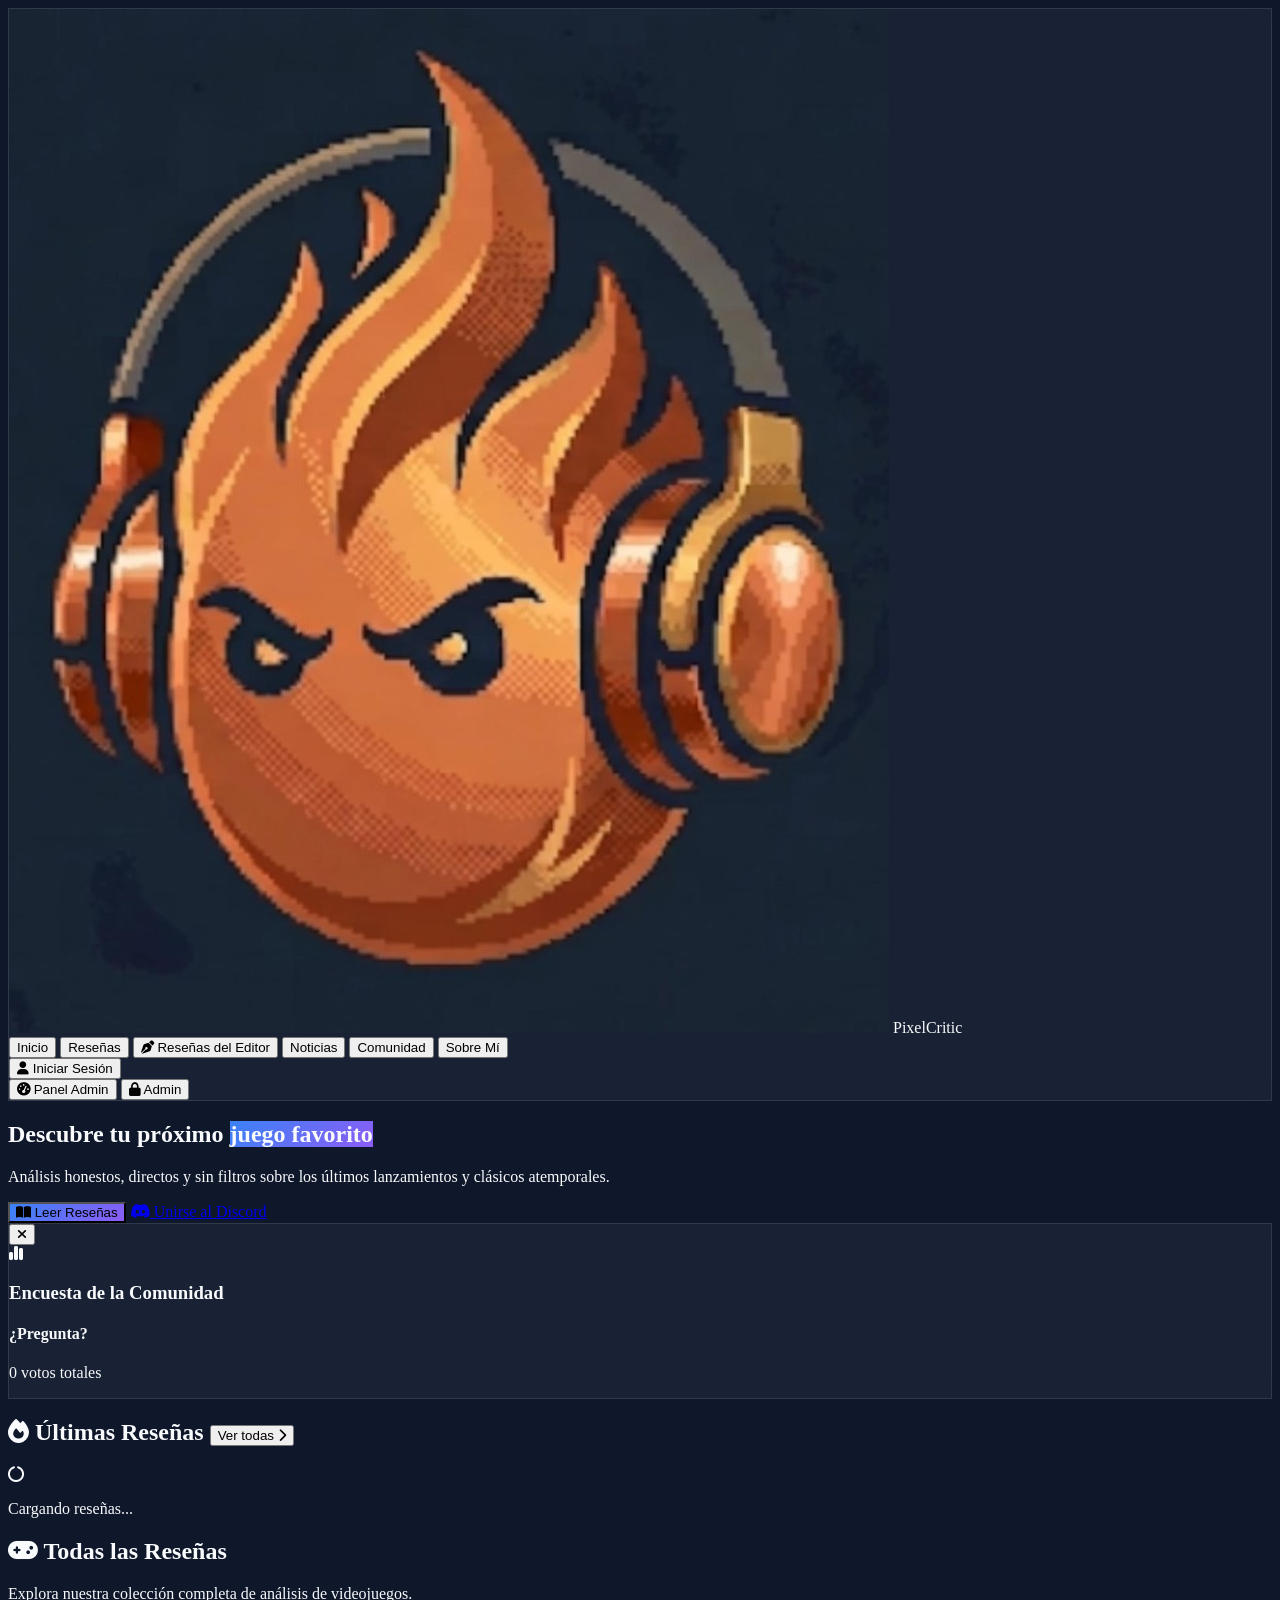
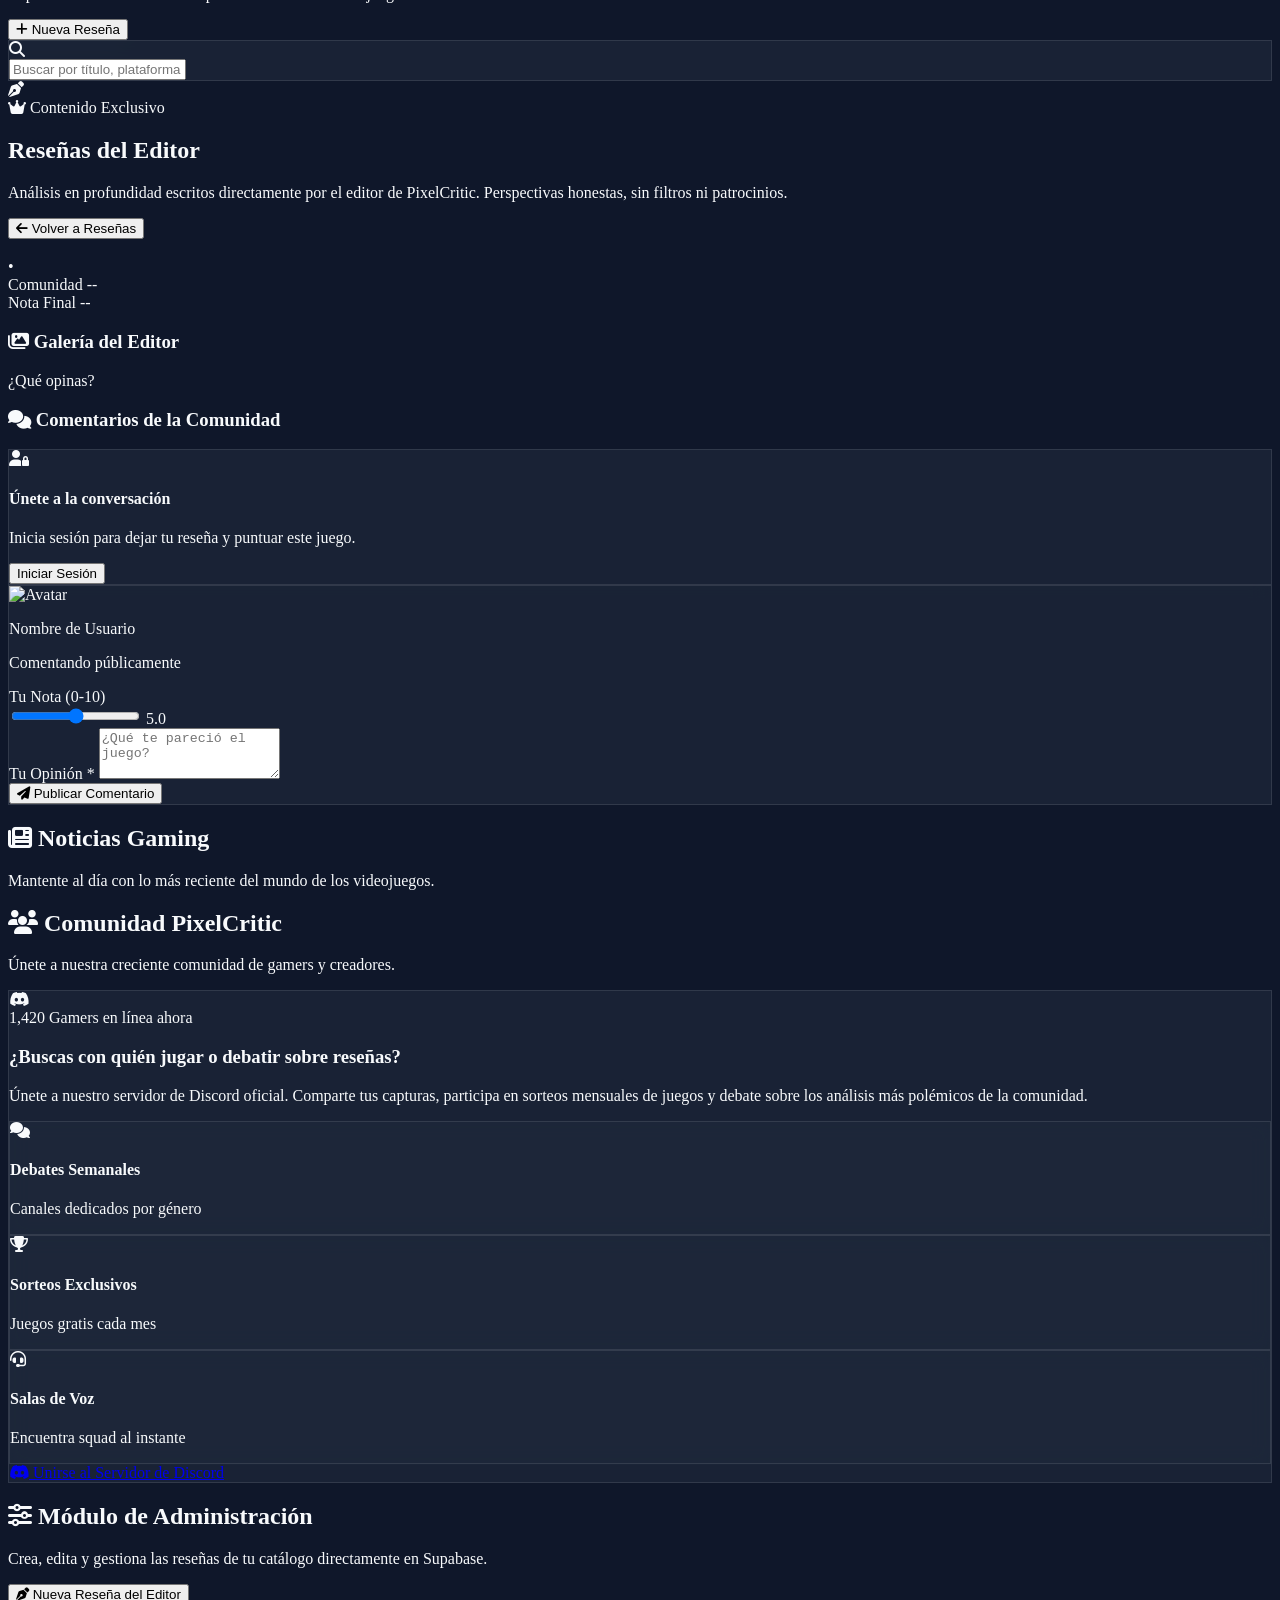
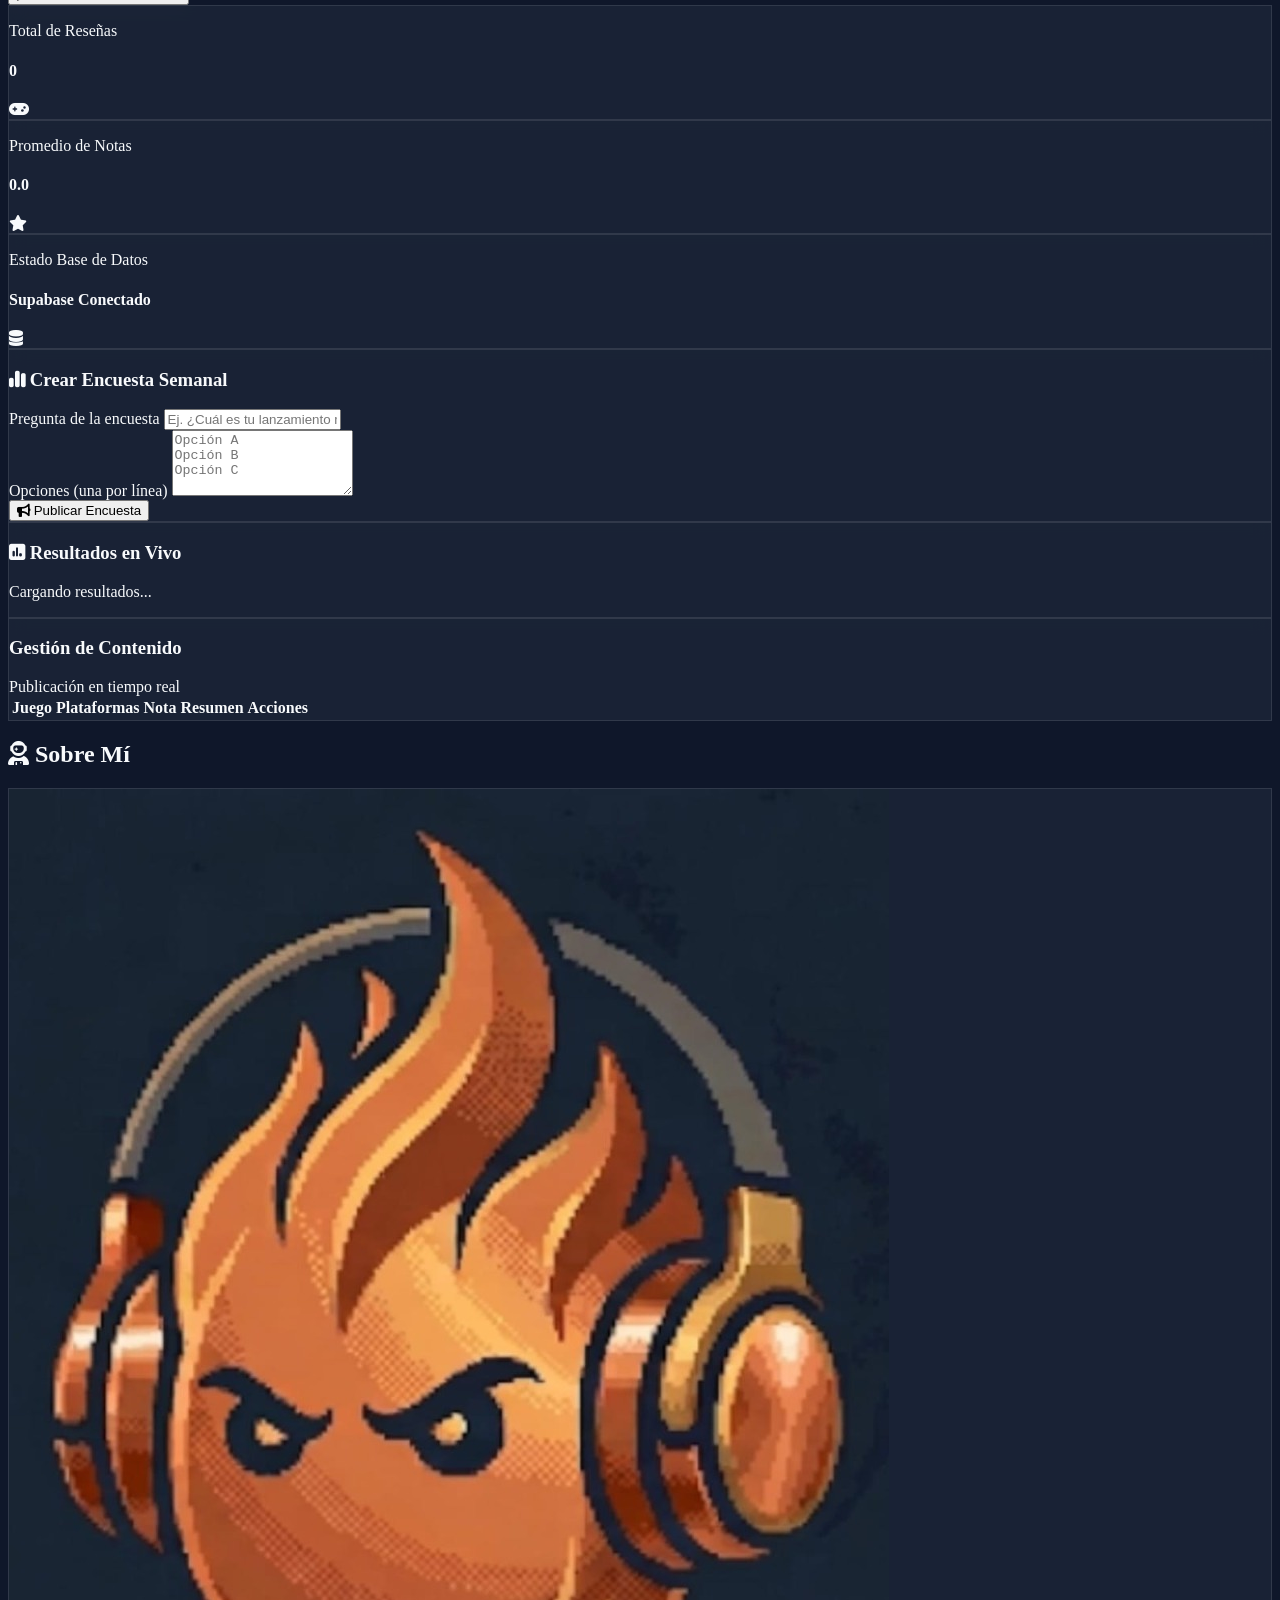
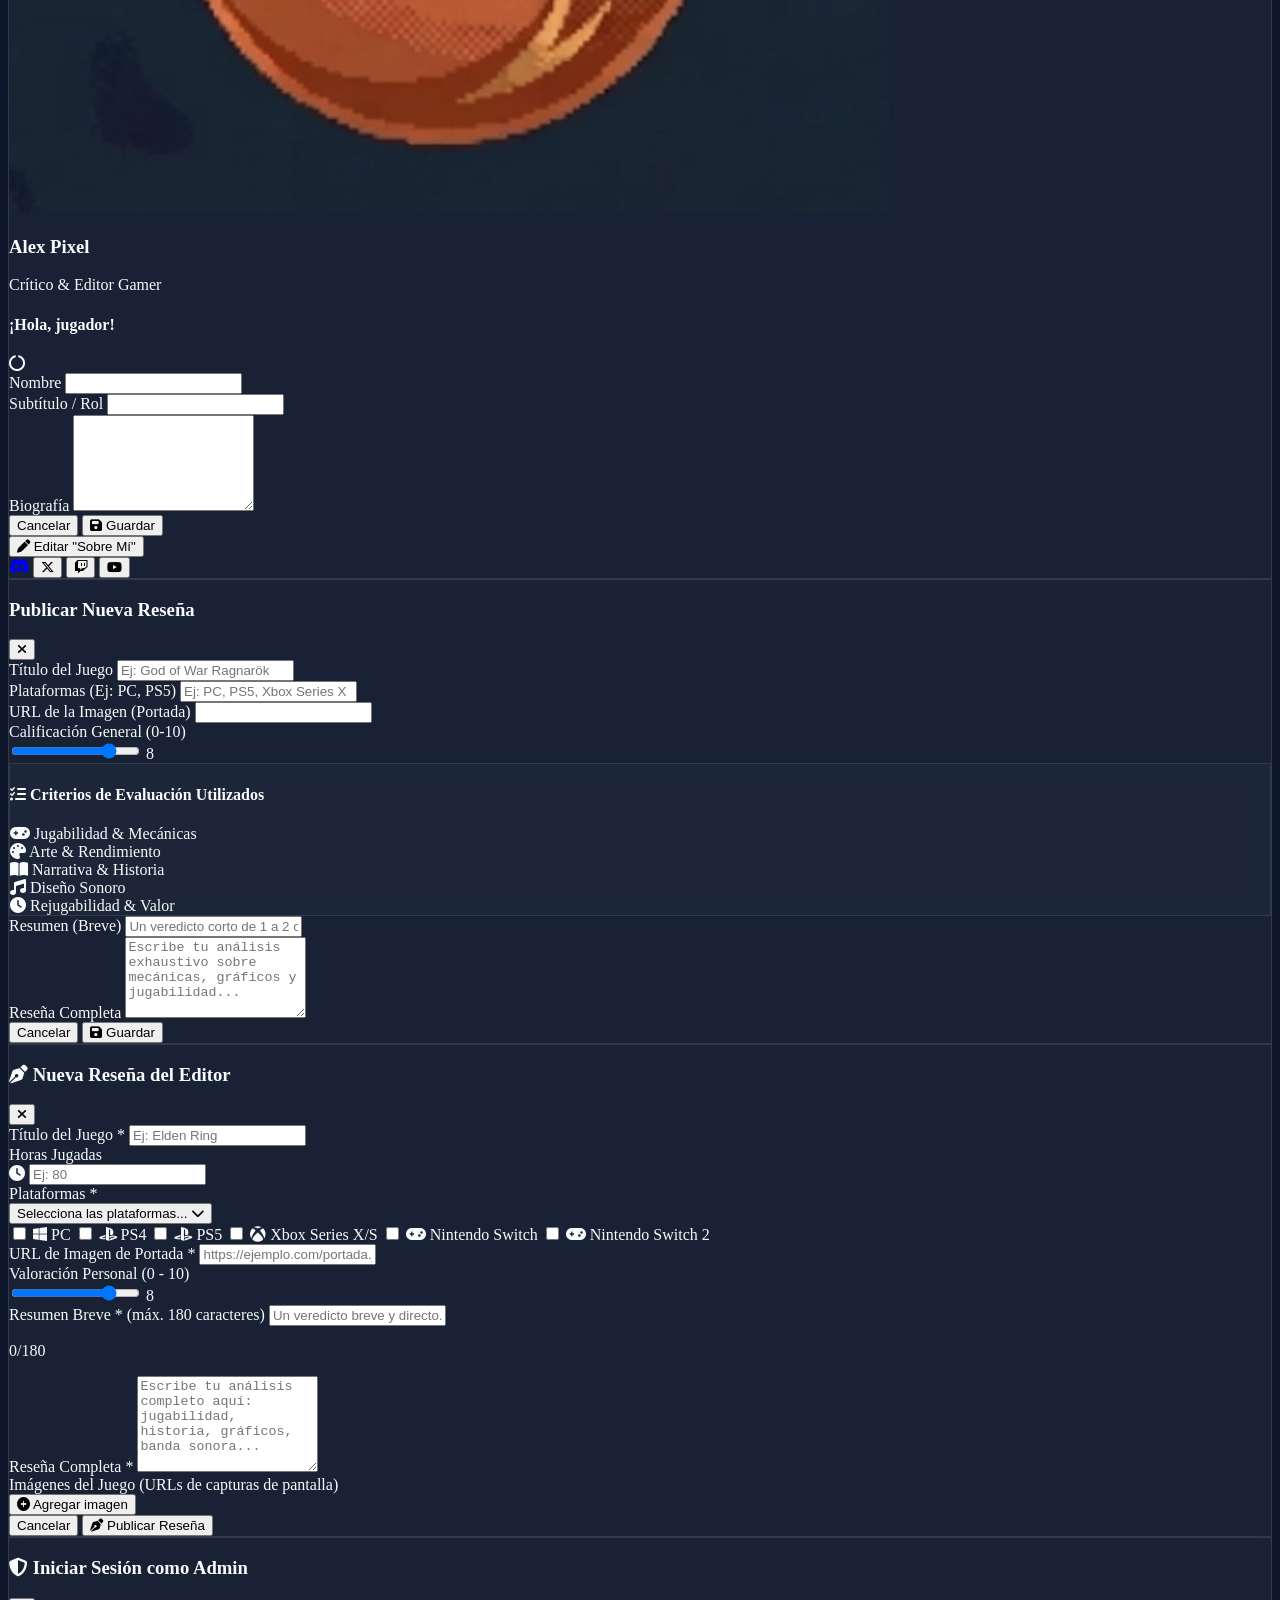
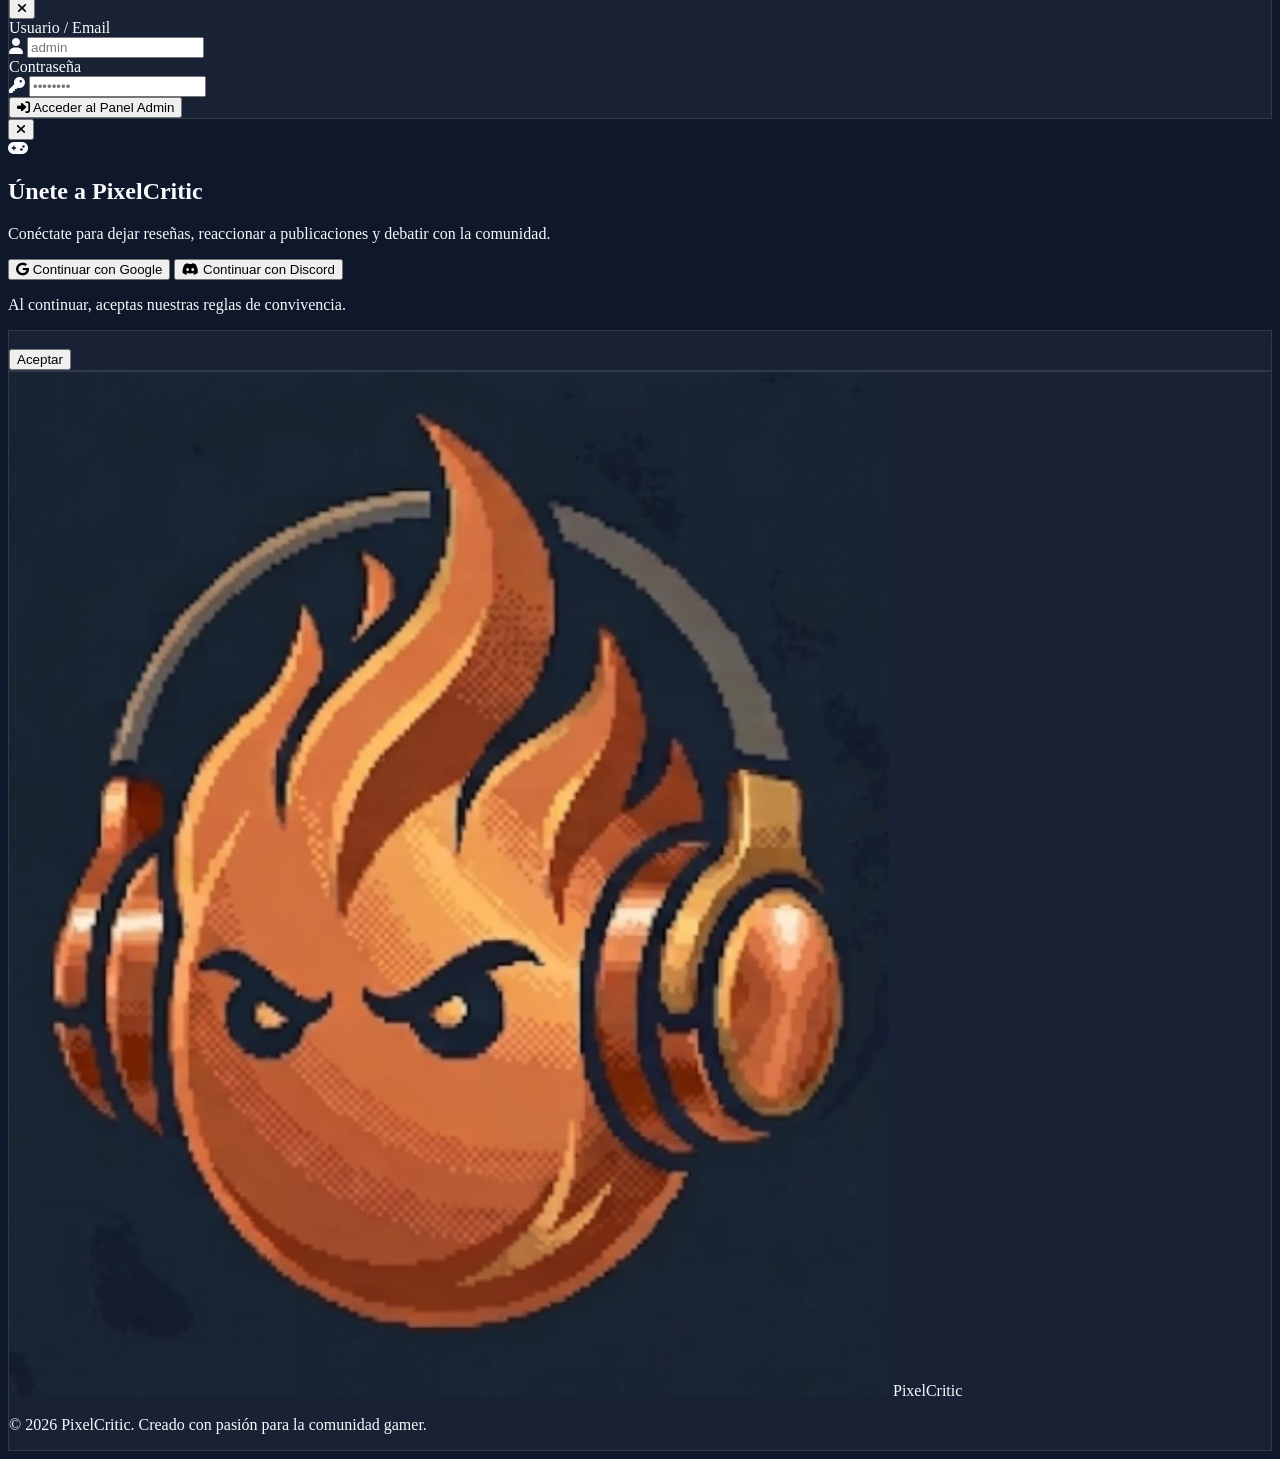
==== index.html @ db3b2bc1 "Initial commit from Antigravity" ====
<!DOCTYPE html>
<html lang="es">
<head>
    <meta charset="UTF-8">
    <meta name="viewport" content="width=device-width, initial-scale=1.0">
    <title>PixelCritic - Reseñas y Noticias de Videojuegos</title>
    <!-- SEO Meta Tags -->
    <meta name="description" content="PixelCritic - Análisis honestos, noticias actualizadas y comunidad de videojuegos sin filtros.">
    <!-- Tailwind CSS for styling -->
    <script src="https://cdn.tailwindcss.com"></script>
    <!-- Font Awesome for icons -->
    <link rel="stylesheet" href="https://cdnjs.cloudflare.com/ajax/libs/font-awesome/6.4.0/css/all.min.css">
    <!-- Google Fonts: Orbitron for gaming feel, Inter for readability -->
    <link href="https://fonts.googleapis.com/css2?family=Inter:wght@300;400;600;700&family=Orbitron:wght@400;700;900&display=swap" rel="stylesheet">
    <!-- Canvas Confetti for celebrations -->
    <script src="https://cdn.jsdelivr.net/npm/canvas-confetti@1.6.0/dist/confetti.browser.min.js"></script>
    <script>
        tailwind.config = {
            theme: {
                extend: {
                    colors: {
                        gaming: {
                            dark: '#0f172a',
                            light: '#1e293b',
                            accent: '#3b82f6',
                            highlight: '#10b981',
                            danger: '#ef4444'
                        }
                    },
                    fontFamily: {
                        sans: ['Inter', 'sans-serif'],
                        display: ['Orbitron', 'sans-serif']
                    }
                }
            }
        }
    </script>
    <!-- Custom CSS Styles -->
    <link rel="stylesheet" href="css/styles.css">
</head>
<body class="min-h-screen flex flex-col font-sans selection:bg-gaming-accent selection:text-white">

    <!-- Navigation Bar -->
    <nav class="sticky top-0 z-50 glass-panel border-b border-gray-700 w-full">
        <div class="max-w-7xl mx-auto px-4 sm:px-6 lg:px-8">
            <div class="flex items-center justify-between h-16">
                <div class="flex items-center gap-3 cursor-pointer" onclick="showSection('home')">
                    <img src="logo.jpg" alt="PixelCritic Logo" class="h-10 w-10 object-cover rounded-full mix-blend-lighten drop-shadow-[0_0_10px_rgba(59,130,246,0.5)]">
                    <span class="font-display font-bold text-xl tracking-wider text-white">Pixel<span class="text-gaming-accent">Critic</span></span>
                </div>
                <div class="hidden md:block">
                    <div class="ml-10 flex items-baseline space-x-8">
                        <button onclick="showSection('home')" class="nav-btn hover:text-gaming-accent px-3 py-2 rounded-md text-sm font-medium transition-colors border-b-2 border-transparent border-gaming-accent text-gaming-accent" data-target="home">Inicio</button>
                        <button onclick="showSection('reviews')" class="nav-btn hover:text-gaming-accent px-3 py-2 rounded-md text-sm font-medium transition-colors border-b-2 border-transparent" data-target="reviews">Reseñas</button>
                        <button onclick="showSection('editor-reviews')" class="nav-btn hover:text-gaming-accent px-3 py-2 rounded-md text-sm font-medium transition-colors border-b-2 border-transparent" data-target="editor-reviews">
                            <span class="flex items-center gap-1.5"><i class="fa-solid fa-pen-nib text-purple-400 text-xs"></i> Reseñas del Editor</span>
                        </button>
                        <button onclick="showSection('news')" class="nav-btn hover:text-gaming-accent px-3 py-2 rounded-md text-sm font-medium transition-colors border-b-2 border-transparent" data-target="news">Noticias</button>
                        <button onclick="showSection('community')" class="nav-btn hover:text-gaming-accent px-3 py-2 rounded-md text-sm font-medium transition-colors border-b-2 border-transparent" data-target="community">Comunidad</button>
                        <button onclick="showSection('about')" class="nav-btn hover:text-gaming-accent px-3 py-2 rounded-md text-sm font-medium transition-colors border-b-2 border-transparent" data-target="about">Sobre Mí</button>
                    </div>
                </div>
                <!-- Admin Navigation & Actions -->
                <div class="flex items-center gap-3">
                    <div id="userAuthContainer" class="mr-2">
                        <button onclick="openUserLoginModal()" class="bg-indigo-600 hover:bg-indigo-500 px-4 py-2 rounded-md text-sm font-medium transition-all text-white flex items-center gap-2 shadow-lg">
                            <i class="fa-solid fa-user"></i> Iniciar Sesión
                        </button>
                    </div>
                    <button onclick="showSection('admin-panel')" id="navAdminPanelBtn" class="hidden nav-btn bg-gaming-accent/20 border border-gaming-accent/40 text-gaming-accent hover:bg-gaming-accent hover:text-white px-3 py-2 rounded-md text-sm font-medium transition-all flex items-center gap-2" data-target="admin-panel">
                        <i class="fa-solid fa-gauge-high"></i> Panel Admin
                    </button>
                    <button onclick="toggleAdminMode()" id="adminBtn" class="bg-gaming-light border border-gray-600 hover:border-gaming-highlight px-4 py-2 rounded-md text-sm font-medium transition-all text-gray-300 hover:text-white flex items-center gap-2">
                        <i class="fa-solid fa-lock"></i> <span id="adminBtnText">Admin</span>
                    </button>
                </div>
            </div>
        </div>
    </nav>

    <!-- Main Content Area -->
    <main class="flex-grow w-full">
        
        <!-- SECTION: Home -->
        <section id="home-section" class="section-container block">
            <!-- Hero Banner -->
            <div class="relative bg-gaming-light overflow-hidden shadow-2xl">
                <div class="absolute inset-0 opacity-20 bg-[url('https://images.unsplash.com/photo-1538481199705-c710c4e965fc?auto=format&fit=crop&q=80&w=2000')] bg-cover bg-center"></div>
                <div class="max-w-7xl mx-auto py-24 px-4 sm:px-6 lg:px-8 relative z-10 text-center">
                    <h1 class="text-4xl md:text-6xl font-display font-black text-white mb-6 uppercase tracking-tight">Descubre tu próximo <span class="text-transparent bg-clip-text gaming-gradient">juego favorito</span></h1>
                    <p class="mt-4 text-xl text-gray-300 max-w-3xl mx-auto font-light">Análisis honestos, directos y sin filtros sobre los últimos lanzamientos y clásicos atemporales.</p>
                    <div class="mt-10 flex flex-wrap justify-center gap-4">
                        <button onclick="showSection('reviews')" class="gaming-gradient hover:opacity-90 text-white font-bold py-3 px-8 rounded-full shadow-lg shadow-blue-500/30 transition-transform transform hover:scale-105 flex items-center gap-2">
                            <i class="fa-solid fa-book-open"></i> Leer Reseñas
                        </button>
                        <a href="https://discord.gg/tTVUnMwHB" target="_blank" rel="noopener noreferrer" class="bg-gaming-light border border-gray-600 hover:border-gaming-accent text-white font-bold py-3 px-8 rounded-full shadow-lg transition-transform transform hover:scale-105 flex items-center gap-2">
                            <i class="fa-brands fa-discord text-indigo-400"></i> Unirse al Discord
                        </a>
                    </div>
                </div>
            </div>

            <!-- Active Poll Widget -->
            <div id="home-poll-container" class="fixed bottom-6 right-6 z-50 w-80 sm:w-96 hidden transition-all duration-1000 transform translate-y-0 opacity-100">
                <div class="glass-panel p-6 rounded-2xl border border-indigo-500/50 shadow-[0_0_20px_rgba(99,102,241,0.3)] bg-gaming-dark/95 backdrop-blur-xl relative">
                    <button onclick="closePollWidget()" class="absolute top-3 right-4 text-gray-400 hover:text-white transition-colors">
                        <i class="fa-solid fa-times"></i>
                    </button>
                    <div class="flex items-center gap-3 mb-4 border-b border-gray-700 pb-3">
                        <i class="fa-solid fa-chart-simple text-indigo-400 text-xl"></i>
                        <h3 class="text-lg font-display font-bold text-white">Encuesta de la Comunidad</h3>
                    </div>
                    <h4 id="poll-question" class="text-lg font-bold text-gray-200 mb-4">¿Pregunta?</h4>
                    <div id="poll-options" class="space-y-3">
                        <!-- Poll options injected by JS -->
                    </div>
                    <p id="poll-total-votes" class="text-xs text-gray-400 mt-4 text-right">0 votos totales</p>
                </div>
            </div>

            <!-- Featured/Latest Reviews Container -->
            <div class="max-w-7xl mx-auto py-16 px-4 sm:px-6 lg:px-8">
                <h2 class="text-2xl font-display font-bold mb-8 flex items-center justify-between border-b border-gray-700 pb-4">
                    <span class="flex items-center gap-3"><i class="fa-solid fa-fire text-orange-500"></i> Últimas Reseñas</span>
                    <button onclick="showSection('reviews')" class="text-sm text-gaming-accent hover:underline flex items-center gap-1 font-sans font-normal">
                        Ver todas <i class="fa-solid fa-chevron-right text-xs"></i>
                    </button>
                </h2>
                <div id="latest-reviews-container" class="grid grid-cols-1 md:grid-cols-2 lg:grid-cols-3 gap-8">
                    <!-- Loading state -->
                    <div class="col-span-full text-center py-10 text-gray-400">
                        <i class="fa-solid fa-circle-notch fa-spin text-3xl mb-3 text-gaming-accent"></i>
                        <p>Cargando reseñas...</p>
                    </div>
                </div>
            </div>
        </section>

        <!-- SECTION: Reviews -->
        <section id="reviews-section" class="section-container hidden max-w-7xl mx-auto py-12 px-4 sm:px-6 lg:px-8">
            <div class="flex flex-col md:flex-row justify-between items-end mb-8 border-b border-gray-700 pb-4">
                <div>
                    <h2 class="text-3xl font-display font-bold flex items-center gap-3">
                        <i class="fa-solid fa-gamepad text-gaming-accent"></i> Todas las Reseñas
                    </h2>
                    <p class="text-gray-400 mt-2">Explora nuestra colección completa de análisis de videojuegos.</p>
                </div>
                
                <!-- Admin Add Review Button -->
                <button id="addReviewBtnBtn" onclick="openModal()" class="hidden mt-4 md:mt-0 bg-gaming-highlight hover:bg-green-500 text-white font-bold py-2 px-6 rounded-md shadow-lg transition-colors flex items-center gap-2">
                    <i class="fa-solid fa-plus"></i> Nueva Reseña
                </button>
            </div>

            <!-- Search Filter -->
            <div class="glass-panel p-4 rounded-lg mb-8 flex flex-col sm:flex-row gap-4">
                <div class="relative flex-grow">
                    <div class="absolute inset-y-0 left-0 pl-3 flex items-center pointer-events-none">
                        <i class="fa-solid fa-search text-gray-400"></i>
                    </div>
                    <input type="text" id="searchInput" class="block w-full pl-10 pr-3 py-2 border border-gray-600 rounded-md leading-5 bg-gaming-dark text-gray-300 placeholder-gray-500 focus:outline-none focus:ring-1 focus:ring-gaming-accent focus:border-gaming-accent sm:text-sm" placeholder="Buscar por título, plataforma o palabra clave...">
                </div>
            </div>

            <div id="all-reviews-container" class="grid grid-cols-1 md:grid-cols-2 lg:grid-cols-3 gap-8">
                <!-- Reviews populated by JS -->
            </div>
        </section>

        <!-- SECTION: Editor Reviews -->
        <section id="editor-reviews-section" class="section-container hidden max-w-7xl mx-auto py-12 px-4 sm:px-6 lg:px-8">
            <!-- Hero Banner -->
            <div class="relative rounded-2xl overflow-hidden mb-10 shadow-2xl">
                <div class="absolute inset-0 bg-gradient-to-r from-purple-900/80 via-blue-900/60 to-gaming-dark/80"></div>
                <div class="absolute inset-0 opacity-10 bg-[url('https://images.unsplash.com/photo-1550745165-9bc0b252726f?auto=format&fit=crop&q=80&w=2000')] bg-cover bg-center"></div>
                <div class="relative z-10 px-8 py-12 md:py-16 flex flex-col md:flex-row items-center gap-6">
                    <div class="w-20 h-20 rounded-2xl bg-purple-500/20 border border-purple-500/40 flex items-center justify-center shadow-lg shadow-purple-500/20 shrink-0">
                        <i class="fa-solid fa-pen-nib text-4xl text-purple-400"></i>
                    </div>
                    <div>
                        <div class="inline-flex items-center gap-2 px-3 py-1 bg-purple-500/20 text-purple-300 rounded-full border border-purple-500/30 text-xs font-bold mb-3">
                            <i class="fa-solid fa-crown text-yellow-400"></i> Contenido Exclusivo
                        </div>
                        <h2 class="text-3xl md:text-4xl font-display font-black text-white">Reseñas del Editor</h2>
                        <p class="text-gray-300 mt-2 max-w-xl">Análisis en profundidad escritos directamente por el editor de PixelCritic. Perspectivas honestas, sin filtros ni patrocinios.</p>
                    </div>
                </div>
            </div>

            <div id="editor-reviews-container" class="grid grid-cols-1 md:grid-cols-2 lg:grid-cols-3 gap-8">
                <!-- Populated by JS -->
            </div>
        </section>

        <!-- SECTION: Review Detail (Dynamic SPA View) -->
        <section id="review-detail-section" class="section-container hidden w-full">
            <!-- Hero Banner Container (Dynamic) -->
            <div id="review-detail-hero" class="relative w-full h-64 md:h-96 bg-gaming-dark overflow-hidden shadow-2xl">
                <!-- Background image will be set via JS inline style -->
                <div class="absolute inset-0 bg-gradient-to-t from-gaming-dark via-gaming-dark/60 to-transparent z-10"></div>
                
                <!-- Back Button -->
                <button onclick="showSection('reviews')" class="absolute top-6 left-4 sm:left-8 z-20 bg-gaming-dark/70 hover:bg-gaming-light/90 backdrop-blur border border-gray-600 text-white px-4 py-2 rounded-full font-bold text-sm transition-colors flex items-center gap-2 shadow-lg">
                    <i class="fa-solid fa-arrow-left"></i> Volver a Reseñas
                </button>

                <!-- Header Content -->
                <div class="absolute bottom-0 left-0 w-full z-20 p-4 sm:p-8 max-w-7xl mx-auto flex flex-col md:flex-row md:items-end justify-between gap-4">
                    <div class="flex-grow">
                        <div id="review-detail-badge" class="mb-2">
                            <!-- Badge populated by JS -->
                        </div>
                        <h1 id="review-detail-title" class="text-3xl md:text-5xl font-display font-black text-white mb-2 tracking-tight drop-shadow-lg">
                            <!-- Title populated by JS -->
                        </h1>
                        <div class="flex flex-wrap items-center gap-4 text-gray-300 text-sm">
                            <span id="review-detail-platforms" class="font-mono font-medium"></span>
                            <span class="text-gray-500">•</span>
                            <span id="review-detail-date"></span>
                        </div>
                    </div>
                    
                    <!-- Score Boxes -->
                    <div class="flex gap-4">
                        <div class="shrink-0 bg-gaming-dark/90 backdrop-blur-md rounded-2xl p-4 border border-indigo-500/30 shadow-2xl text-center min-w-[110px] hidden" id="review-detail-community-score-container">
                            <span class="text-[10px] text-gray-400 font-bold tracking-widest uppercase block mb-1">Comunidad</span>
                            <span id="review-detail-community-score" class="text-4xl font-display font-black drop-shadow-md text-indigo-400">
                                --
                            </span>
                        </div>
                        <div class="shrink-0 bg-gaming-dark/90 backdrop-blur-md rounded-2xl p-4 border border-gray-600 shadow-2xl text-center min-w-[110px]">
                            <span class="text-[10px] text-gray-400 font-bold tracking-widest uppercase block mb-1" id="review-detail-score-label">Nota Final</span>
                            <span id="review-detail-score" class="text-4xl font-display font-black drop-shadow-md">
                                --
                            </span>
                        </div>
                    </div>
                </div>
            </div>

            <!-- Content Container -->
            <div class="max-w-4xl mx-auto py-12 px-4 sm:px-6 lg:px-8">
                <!-- Summary (Lead paragraph) -->
                <p id="review-detail-summary" class="text-xl md:text-2xl text-gray-200 font-light italic leading-relaxed mb-10 border-l-4 border-gaming-accent pl-6">
                    <!-- Summary populated by JS -->
                </p>

                <!-- Full Text Review -->
                <div id="review-detail-content" class="prose prose-invert prose-lg max-w-none text-gray-300 font-sans leading-loose mb-12">
                    <!-- Full text populated by JS -->
                </div>

                <!-- Screenshots Gallery (Hidden by default, shown if Editor Review has screens) -->
                <div id="review-detail-gallery" class="hidden mb-12">
                    <h3 class="text-2xl font-display font-bold text-white mb-6 flex items-center gap-2 border-b border-gray-700 pb-2">
                        <i class="fa-solid fa-images text-purple-400"></i> Galería del Editor
                    </h3>
                    <div id="review-detail-screenshots" class="grid grid-cols-1 sm:grid-cols-2 md:grid-cols-3 gap-4">
                        <!-- Images populated by JS -->
                    </div>
                </div>

                <!-- Reactions Section -->
                <div class="border-t border-b border-gray-700 py-6 mb-12 flex items-center justify-between flex-wrap gap-4">
                    <span class="text-gray-300 font-bold font-display text-lg">¿Qué opinas?</span>
                    <div class="flex gap-3" id="review-detail-reactions">
                        <!-- Injected by JS -->
                    </div>
                </div>

                <!-- Comments & Community Score Section -->
                <div id="review-detail-comments-section" class="mt-8">
                    <h3 class="text-2xl font-display font-bold text-white mb-6 flex items-center gap-2">
                        <i class="fa-solid fa-comments text-gaming-accent"></i> Comentarios de la Comunidad
                    </h3>

                    <!-- Comment Form (Requires Auth) -->
                    <div id="authRequiredMessage" class="glass-panel p-8 rounded-xl border border-gray-700 mb-8 text-center">
                        <i class="fa-solid fa-user-lock text-4xl text-gray-500 mb-4"></i>
                        <h4 class="text-xl font-bold text-white mb-2">Únete a la conversación</h4>
                        <p class="text-gray-400 mb-6">Inicia sesión para dejar tu reseña y puntuar este juego.</p>
                        <button onclick="openUserLoginModal()" class="bg-indigo-600 hover:bg-indigo-500 text-white font-bold py-3 px-8 rounded-full shadow-lg transition-colors">
                            Iniciar Sesión
                        </button>
                    </div>

                    <form id="commentForm" class="glass-panel p-6 rounded-xl border border-gray-700 mb-8 hidden" onsubmit="event.preventDefault(); submitComment();">
                        <div class="flex items-center gap-4 mb-6 border-b border-gray-700 pb-4">
                            <img id="loggedInAvatar" src="" class="w-10 h-10 rounded-full border-2 border-indigo-500" alt="Avatar">
                            <div>
                                <p class="text-white font-bold text-sm" id="loggedInName">Nombre de Usuario</p>
                                <p class="text-gray-400 text-xs">Comentando públicamente</p>
                            </div>
                        </div>
                        <div class="mb-4">
                            <label class="block text-gray-400 text-xs font-bold mb-2">Tu Nota (0-10)</label>
                            <div class="flex items-center gap-4">
                                <input type="range" id="commentScore" min="0" max="10" step="0.5" value="5" class="w-full accent-gaming-accent" oninput="document.getElementById('commentScoreValue').innerText = this.value">
                                <span id="commentScoreValue" class="text-xl font-bold font-display text-gaming-accent w-12 text-center">5.0</span>
                            </div>
                        </div>
                        <div class="mb-4">
                            <label class="block text-gray-400 text-xs font-bold mb-2">Tu Opinión *</label>
                            <textarea id="commentText" rows="3" required placeholder="¿Qué te pareció el juego?" class="w-full bg-gaming-dark text-white border border-gray-600 rounded px-3 py-2 text-sm focus:outline-none focus:border-gaming-accent"></textarea>
                        </div>
                        <div class="flex justify-end">
                            <button type="submit" id="submitCommentBtn" class="bg-gaming-accent hover:bg-blue-600 text-white font-bold py-2 px-6 rounded shadow-lg transition-colors text-sm">
                                <i class="fa-solid fa-paper-plane"></i> Publicar Comentario
                            </button>
                        </div>
                    </form>

                    <!-- Comments List -->
                    <div id="comments-list" class="space-y-4">
                        <!-- Populated by JS -->
                    </div>
                </div>
            </div>
        </section>

        <!-- SECTION: News -->
        <section id="news-section" class="section-container hidden max-w-7xl mx-auto py-12 px-4 sm:px-6 lg:px-8">
            <div class="border-b border-gray-700 pb-4 mb-8">
                <h2 class="text-3xl font-display font-bold flex items-center gap-3">
                    <i class="fa-solid fa-newspaper text-gaming-accent"></i> Noticias Gaming
                </h2>
                <p class="text-gray-400 mt-2">Mantente al día con lo más reciente del mundo de los videojuegos.</p>
            </div>

            <div id="news-grid-container" class="grid grid-cols-1 md:grid-cols-2 lg:grid-cols-2 gap-8">
                <!-- News populated by news-data.js -->
            </div>
        </section>

        <!-- SECTION: Community (Discord Landing) -->
        <section id="community-section" class="section-container hidden max-w-7xl mx-auto py-12 px-4 sm:px-6 lg:px-8">
            <div class="border-b border-gray-700 pb-4 mb-8">
                <h2 class="text-3xl font-display font-bold flex items-center gap-3">
                    <i class="fa-solid fa-users text-gaming-accent"></i> Comunidad PixelCritic
                </h2>
                <p class="text-gray-400 mt-2">Únete a nuestra creciente comunidad de gamers y creadores.</p>
            </div>

            <!-- Discord Banner Card -->
            <div class="glass-panel rounded-2xl p-8 md:p-12 relative overflow-hidden border border-indigo-500/30 shadow-2xl">
                <div class="absolute -right-10 -bottom-10 opacity-10 text-[18rem] text-indigo-500 pointer-events-none">
                    <i class="fa-brands fa-discord"></i>
                </div>
                <div class="relative z-10 max-w-3xl">
                    <div class="inline-flex items-center gap-2 px-3 py-1 bg-indigo-500/20 text-indigo-400 rounded-full border border-indigo-500/40 text-xs font-bold mb-6">
                        <span class="w-2 h-2 rounded-full bg-green-400 animate-pulse"></span>
                        1,420 Gamers en línea ahora
                    </div>
                    <h3 class="text-3xl md:text-5xl font-display font-black text-white mb-4">¿Buscas con quién jugar o debatir sobre reseñas?</h3>
                    <p class="text-gray-300 text-lg mb-8 leading-relaxed">Únete a nuestro servidor de Discord oficial. Comparte tus capturas, participa en sorteos mensuales de juegos y debate sobre los análisis más polémicos de la comunidad.</p>
                    
                    <div class="grid grid-cols-1 sm:grid-cols-3 gap-4 mb-8">
                        <div class="glass-panel p-4 rounded-xl text-center border border-gray-700">
                            <i class="fa-solid fa-comments text-gaming-accent text-2xl mb-2"></i>
                            <h4 class="font-bold text-white text-sm">Debates Semanales</h4>
                            <p class="text-xs text-gray-400 mt-1">Canales dedicados por género</p>
                        </div>
                        <div class="glass-panel p-4 rounded-xl text-center border border-gray-700">
                            <i class="fa-solid fa-trophy text-yellow-400 text-2xl mb-2"></i>
                            <h4 class="font-bold text-white text-sm">Sorteos Exclusivos</h4>
                            <p class="text-xs text-gray-400 mt-1">Juegos gratis cada mes</p>
                        </div>
                        <div class="glass-panel p-4 rounded-xl text-center border border-gray-700">
                            <i class="fa-solid fa-headset text-gaming-highlight text-2xl mb-2"></i>
                            <h4 class="font-bold text-white text-sm">Salas de Voz</h4>
                            <p class="text-xs text-gray-400 mt-1">Encuentra squad al instante</p>
                        </div>
                    </div>

                    <a href="https://discord.gg/tTVUnMwHB" target="_blank" rel="noopener noreferrer" class="inline-flex items-center gap-3 bg-indigo-600 hover:bg-indigo-500 text-white font-bold text-lg py-4 px-8 rounded-xl shadow-lg shadow-indigo-600/40 transition-all transform hover:scale-105">
                        <i class="fa-brands fa-discord text-2xl"></i> Unirse al Servidor de Discord
                    </a>
                </div>
            </div>
        </section>

        <!-- SECTION: Admin Panel -->
        <section id="admin-panel-section" class="section-container hidden max-w-7xl mx-auto py-12 px-4 sm:px-6 lg:px-8">
            <div class="flex flex-col md:flex-row justify-between items-start md:items-center mb-8 border-b border-gray-700 pb-4 gap-4">
                <div>
                    <h2 class="text-3xl font-display font-bold flex items-center gap-3">
                        <i class="fa-solid fa-sliders text-gaming-accent"></i> Módulo de Administración
                    </h2>
                    <p class="text-gray-400 mt-1">Crea, edita y gestiona las reseñas de tu catálogo directamente en Supabase.</p>
                </div>
                <button onclick="openEditorReviewModal()" class="bg-purple-600 hover:bg-purple-500 text-white font-bold py-2.5 px-6 rounded-lg shadow-lg shadow-purple-500/30 transition-colors flex items-center gap-2">
                    <i class="fa-solid fa-pen-nib text-lg"></i> Nueva Reseña del Editor
                </button>
            </div>

            <!-- Quick Stats -->
            <div class="grid grid-cols-1 sm:grid-cols-3 gap-6 mb-8">
                <div class="glass-panel p-6 rounded-xl border border-gray-700">
                    <div class="flex items-center justify-between">
                        <div>
                            <p class="text-gray-400 text-sm font-medium">Total de Reseñas</p>
                            <h4 id="adminStatTotal" class="text-3xl font-display font-bold text-white mt-1">0</h4>
                        </div>
                        <div class="w-12 h-12 rounded-lg bg-blue-500/20 text-gaming-accent flex items-center justify-center text-xl">
                            <i class="fa-solid fa-gamepad"></i>
                        </div>
                    </div>
                </div>
                <div class="glass-panel p-6 rounded-xl border border-gray-700">
                    <div class="flex items-center justify-between">
                        <div>
                            <p class="text-gray-400 text-sm font-medium">Promedio de Notas</p>
                            <h4 id="adminStatAvg" class="text-3xl font-display font-bold text-gaming-highlight mt-1">0.0</h4>
                        </div>
                        <div class="w-12 h-12 rounded-lg bg-green-500/20 text-gaming-highlight flex items-center justify-center text-xl">
                            <i class="fa-solid fa-star"></i>
                        </div>
                    </div>
                </div>
                <div class="glass-panel p-6 rounded-xl border border-gray-700">
                    <div class="flex items-center justify-between">
                        <div>
                            <p class="text-gray-400 text-sm font-medium">Estado Base de Datos</p>
                            <h4 class="text-lg font-bold text-emerald-400 mt-1 flex items-center gap-2">
                                <span class="w-2.5 h-2.5 rounded-full bg-emerald-400 animate-ping"></span> Supabase Conectado
                            </h4>
                        </div>
                        <div class="w-12 h-12 rounded-lg bg-emerald-500/20 text-emerald-400 flex items-center justify-center text-xl">
                            <i class="fa-solid fa-database"></i>
                        </div>
                    </div>
                </div>
            </div>

            </div>

            <!-- Poll Management (Admin) -->
            <div class="grid grid-cols-1 md:grid-cols-2 gap-6 mb-8">
                <!-- Poll Creation -->
                <div class="glass-panel rounded-xl border border-gray-700 shadow-xl p-6">
                    <h3 class="text-xl font-bold font-display text-white mb-4 border-b border-gray-700 pb-2"><i class="fa-solid fa-chart-simple text-indigo-400"></i> Crear Encuesta Semanal</h3>
                    <form id="adminPollForm" onsubmit="event.preventDefault(); createPoll();">
                        <div class="mb-4">
                            <label class="block text-gray-400 text-sm font-bold mb-2">Pregunta de la encuesta</label>
                            <input type="text" id="pollQuestionInput" required placeholder="Ej. ¿Cuál es tu lanzamiento más esperado?" class="w-full bg-gaming-dark text-white border border-gray-600 rounded px-4 py-2 focus:outline-none focus:border-indigo-400">
                        </div>
                        <div class="mb-4">
                            <label class="block text-gray-400 text-sm font-bold mb-2">Opciones (una por línea)</label>
                            <textarea id="pollOptionsInput" required rows="4" placeholder="Opción A&#10;Opción B&#10;Opción C" class="w-full bg-gaming-dark text-white border border-gray-600 rounded px-4 py-2 focus:outline-none focus:border-indigo-400"></textarea>
                        </div>
                        <button type="submit" id="createPollBtn" class="bg-indigo-600 hover:bg-indigo-500 text-white font-bold py-2 px-6 rounded transition-colors text-sm flex items-center gap-2">
                            <i class="fa-solid fa-bullhorn"></i> Publicar Encuesta
                        </button>
                    </form>
                </div>
                
                <!-- Poll Live Stats -->
                <div class="glass-panel rounded-xl border border-gray-700 shadow-xl p-6">
                    <h3 class="text-xl font-bold font-display text-white mb-4 border-b border-gray-700 pb-2"><i class="fa-solid fa-square-poll-vertical text-emerald-400"></i> Resultados en Vivo</h3>
                    <div id="admin-poll-stats-container">
                        <p class="text-gray-400 text-sm italic">Cargando resultados...</p>
                    </div>
                </div>
            </div>

            <!-- Admin Table -->
            <div class="glass-panel rounded-xl overflow-hidden border border-gray-700 shadow-xl">
                <div class="p-6 border-b border-gray-700 flex items-center justify-between">
                    <h3 class="text-xl font-bold font-display text-white">Gestión de Contenido</h3>
                    <span class="text-xs text-gray-400">Publicación en tiempo real</span>
                </div>
                <div class="overflow-x-auto">
                    <table class="w-full text-left border-collapse">
                        <thead>
                            <tr class="bg-gaming-light/80 text-gray-400 text-xs uppercase tracking-wider border-b border-gray-700">
                                <th class="p-4">Juego</th>
                                <th class="p-4">Plataformas</th>
                                <th class="p-4 text-center">Nota</th>
                                <th class="p-4">Resumen</th>
                                <th class="p-4 text-right">Acciones</th>
                            </tr>
                        </thead>
                        <tbody id="adminTableBody" class="divide-y divide-gray-800 text-sm text-gray-300">
                            <!-- Populated dynamically by JS -->
                        </tbody>
                    </table>
                </div>
            </div>
        </section>

        <!-- SECTION: About -->
        <section id="about-section" class="section-container hidden max-w-7xl mx-auto py-12 px-4 sm:px-6 lg:px-8">
            <h2 class="text-3xl font-display font-bold mb-8 border-b border-gray-700 pb-4 flex items-center gap-3">
                <i class="fa-solid fa-user-astronaut text-gaming-accent"></i> Sobre Mí
            </h2>
            <div class="glass-panel rounded-xl overflow-hidden flex flex-col md:flex-row">
                <div class="md:w-1/3 bg-gaming-light p-8 flex flex-col items-center justify-center border-r border-gray-700 text-center">
                    <div class="w-32 h-32 bg-gray-600 rounded-full mb-4 flex items-center justify-center overflow-hidden border-4 border-gaming-accent shadow-xl">
                        <img src="logo.jpg" alt="PixelCritic Logo" class="w-full h-full object-cover">
                    </div>
                    <h3 id="aboutMeNameDisplay" class="text-xl font-bold font-display text-white">Alex Pixel</h3>
                    <p id="aboutMeRoleDisplay" class="text-gaming-accent text-sm font-medium">Crítico & Editor Gamer</p>
                </div>
                <div class="md:w-2/3 p-8">
                    <h4 class="text-2xl font-bold mb-4 text-white">¡Hola, jugador!</h4>
                    
                    <div id="aboutMeContentContainer">
                        <div id="aboutMeTextDisplay" class="space-y-4 text-gray-300 leading-relaxed">
                            <div class="text-center py-4 text-gray-500"><i class="fa-solid fa-circle-notch fa-spin text-2xl"></i></div>
                        </div>
                    </div>
                    
                    <!-- Editor for About Me -->
                    <div id="aboutMeEditorContainer" class="hidden mt-4 bg-gaming-light/30 p-4 rounded border border-gray-700">
                        <div class="grid grid-cols-1 md:grid-cols-2 gap-4 mb-4">
                            <div>
                                <label class="block text-xs font-medium text-gray-400 mb-1">Nombre</label>
                                <input type="text" id="aboutMeNameInput" class="w-full bg-gaming-dark text-white border border-gray-600 rounded px-3 py-1.5 text-sm focus:outline-none focus:border-gaming-accent">
                            </div>
                            <div>
                                <label class="block text-xs font-medium text-gray-400 mb-1">Subtítulo / Rol</label>
                                <input type="text" id="aboutMeRoleInput" class="w-full bg-gaming-dark text-white border border-gray-600 rounded px-3 py-1.5 text-sm focus:outline-none focus:border-gaming-accent">
                            </div>
                        </div>
                        <label class="block text-xs font-medium text-gray-400 mb-1">Biografía</label>
                        <textarea id="aboutMeTextarea" rows="6" class="w-full bg-gaming-dark text-white border border-gray-600 rounded px-3 py-2 text-sm focus:outline-none focus:border-gaming-accent"></textarea>
                        
                        <div class="flex justify-end mt-3 gap-2">
                            <button onclick="cancelEditAboutMe()" class="text-gray-400 hover:text-white px-3 py-1 text-sm border border-transparent rounded hover:border-gray-500 transition-colors">Cancelar</button>
                            <button id="saveAboutMeBtn" onclick="saveAboutMe()" class="bg-gaming-accent hover:bg-blue-600 text-white font-bold py-1 px-4 rounded text-sm shadow-lg transition-colors"><i class="fa-solid fa-save"></i> Guardar</button>
                        </div>
                    </div>
                    
                    <button id="editAboutMeBtn" onclick="editAboutMe()" class="hidden mt-4 text-gaming-accent hover:text-white text-sm font-bold border border-gaming-accent/30 rounded px-3 py-1 bg-gaming-accent/10 hover:bg-gaming-accent/20 transition-colors"><i class="fa-solid fa-pen"></i> Editar "Sobre Mí"</button>

                    <div class="mt-8 flex gap-4">
                        <a href="https://discord.gg/tTVUnMwHB" target="_blank" rel="noopener noreferrer" class="w-10 h-10 rounded-full bg-gaming-light flex items-center justify-center text-gray-400 hover:text-white hover:bg-indigo-600 transition-colors" title="Servidor de Discord"><i class="fa-brands fa-discord"></i></a>
                        <button onclick="showAlert('Twitter / X', 'Síguenos en @PixelCritic (Modo Demo)', 'info')" class="w-10 h-10 rounded-full bg-gaming-light flex items-center justify-center text-gray-400 hover:text-white hover:bg-blue-600 transition-colors" title="Twitter"><i class="fa-brands fa-x-twitter"></i></button>
                        <button onclick="showAlert('Twitch', 'Transmisiones de análisis en vivo en twitch.tv/PixelCritic', 'info')" class="w-10 h-10 rounded-full bg-gaming-light flex items-center justify-center text-gray-400 hover:text-white hover:bg-purple-600 transition-colors"><i class="fa-brands fa-twitch"></i></button>
                        <button onclick="showAlert('YouTube', 'Suscríbete a nuestro canal de análisis en video', 'info')" class="w-10 h-10 rounded-full bg-gaming-light flex items-center justify-center text-gray-400 hover:text-white hover:bg-red-600 transition-colors"><i class="fa-brands fa-youtube"></i></button>
                    </div>
                </div>
            </div>
        </section>

    </main>

    <!-- Modal for Adding/Editing Reviews -->
    <div id="reviewModal" class="fixed inset-0 z-[100] hidden">
        <!-- Backdrop -->
        <div class="absolute inset-0 bg-black bg-opacity-80 backdrop-blur-sm" onclick="closeModal()"></div>
        
        <!-- Modal Content -->
        <div class="absolute top-1/2 left-1/2 transform -translate-x-1/2 -translate-y-1/2 w-full max-w-2xl px-4">
            <div class="glass-panel rounded-xl shadow-2xl border border-gray-600 overflow-hidden">
                <div class="flex justify-between items-center p-6 border-b border-gray-700 bg-gaming-light">
                    <h3 class="text-2xl font-display font-bold text-white">Publicar Nueva Reseña</h3>
                    <button onclick="closeModal()" class="text-gray-400 hover:text-white transition-colors">
                        <i class="fa-solid fa-xmark text-2xl"></i>
                    </button>
                </div>
                
                <div class="p-6 bg-gaming-dark max-h-[70vh] overflow-y-auto">
                    <form id="reviewForm" class="space-y-6" onsubmit="return false;">
                        <div class="grid grid-cols-1 md:grid-cols-2 gap-6">
                            <div>
                                <label class="block text-sm font-medium text-gray-300 mb-1">Título del Juego</label>
                                <input type="text" id="gameTitle" required class="w-full bg-gaming-light border border-gray-600 rounded-md py-2 px-3 text-white focus:outline-none focus:border-gaming-accent" placeholder="Ej: God of War Ragnarök">
                            </div>
                            <div>
                                <label class="block text-sm font-medium text-gray-300 mb-1">Plataformas (Ej: PC, PS5)</label>
                                <input type="text" id="gamePlatforms" required class="w-full bg-gaming-light border border-gray-600 rounded-md py-2 px-3 text-white focus:outline-none focus:border-gaming-accent" placeholder="Ej: PC, PS5, Xbox Series X">
                            </div>
                        </div>

                        <div>
                            <label class="block text-sm font-medium text-gray-300 mb-1">URL de la Imagen (Portada)</label>
                            <input type="url" id="gameImageUrl" required
                                class="w-full bg-gray-800 border border-gray-700 rounded-lg px-4 py-2.5 text-white placeholder-gray-500 focus:outline-none focus:border-red-500 focus:ring-1 focus:ring-red-500 transition-colors">
                        </div>

                        <div>
                            <label class="block text-sm font-medium text-gray-300 mb-1">Calificación General (0-10)</label>
                            <div class="flex items-center gap-4">
                                <input type="range" id="gameScore" min="0" max="10" step="0.5" value="8" class="w-full h-2 bg-gray-700 rounded-lg appearance-none cursor-pointer" oninput="document.getElementById('scoreValue').innerText = this.value">
                                <span id="scoreValue" class="font-display font-bold text-2xl text-gaming-accent w-12 text-center">8</span>
                            </div>
                        </div>

                        <!-- Criterios de Evaluación Informativos -->
                        <div class="glass-panel p-4 rounded-lg border border-gray-700 bg-gaming-light/30">
                            <h4 class="text-xs font-bold text-gaming-accent uppercase tracking-wider mb-2 flex items-center gap-1.5">
                                <i class="fa-solid fa-list-check"></i> Criterios de Evaluación Utilizados
                            </h4>
                            <div class="grid grid-cols-2 sm:grid-cols-3 gap-2 text-xs text-gray-300">
                                <div><i class="fa-solid fa-gamepad text-gaming-accent mr-1"></i> Jugabilidad & Mecánicas</div>
                                <div><i class="fa-solid fa-palette text-purple-400 mr-1"></i> Arte & Rendimiento</div>
                                <div><i class="fa-solid fa-book-open text-yellow-400 mr-1"></i> Narrativa & Historia</div>
                                <div><i class="fa-solid fa-music text-green-400 mr-1"></i> Diseño Sonoro</div>
                                <div><i class="fa-solid fa-clock text-blue-400 mr-1"></i> Rejugabilidad & Valor</div>
                            </div>
                        </div>

                        <div>
                            <label class="block text-sm font-medium text-gray-300 mb-1">Resumen (Breve)</label>
                            <input type="text" id="gameSummary" required maxlength="180" placeholder="Un veredicto corto de 1 a 2 oraciones..." class="w-full bg-gaming-light border border-gray-600 rounded-md py-2 px-3 text-white focus:outline-none focus:border-gaming-accent">
                        </div>

                        <div>
                            <label class="block text-sm font-medium text-gray-300 mb-1">Reseña Completa</label>
                            <textarea id="gameReviewText" required rows="5" placeholder="Escribe tu análisis exhaustivo sobre mecánicas, gráficos y jugabilidad..." class="w-full bg-gaming-light border border-gray-600 rounded-md py-2 px-3 text-white focus:outline-none focus:border-gaming-accent resize-none"></textarea>
                        </div>
                    </form>
                </div>
                
                <div class="p-6 border-t border-gray-700 bg-gaming-light flex justify-end gap-4">
                    <button type="button" onclick="closeModal()" class="px-4 py-2 border border-gray-600 rounded-md text-gray-300 hover:bg-gray-700 transition-colors">Cancelar</button>
                    <button type="button" id="saveReviewBtn" class="px-6 py-2 bg-gaming-accent hover:bg-blue-600 text-white font-bold rounded-md shadow-lg transition-colors flex items-center gap-2">
                        <i class="fa-solid fa-save"></i> Guardar
                    </button>
                </div>
            </div>
        </div>
    </div>

    <!-- Modal for Editor Reviews -->
    <div id="editorReviewModal" class="fixed inset-0 z-[120] hidden">
        <div class="absolute inset-0 bg-black bg-opacity-80 backdrop-blur-sm" onclick="closeEditorReviewModal()"></div>
        <div class="absolute top-1/2 left-1/2 transform -translate-x-1/2 -translate-y-1/2 w-full max-w-3xl px-4">
            <div class="glass-panel rounded-xl shadow-2xl border border-purple-500/40 overflow-hidden">

                <!-- Header -->
                <div class="flex justify-between items-center p-6 border-b border-purple-500/30 bg-gradient-to-r from-purple-900/60 to-gaming-light">
                    <h3 id="editorModalTitle" class="text-xl font-display font-bold text-white flex items-center gap-2">
                        <i class="fa-solid fa-pen-nib text-purple-400"></i> Nueva Reseña del Editor
                    </h3>
                    <button onclick="closeEditorReviewModal()" class="text-gray-400 hover:text-white transition-colors">
                        <i class="fa-solid fa-xmark text-2xl"></i>
                    </button>
                </div>

                <!-- Form Body -->
                <div class="p-6 bg-gaming-dark max-h-[75vh] overflow-y-auto space-y-5">

                    <!-- Row 1: Título + Horas Jugadas -->
                    <div class="grid grid-cols-1 md:grid-cols-3 gap-4">
                        <div class="md:col-span-2">
                            <label class="block text-sm font-medium text-gray-300 mb-1">Título del Juego <span class="text-red-400">*</span></label>
                            <input type="text" id="editorGameTitle" required placeholder="Ej: Elden Ring" class="w-full bg-gaming-light border border-gray-600 rounded-md py-2.5 px-3 text-white focus:outline-none focus:border-purple-400 text-sm">
                        </div>
                        <div>
                            <label class="block text-sm font-medium text-gray-300 mb-1">Horas Jugadas</label>
                            <div class="relative">
                                <span class="absolute inset-y-0 left-3 flex items-center text-gray-400 pointer-events-none"><i class="fa-solid fa-clock text-xs"></i></span>
                                <input type="number" id="editorHoursPlayed" min="0" step="1" placeholder="Ej: 80" class="w-full bg-gaming-light border border-gray-600 rounded-md py-2.5 pl-9 pr-3 text-white focus:outline-none focus:border-purple-400 text-sm">
                            </div>
                        </div>
                    </div>

                    <!-- Plataformas: Multi-select checkboxes -->
                    <div>
                        <label class="block text-sm font-medium text-gray-300 mb-2">Plataformas <span class="text-red-400">*</span></label>
                        <div id="platformsDropdown" class="relative">
                            <button type="button" onclick="togglePlatformsDropdown()" class="w-full bg-gaming-light border border-gray-600 rounded-md py-2.5 px-3 text-left text-gray-400 focus:outline-none focus:border-purple-400 text-sm flex items-center justify-between">
                                <span id="platformsLabel">Selecciona las plataformas...</span>
                                <i class="fa-solid fa-chevron-down text-xs transition-transform" id="platformsChevron"></i>
                            </button>
                            <div id="platformsOptions" class="hidden absolute z-30 top-full left-0 right-0 mt-1 bg-gaming-light border border-gray-600 rounded-md shadow-xl overflow-hidden">
                                <label class="flex items-center gap-3 px-4 py-3 hover:bg-gaming-dark cursor-pointer transition-colors border-b border-gray-700/50">
                                    <input type="checkbox" value="PC" class="platform-check w-4 h-4 accent-purple-500" onchange="updatePlatformsLabel()">
                                    <span class="text-sm text-gray-200"><i class="fa-brands fa-windows text-blue-400 mr-1"></i> PC</span>
                                </label>
                                <label class="flex items-center gap-3 px-4 py-3 hover:bg-gaming-dark cursor-pointer transition-colors border-b border-gray-700/50">
                                    <input type="checkbox" value="PS4" class="platform-check w-4 h-4 accent-purple-500" onchange="updatePlatformsLabel()">
                                    <span class="text-sm text-gray-200"><i class="fa-brands fa-playstation text-blue-500 mr-1"></i> PS4</span>
                                </label>
                                <label class="flex items-center gap-3 px-4 py-3 hover:bg-gaming-dark cursor-pointer transition-colors border-b border-gray-700/50">
                                    <input type="checkbox" value="PS5" class="platform-check w-4 h-4 accent-purple-500" onchange="updatePlatformsLabel()">
                                    <span class="text-sm text-gray-200"><i class="fa-brands fa-playstation text-blue-400 mr-1"></i> PS5</span>
                                </label>
                                <label class="flex items-center gap-3 px-4 py-3 hover:bg-gaming-dark cursor-pointer transition-colors border-b border-gray-700/50">
                                    <input type="checkbox" value="Xbox Series X/S" class="platform-check w-4 h-4 accent-purple-500" onchange="updatePlatformsLabel()">
                                    <span class="text-sm text-gray-200"><i class="fa-brands fa-xbox text-green-500 mr-1"></i> Xbox Series X/S</span>
                                </label>
                                <label class="flex items-center gap-3 px-4 py-3 hover:bg-gaming-dark cursor-pointer transition-colors border-b border-gray-700/50">
                                    <input type="checkbox" value="N. Switch" class="platform-check w-4 h-4 accent-purple-500" onchange="updatePlatformsLabel()">
                                    <span class="text-sm text-gray-200"><i class="fa-solid fa-gamepad text-red-400 mr-1"></i> Nintendo Switch</span>
                                </label>
                                <label class="flex items-center gap-3 px-4 py-3 hover:bg-gaming-dark cursor-pointer transition-colors">
                                    <input type="checkbox" value="N. Switch 2" class="platform-check w-4 h-4 accent-purple-500" onchange="updatePlatformsLabel()">
                                    <span class="text-sm text-gray-200"><i class="fa-solid fa-gamepad text-red-300 mr-1"></i> Nintendo Switch 2</span>
                                </label>
                            </div>
                        </div>
                    </div>

                    <!-- URL Portada -->
                    <div>
                        <label class="block text-sm font-medium text-gray-300 mb-1">URL de Imagen de Portada <span class="text-red-400">*</span></label>
                        <input type="url" id="editorImageUrl" required placeholder="https://ejemplo.com/portada.jpg" class="w-full bg-gaming-light border border-gray-600 rounded-md py-2.5 px-3 text-white focus:outline-none focus:border-purple-400 text-sm">
                    </div>

                    <!-- Valoración -->
                    <div>
                        <label class="block text-sm font-medium text-gray-300 mb-2">Valoración Personal (0 - 10)</label>
                        <div class="flex items-center gap-4">
                            <input type="range" id="editorScore" min="0" max="10" step="0.5" value="8" class="w-full h-2 bg-gray-700 rounded-lg appearance-none cursor-pointer accent-purple-500" oninput="document.getElementById('editorScoreValue').innerText = this.value">
                            <span id="editorScoreValue" class="font-display font-bold text-2xl text-purple-400 w-12 text-center">8</span>
                        </div>
                    </div>

                    <!-- Resumen -->
                    <div>
                        <label class="block text-sm font-medium text-gray-300 mb-1">Resumen Breve <span class="text-red-400">*</span> <span class="text-gray-500 font-normal">(máx. 180 caracteres)</span></label>
                        <input type="text" id="editorSummary" required maxlength="180" placeholder="Un veredicto breve y directo..." class="w-full bg-gaming-light border border-gray-600 rounded-md py-2.5 px-3 text-white focus:outline-none focus:border-purple-400 text-sm" oninput="document.getElementById('summaryCount').innerText = this.value.length">
                        <p class="text-xs text-gray-500 mt-1 text-right"><span id="summaryCount">0</span>/180</p>
                    </div>

                    <!-- Reseña Completa -->
                    <div>
                        <label class="block text-sm font-medium text-gray-300 mb-1">Reseña Completa <span class="text-red-400">*</span></label>
                        <textarea id="editorFullText" required rows="6" placeholder="Escribe tu análisis completo aquí: jugabilidad, historia, gráficos, banda sonora..." class="w-full bg-gaming-light border border-gray-600 rounded-md py-2.5 px-3 text-white focus:outline-none focus:border-purple-400 text-sm resize-none"></textarea>
                    </div>

                    <!-- Imágenes del Juego -->
                    <div>
                        <label class="block text-sm font-medium text-gray-300 mb-2">Imágenes del Juego <span class="text-gray-500 font-normal">(URLs de capturas de pantalla)</span></label>
                        <div id="screenshotsContainer" class="space-y-2">
                            <!-- Screenshot inputs added dynamically -->
                        </div>
                        <button type="button" onclick="addScreenshotField()" class="mt-3 w-full py-2.5 border-2 border-dashed border-gray-600 hover:border-purple-400 rounded-lg text-gray-400 hover:text-purple-300 text-sm font-medium transition-all flex items-center justify-center gap-2">
                            <i class="fa-solid fa-plus-circle"></i> Agregar imagen
                        </button>
                        <!-- Preview area -->
                        <div id="screenshotsPreview" class="mt-3 flex gap-3 flex-wrap hidden"></div>
                    </div>

                </div>

                <!-- Footer -->
                <div class="p-5 border-t border-purple-500/20 bg-gaming-light flex justify-end gap-3">
                    <button type="button" onclick="closeEditorReviewModal()" class="px-5 py-2 border border-gray-600 rounded-md text-gray-300 hover:bg-gray-700 transition-colors text-sm">Cancelar</button>
                    <button type="button" id="saveEditorReviewBtn" onclick="saveEditorReview()" class="px-6 py-2 bg-purple-600 hover:bg-purple-500 text-white font-bold rounded-md shadow-lg shadow-purple-600/30 transition-colors flex items-center gap-2 text-sm">
                        <i class="fa-solid fa-pen-nib"></i> Publicar Reseña
                    </button>
                </div>
            </div>
        </div>
    </div>

    <!-- Modal for Admin Login -->
    <div id="adminLoginModal" class="fixed inset-0 z-[150] hidden">
        <!-- Backdrop -->
        <div class="absolute inset-0 bg-black bg-opacity-80 backdrop-blur-sm" onclick="closeAdminLoginModal()"></div>
        
        <!-- Modal Content -->
        <div class="absolute top-1/2 left-1/2 transform -translate-x-1/2 -translate-y-1/2 w-full max-w-md px-4">
            <div class="glass-panel rounded-xl shadow-2xl border border-gray-600 overflow-hidden">
                <div class="flex justify-between items-center p-6 border-b border-gray-700 bg-gaming-light">
                    <h3 class="text-xl font-display font-bold text-white flex items-center gap-2">
                        <i class="fa-solid fa-shield-halved text-gaming-accent"></i> Iniciar Sesión como Admin
                    </h3>
                    <button onclick="closeAdminLoginModal()" class="text-gray-400 hover:text-white transition-colors">
                        <i class="fa-solid fa-xmark text-xl"></i>
                    </button>
                </div>
                
                <form id="adminLoginForm" class="p-6 space-y-4 bg-gaming-dark" onsubmit="handleAdminLogin(event)">
                    <div>
                        <label class="block text-sm font-medium text-gray-300 mb-1">Usuario / Email</label>
                        <div class="relative">
                            <span class="absolute inset-y-0 left-0 pl-3 flex items-center text-gray-400 pointer-events-none">
                                <i class="fa-solid fa-user"></i>
                            </span>
                            <input type="text" id="adminUsername" required placeholder="admin" class="w-full bg-gaming-light border border-gray-600 rounded-md py-2.5 pl-10 pr-3 text-white focus:outline-none focus:border-gaming-accent text-sm">
                        </div>
                    </div>

                    <div>
                        <label class="block text-sm font-medium text-gray-300 mb-1">Contraseña</label>
                        <div class="relative">
                            <span class="absolute inset-y-0 left-0 pl-3 flex items-center text-gray-400 pointer-events-none">
                                <i class="fa-solid fa-key"></i>
                            </span>
                            <input type="password" id="adminPassword" required placeholder="••••••••" class="w-full bg-gaming-light border border-gray-600 rounded-md py-2.5 pl-10 pr-3 text-white focus:outline-none focus:border-gaming-accent text-sm">
                        </div>
                    </div>

                    <div class="pt-2">
                        <button type="submit" id="adminLoginSubmitBtn" class="w-full py-3 bg-gaming-accent hover:bg-blue-600 text-white font-bold rounded-lg shadow-lg shadow-blue-500/30 transition-all flex items-center justify-center gap-2 text-sm">
                            <i class="fa-solid fa-right-to-bracket"></i> Acceder al Panel Admin
                        </button>
                    </div>
                </form>
            </div>
        </div>
    </div>

    <!-- Modal: User Login (OAuth) -->
    <div id="userLoginModal" class="fixed inset-0 bg-black/80 backdrop-blur-sm z-50 hidden flex items-center justify-center p-4">
        <div class="bg-gaming-light border border-indigo-500/30 w-full max-w-md rounded-2xl shadow-2xl p-8 relative">
            <button onclick="closeUserLoginModal()" class="absolute top-4 right-4 text-gray-400 hover:text-white transition-colors">
                <i class="fa-solid fa-times text-xl"></i>
            </button>
            <div class="text-center mb-8">
                <i class="fa-solid fa-gamepad text-4xl text-indigo-500 mb-4"></i>
                <h2 class="text-2xl font-display font-bold text-white">Únete a PixelCritic</h2>
                <p class="text-gray-400 text-sm mt-2">Conéctate para dejar reseñas, reaccionar a publicaciones y debatir con la comunidad.</p>
            </div>
            <div class="space-y-4">
                <button onclick="loginWithProvider('google')" class="w-full flex items-center justify-center gap-3 bg-white text-gray-900 hover:bg-gray-100 font-bold py-3 px-4 rounded-xl shadow transition-transform hover:scale-105 active:scale-95">
                    <i class="fa-brands fa-google text-xl text-red-500"></i> Continuar con Google
                </button>
                <button onclick="loginWithProvider('discord')" class="w-full flex items-center justify-center gap-3 bg-[#5865F2] hover:bg-[#4752C4] text-white font-bold py-3 px-4 rounded-xl shadow transition-transform hover:scale-105 active:scale-95">
                    <i class="fa-brands fa-discord text-xl"></i> Continuar con Discord
                </button>
            </div>
            <p class="text-xs text-center text-gray-500 mt-6">Al continuar, aceptas nuestras reglas de convivencia.</p>
        </div>
    </div>

    <!-- Custom Alert Modal -->
    <div id="alertModal" class="fixed inset-0 z-[200] hidden items-center justify-center">
        <div class="absolute inset-0 bg-black bg-opacity-60 backdrop-blur-sm" onclick="closeAlert()"></div>
        <div class="relative glass-panel rounded-xl border border-gray-600 p-6 max-w-sm w-full mx-4 shadow-2xl text-center">
            <div id="alertIcon" class="text-4xl mb-4"></div>
            <h3 id="alertTitle" class="text-xl font-bold mb-2 font-display"></h3>
            <p id="alertMessage" class="text-gray-300 mb-6 text-sm leading-relaxed"></p>
            <button onclick="closeAlert()" class="bg-gaming-light border border-gray-500 hover:bg-gray-700 px-6 py-2 rounded text-white font-medium w-full transition-colors">Aceptar</button>
        </div>
    </div>

    <!-- Footer -->
    <footer class="glass-panel border-t border-gray-800 py-8 mt-auto">
        <div class="max-w-7xl mx-auto px-4 sm:px-6 lg:px-8 text-center">
            <div class="flex items-center justify-center gap-3 mb-4">
                <img src="logo.jpg" alt="PixelCritic Logo" class="h-8 w-8 object-cover rounded-full mix-blend-lighten">
                <span class="font-display font-bold text-lg text-white">Pixel<span class="text-gaming-accent">Critic</span></span>
            </div>
            <p class="text-gray-500 text-sm">© 2026 PixelCritic. Creado con pasión para la comunidad gamer.</p>
        </div>
    </footer>

    <!-- Modular Scripts -->
    <script type="module">
        import {
            openModal, closeModal, saveReview,
            openEditorReviewModal, closeEditorReviewModal,
            openEditorReviewForEdit, viewReviewDetail,
            togglePlatformsDropdown, updatePlatformsLabel,
            addScreenshotField, removeScreenshotField, refreshScreenshotsPreview,
            saveEditorReview,
            showAlert, closeAlert, deleteReview,
            showSection, toggleAdminMode,
            handleAdminLogin, closeAdminLoginModal,
            openAdminLoginModal,
            submitComment, handleReaction, submitPollVote, createPoll,
            openUserLoginModal, closeUserLoginModal, loginWithProvider, logoutUser,
            editAboutMe, cancelEditAboutMe, saveAboutMe
        } from './js/app.js';

        window.openModal = openModal;
        window.closeModal = closeModal;
        window.saveReview = saveReview;
        window.openEditorReviewModal = openEditorReviewModal;
        window.closeEditorReviewModal = closeEditorReviewModal;
        window.openEditorReviewForEdit = openEditorReviewForEdit;
        window.viewReviewDetail = viewReviewDetail;
        window.togglePlatformsDropdown = togglePlatformsDropdown;
        window.updatePlatformsLabel = updatePlatformsLabel;
        window.addScreenshotField = addScreenshotField;
        window.removeScreenshotField = removeScreenshotField;
        window.refreshScreenshotsPreview = refreshScreenshotsPreview;
        window.saveEditorReview = saveEditorReview;
        window.showAlert = showAlert;
        window.closeAlert = closeAlert;
        window.deleteReview = deleteReview;
        window.showSection = showSection;
        window.toggleAdminMode = toggleAdminMode;
        window.handleAdminLogin = handleAdminLogin;
        window.closeAdminLoginModal = closeAdminLoginModal;
        window.openAdminLoginModal = openAdminLoginModal;
        window.submitComment = submitComment;
        window.handleReaction = handleReaction;
        window.submitPollVote = submitPollVote;
        window.createPoll = createPoll;
        window.openUserLoginModal = openUserLoginModal;
        window.closeUserLoginModal = closeUserLoginModal;
        window.loginWithProvider = loginWithProvider;
        window.logoutUser = logoutUser;
        window.editAboutMe = editAboutMe;
        window.cancelEditAboutMe = cancelEditAboutMe;
        window.saveAboutMe = saveAboutMe;
        window.closePollWidget = () => {
            const container = document.getElementById('home-poll-container');
            container.classList.add('translate-y-10', 'opacity-0');
            setTimeout(() => { container.classList.add('hidden'); }, 1000);
        };
    </script>
</body>
</html>
---- css/styles.css ----
/* Custom styles for PixelCritique */
body {
    background-color: #0f172a;
    color: #f8fafc;
}

.glass-panel {
    background: rgba(30, 41, 59, 0.7);
    backdrop-filter: blur(10px);
    -webkit-backdrop-filter: blur(10px);
    border: 1px solid rgba(255, 255, 255, 0.1);
}

.gaming-gradient {
    background: linear-gradient(135deg, #3b82f6 0%, #8b5cf6 100%);
}

.hide {
    display: none !important;
}

/* Custom scrollbar */
::-webkit-scrollbar {
    width: 8px;
}
::-webkit-scrollbar-track {
    background: #0f172a;
}
::-webkit-scrollbar-thumb {
    background: #3b82f6;
    border-radius: 4px;
}
::-webkit-scrollbar-thumb:hover {
    background: #2563eb;
}
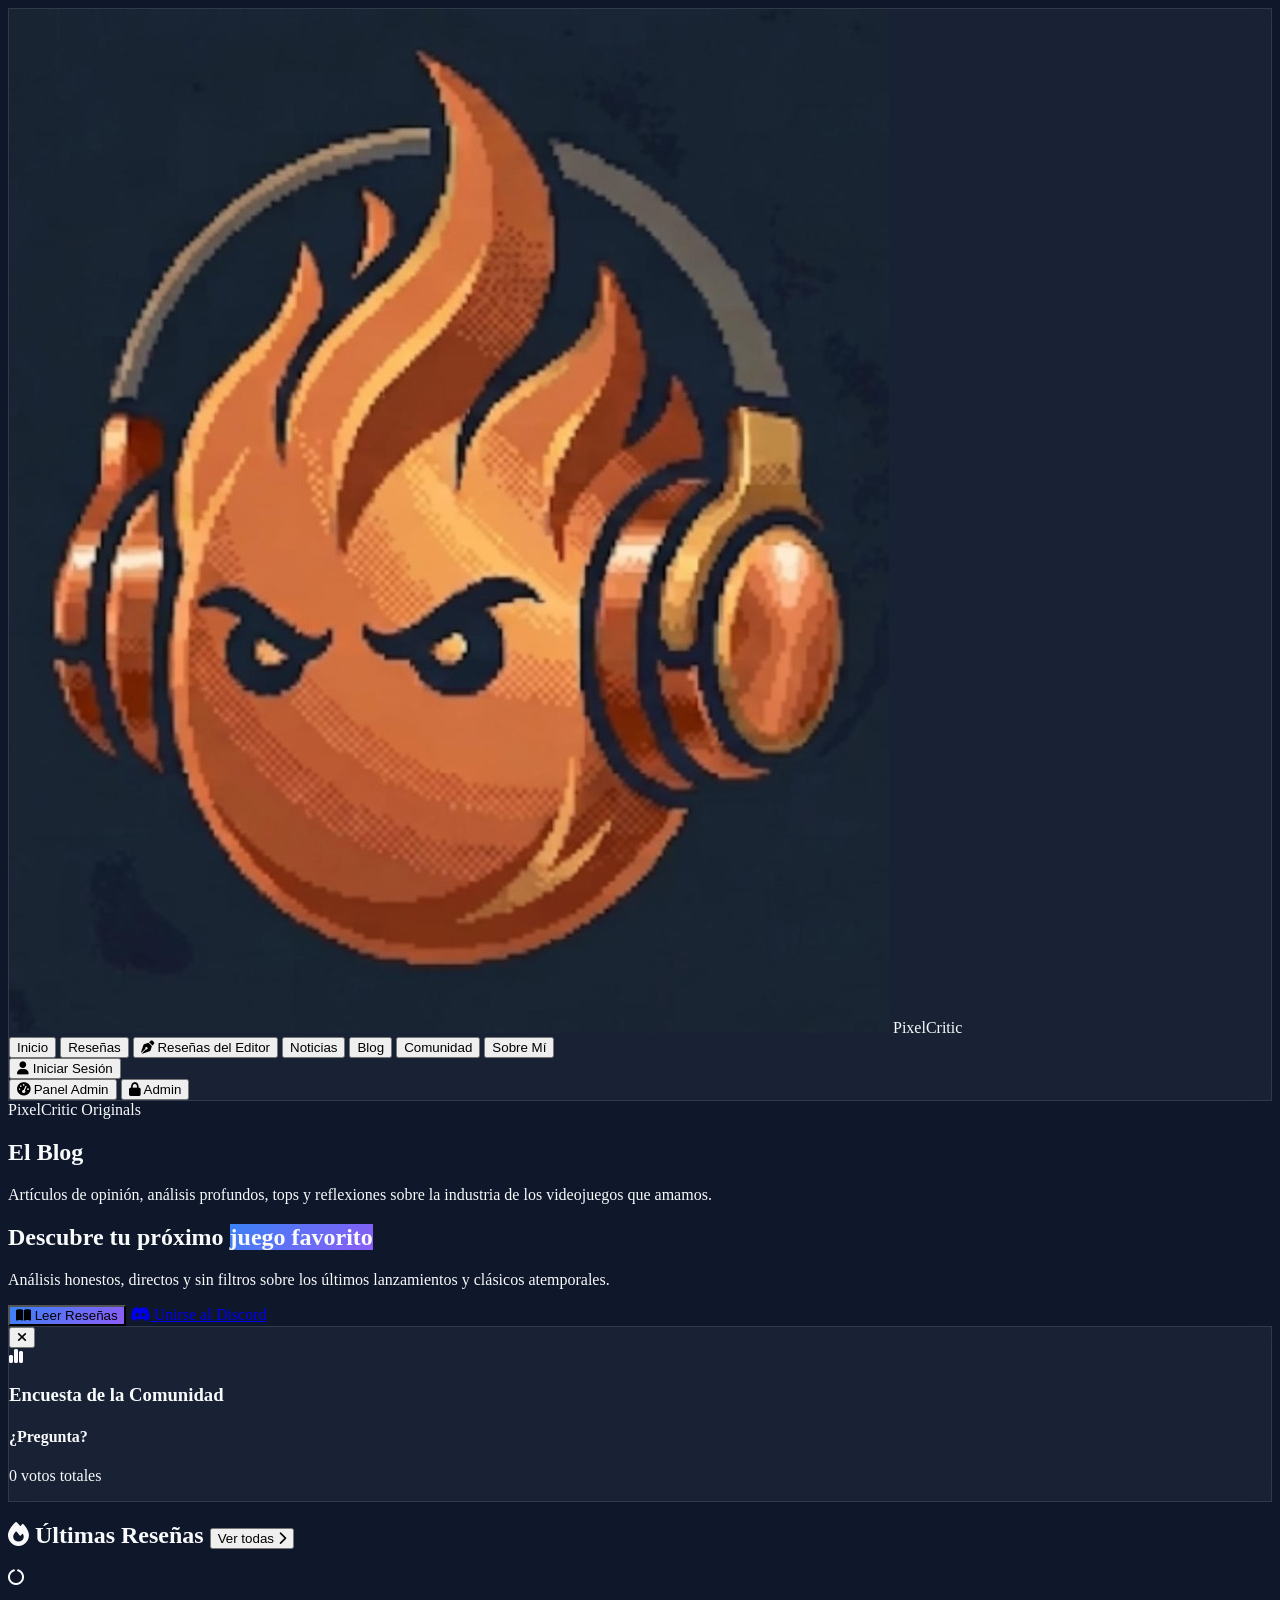
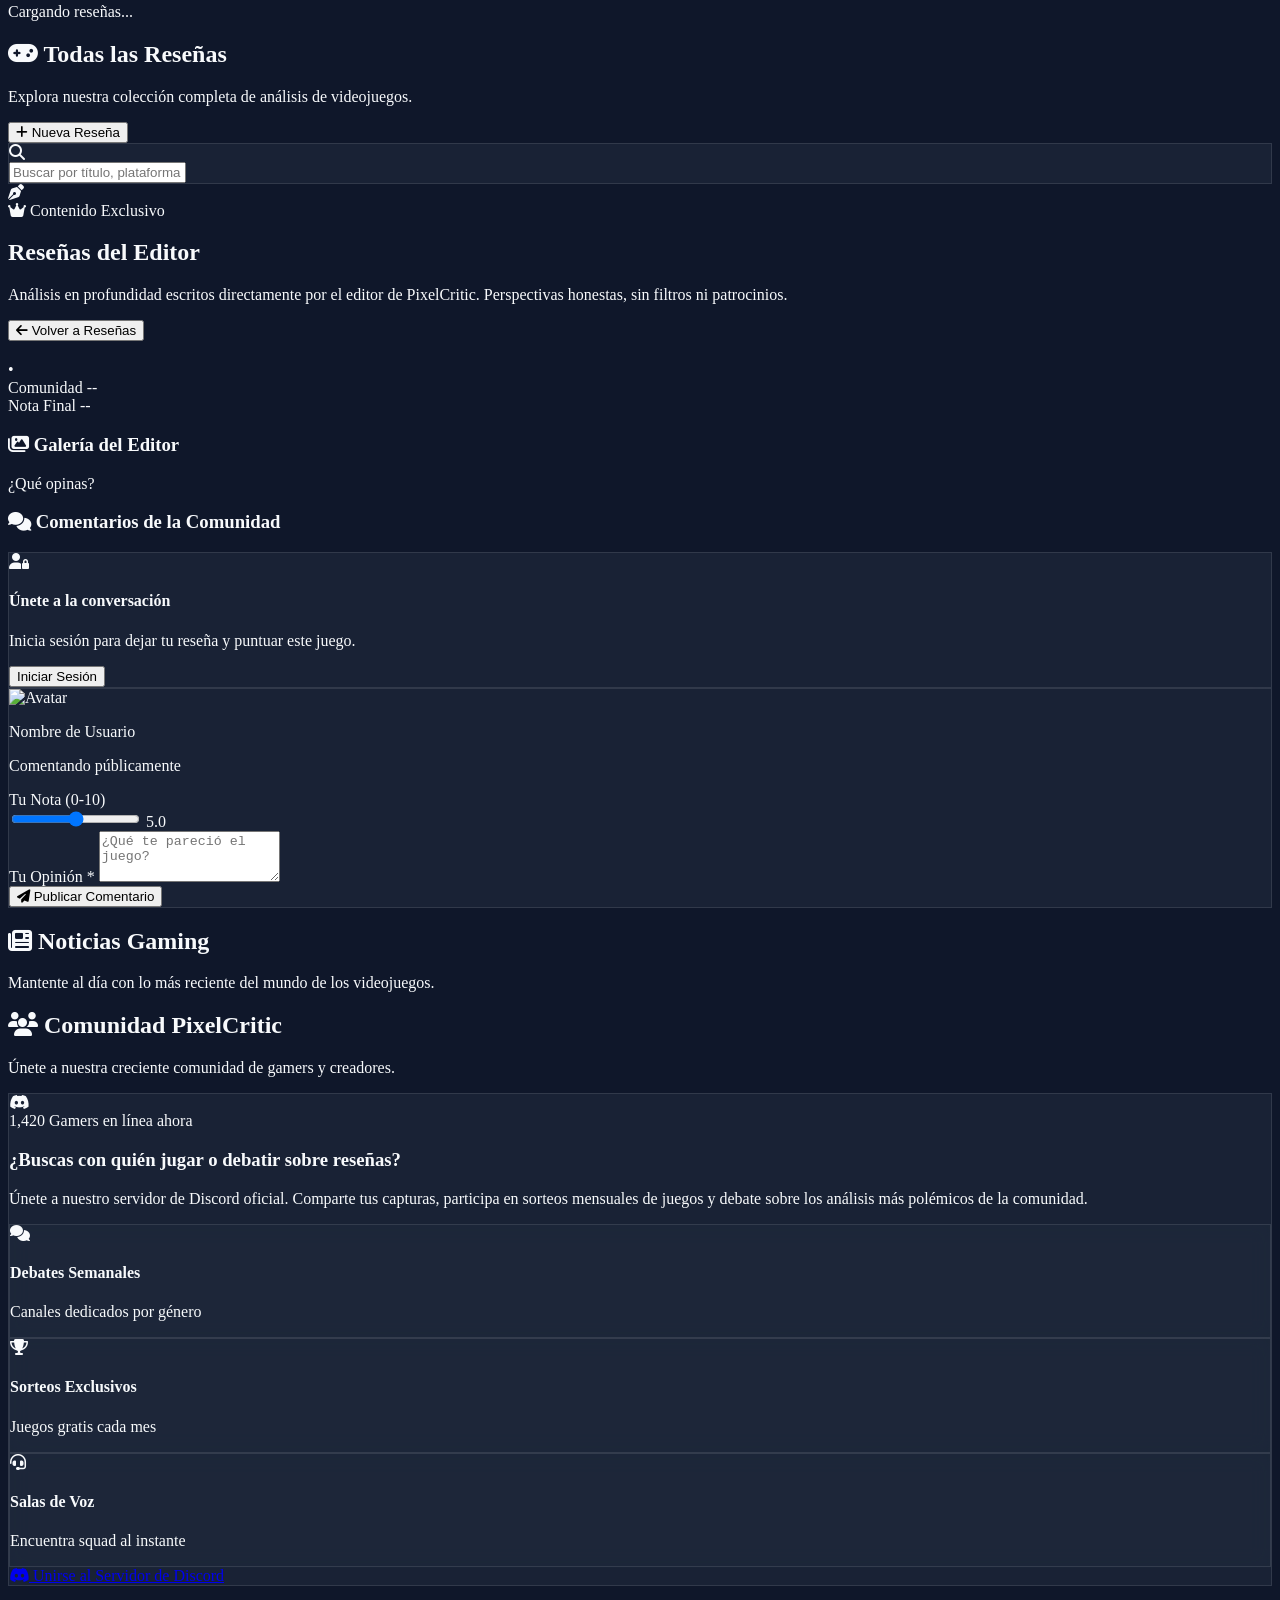
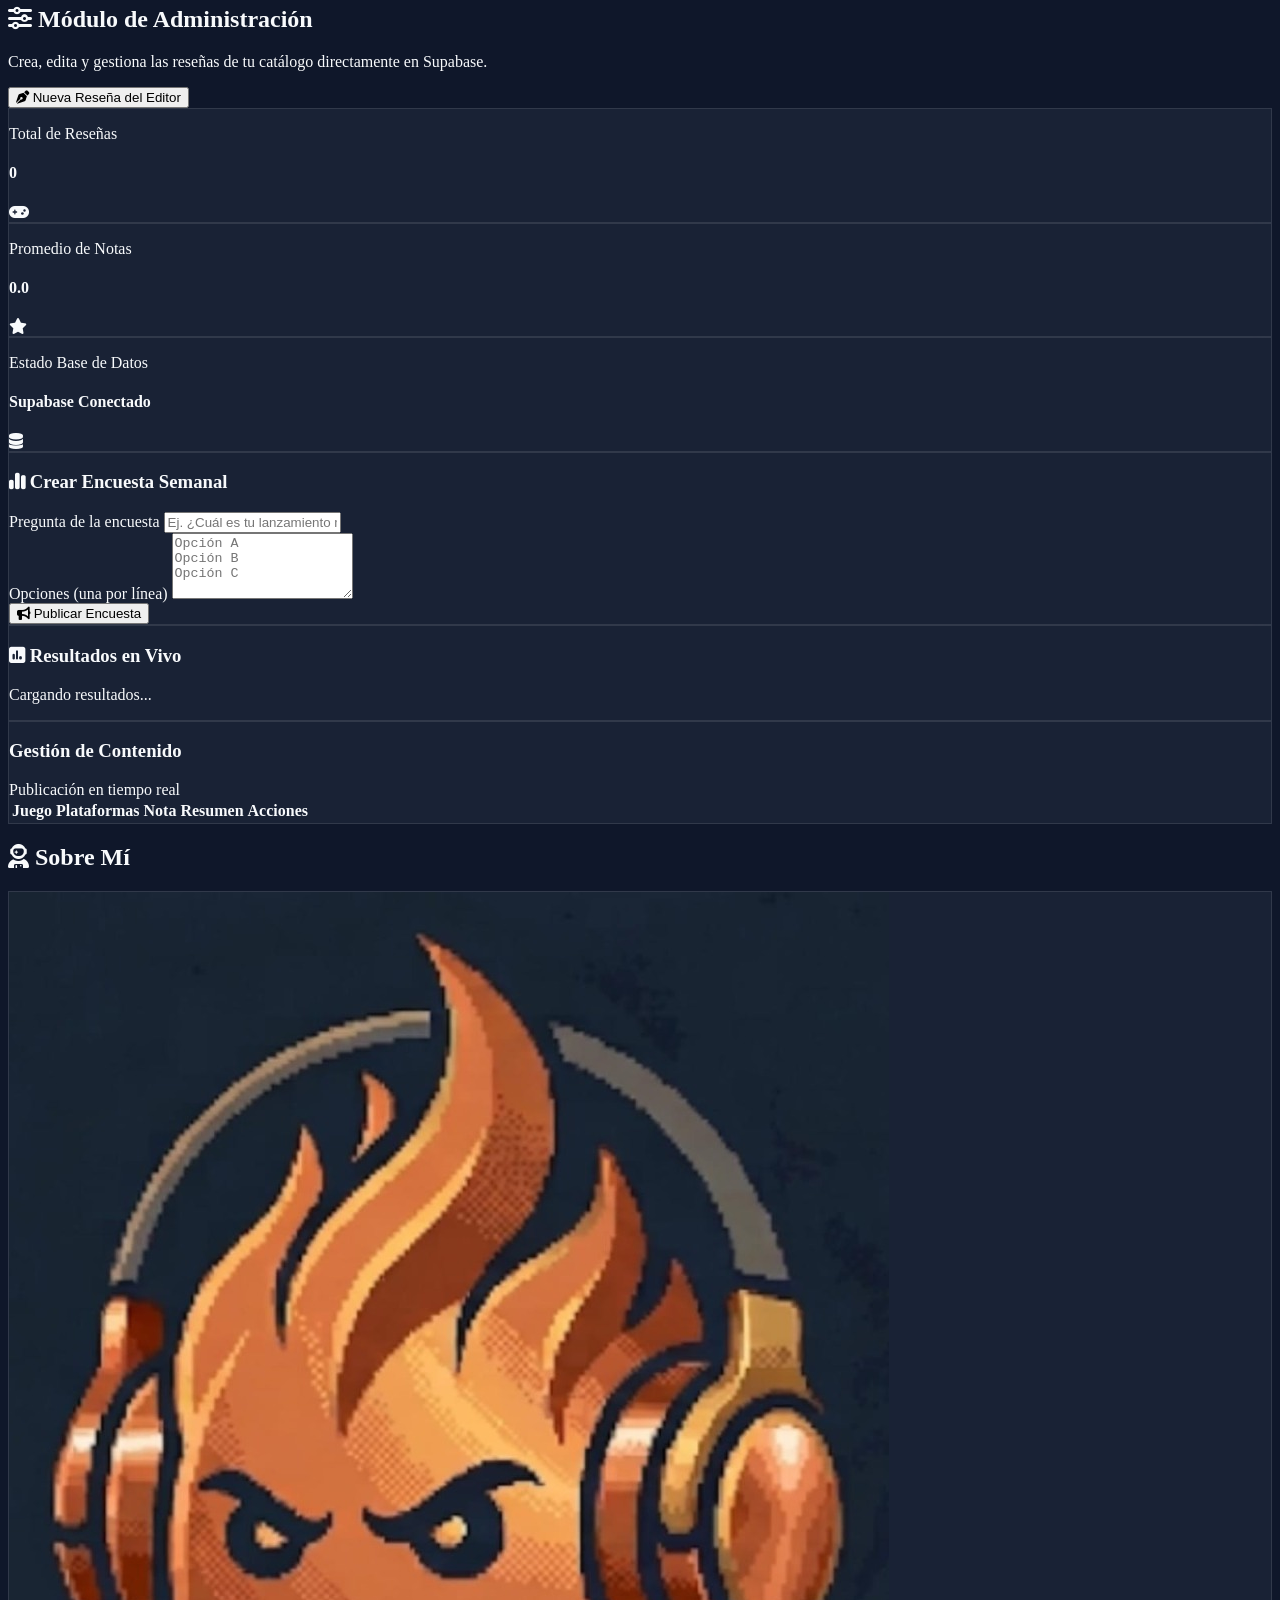
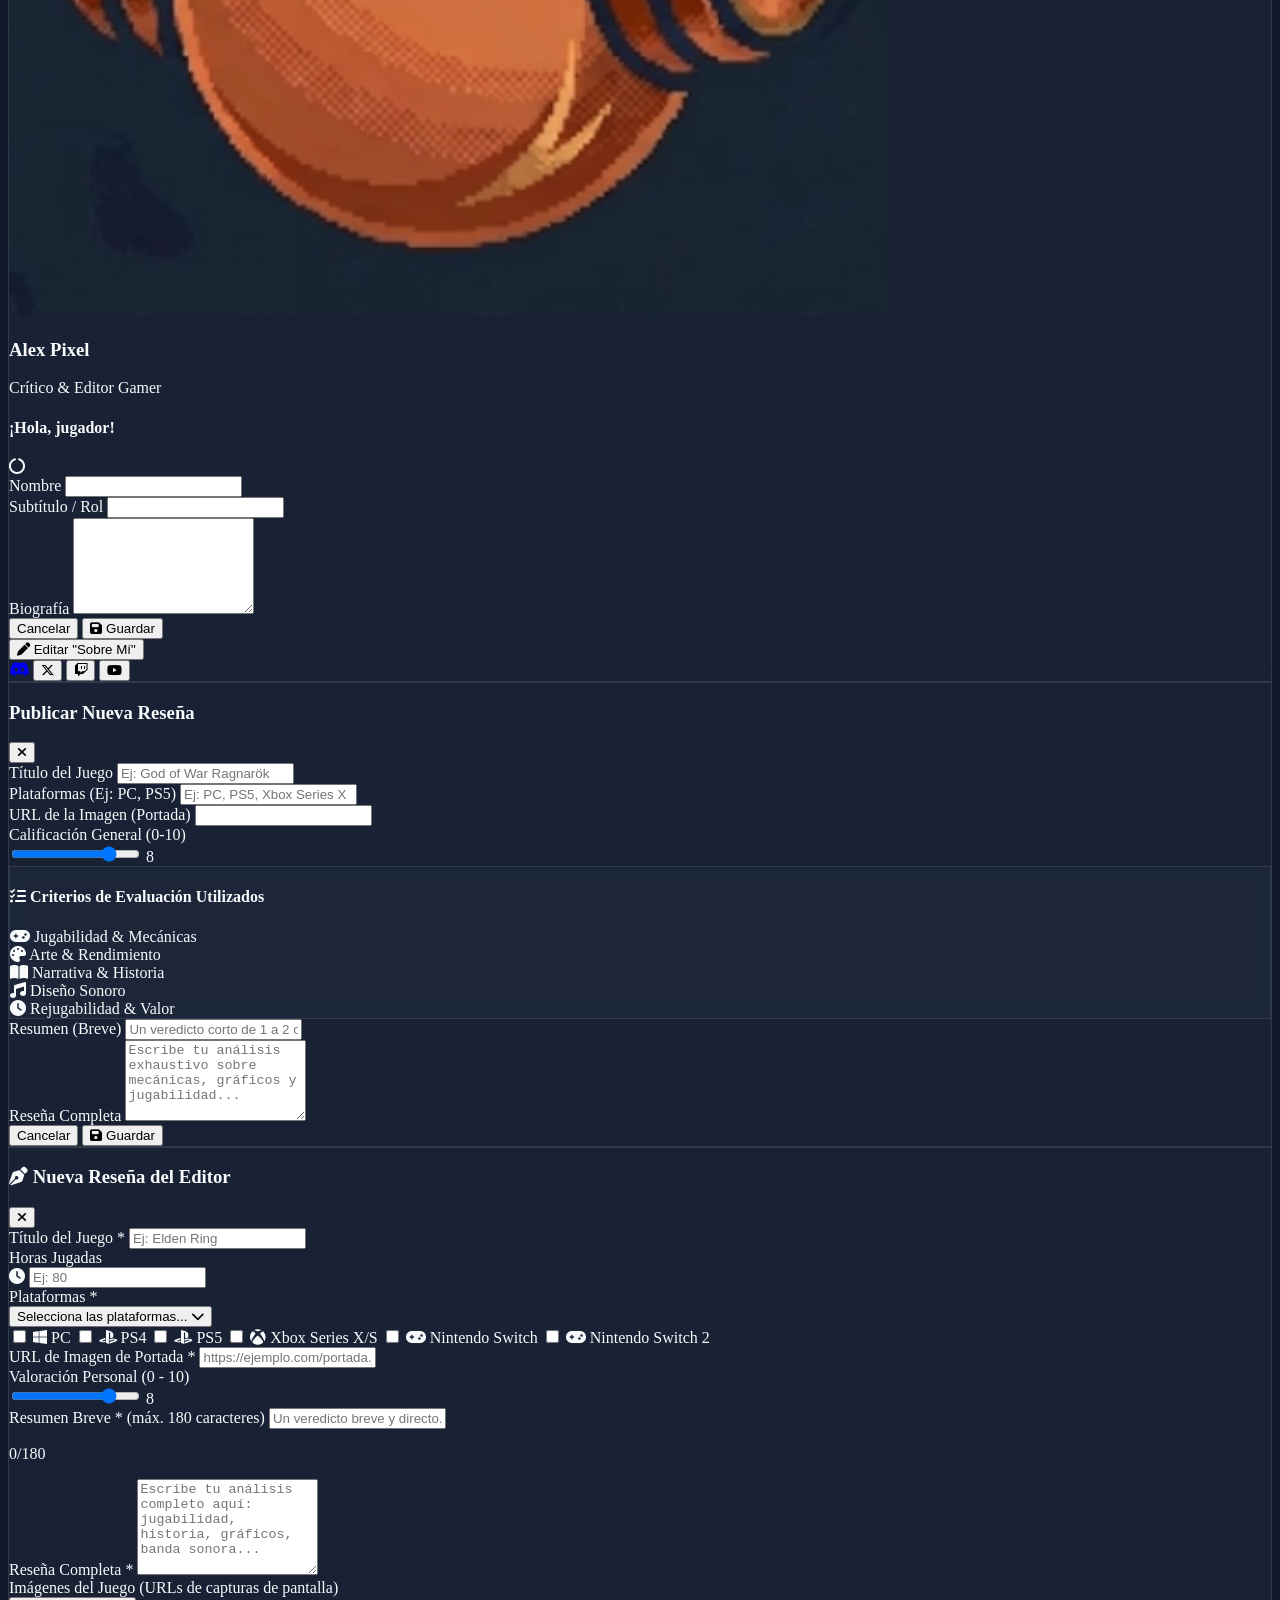
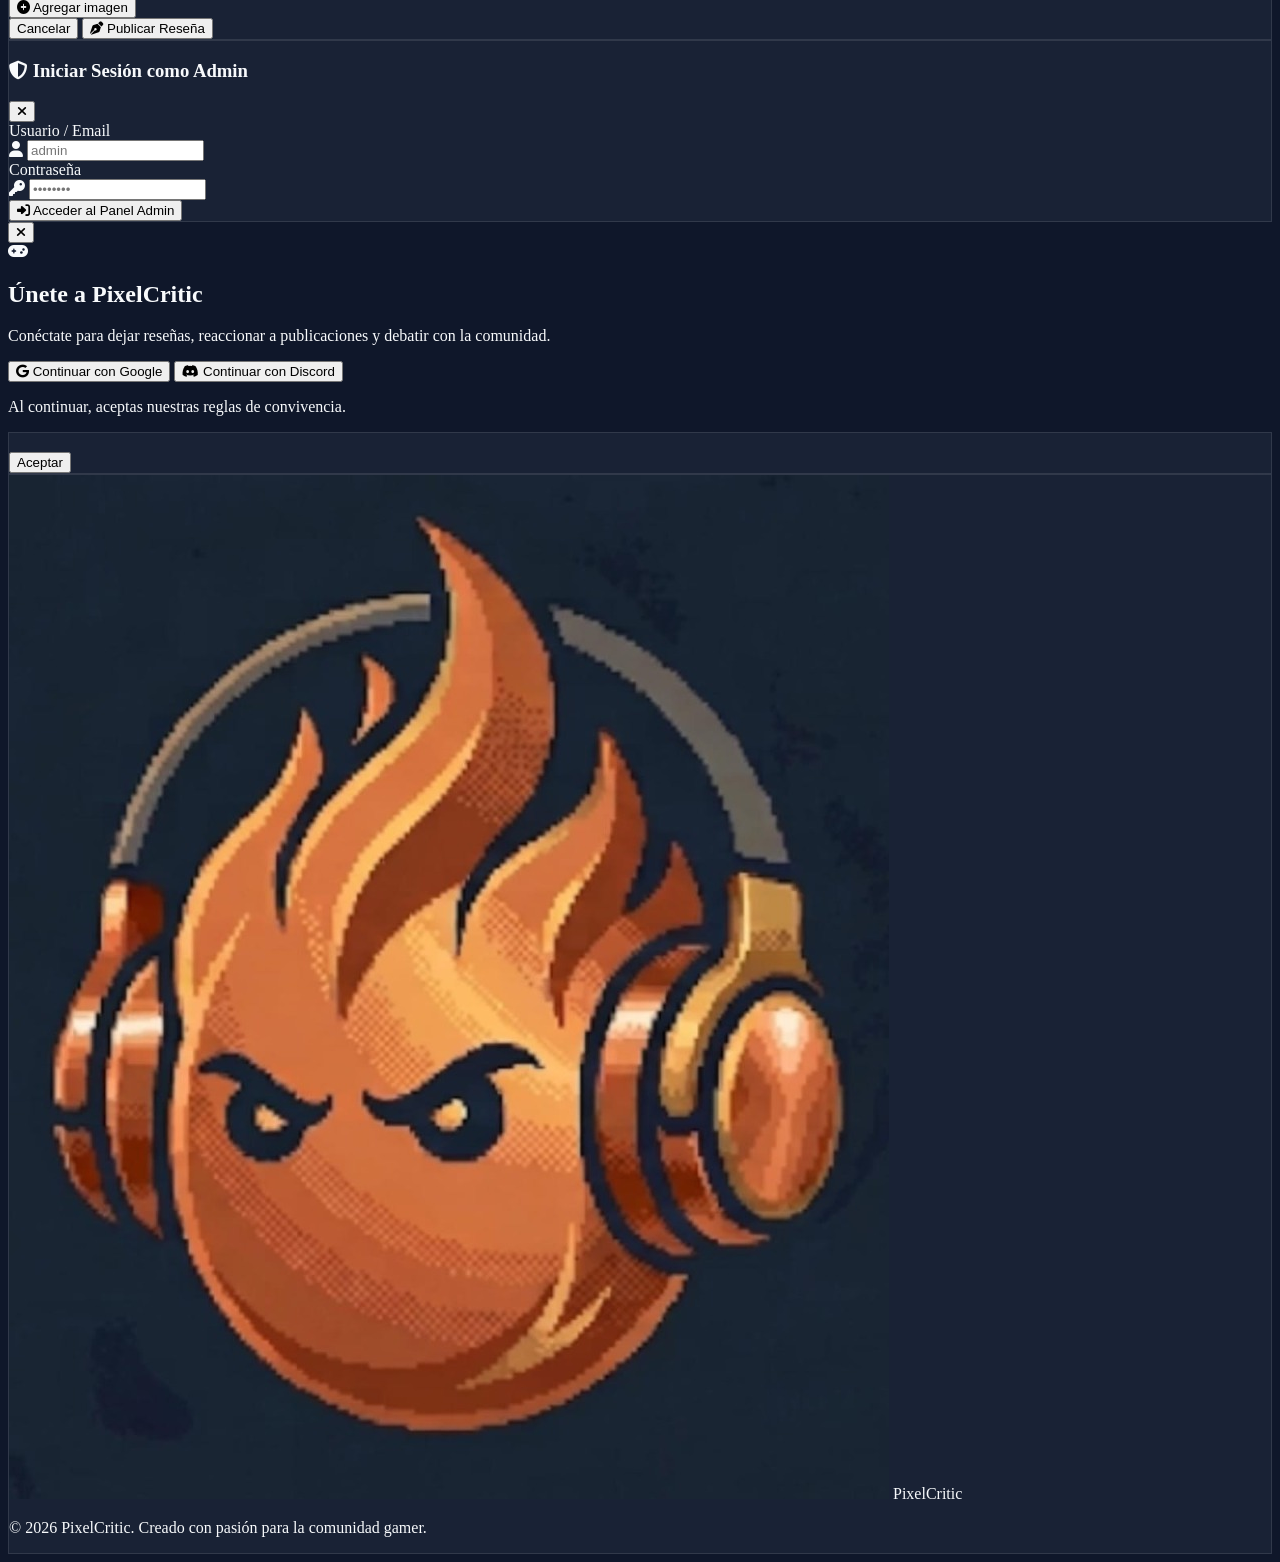
==== commit 6851118e: "Sección de blog añadida" ====
--- a/index.html
+++ b/index.html
@@ -56,6 +56,7 @@
                             <span class="flex items-center gap-1.5"><i class="fa-solid fa-pen-nib text-purple-400 text-xs"></i> Reseñas del Editor</span>
                         </button>
                         <button onclick="showSection('news')" class="nav-btn hover:text-gaming-accent px-3 py-2 rounded-md text-sm font-medium transition-colors border-b-2 border-transparent" data-target="news">Noticias</button>
+                        <button onclick="showSection('blog')" class="nav-btn hover:text-gaming-accent px-3 py-2 rounded-md text-sm font-medium transition-colors border-b-2 border-transparent" data-target="blog">Blog</button>
                         <button onclick="showSection('community')" class="nav-btn hover:text-gaming-accent px-3 py-2 rounded-md text-sm font-medium transition-colors border-b-2 border-transparent" data-target="community">Comunidad</button>
                         <button onclick="showSection('about')" class="nav-btn hover:text-gaming-accent px-3 py-2 rounded-md text-sm font-medium transition-colors border-b-2 border-transparent" data-target="about">Sobre Mí</button>
                     </div>
@@ -81,6 +82,32 @@
     <!-- Main Content Area -->
     <main class="flex-grow w-full">
         
+        <!-- Blog Section -->
+        <section id="blog-section" class="section-container hidden min-h-screen">
+            <!-- Hero Header Blog -->
+            <div class="relative bg-gray-900 rounded-2xl overflow-hidden mb-12 shadow-2xl border border-gray-800">
+                <div class="absolute inset-0 bg-cover bg-center opacity-40 mix-blend-overlay" style="background-image: url('https://images.unsplash.com/photo-1542751371-adc38448a05e?q=80&w=2070&auto=format&fit=crop');"></div>
+                <div class="absolute inset-0 bg-gradient-to-t from-gray-900 via-gray-900/80 to-transparent"></div>
+                
+                <div class="relative z-10 p-10 md:p-16 flex flex-col items-center text-center">
+                    <span class="px-4 py-1.5 rounded-full bg-gaming-accent/20 border border-gaming-accent text-gaming-accent text-xs font-bold tracking-widest uppercase mb-6 shadow-[0_0_15px_rgba(59,130,246,0.5)]">
+                        PixelCritic Originals
+                    </span>
+                    <h2 class="text-4xl md:text-6xl font-display font-black text-white mb-6 tracking-tight drop-shadow-lg">
+                        El <span class="text-transparent bg-clip-text bg-gradient-to-r from-blue-400 to-gaming-accent">Blog</span>
+                    </h2>
+                    <p class="text-gray-300 text-lg max-w-2xl mx-auto leading-relaxed">
+                        Artículos de opinión, análisis profundos, tops y reflexiones sobre la industria de los videojuegos que amamos.
+                    </p>
+                </div>
+            </div>
+
+            <!-- Blog Grid -->
+            <div id="blog-grid-container" class="grid grid-cols-1 md:grid-cols-2 lg:grid-cols-3 gap-8">
+                <!-- Blog cards will be injected here via JavaScript -->
+            </div>
+        </section>
+
         <!-- SECTION: Home -->
         <section id="home-section" class="section-container block">
             <!-- Hero Banner -->
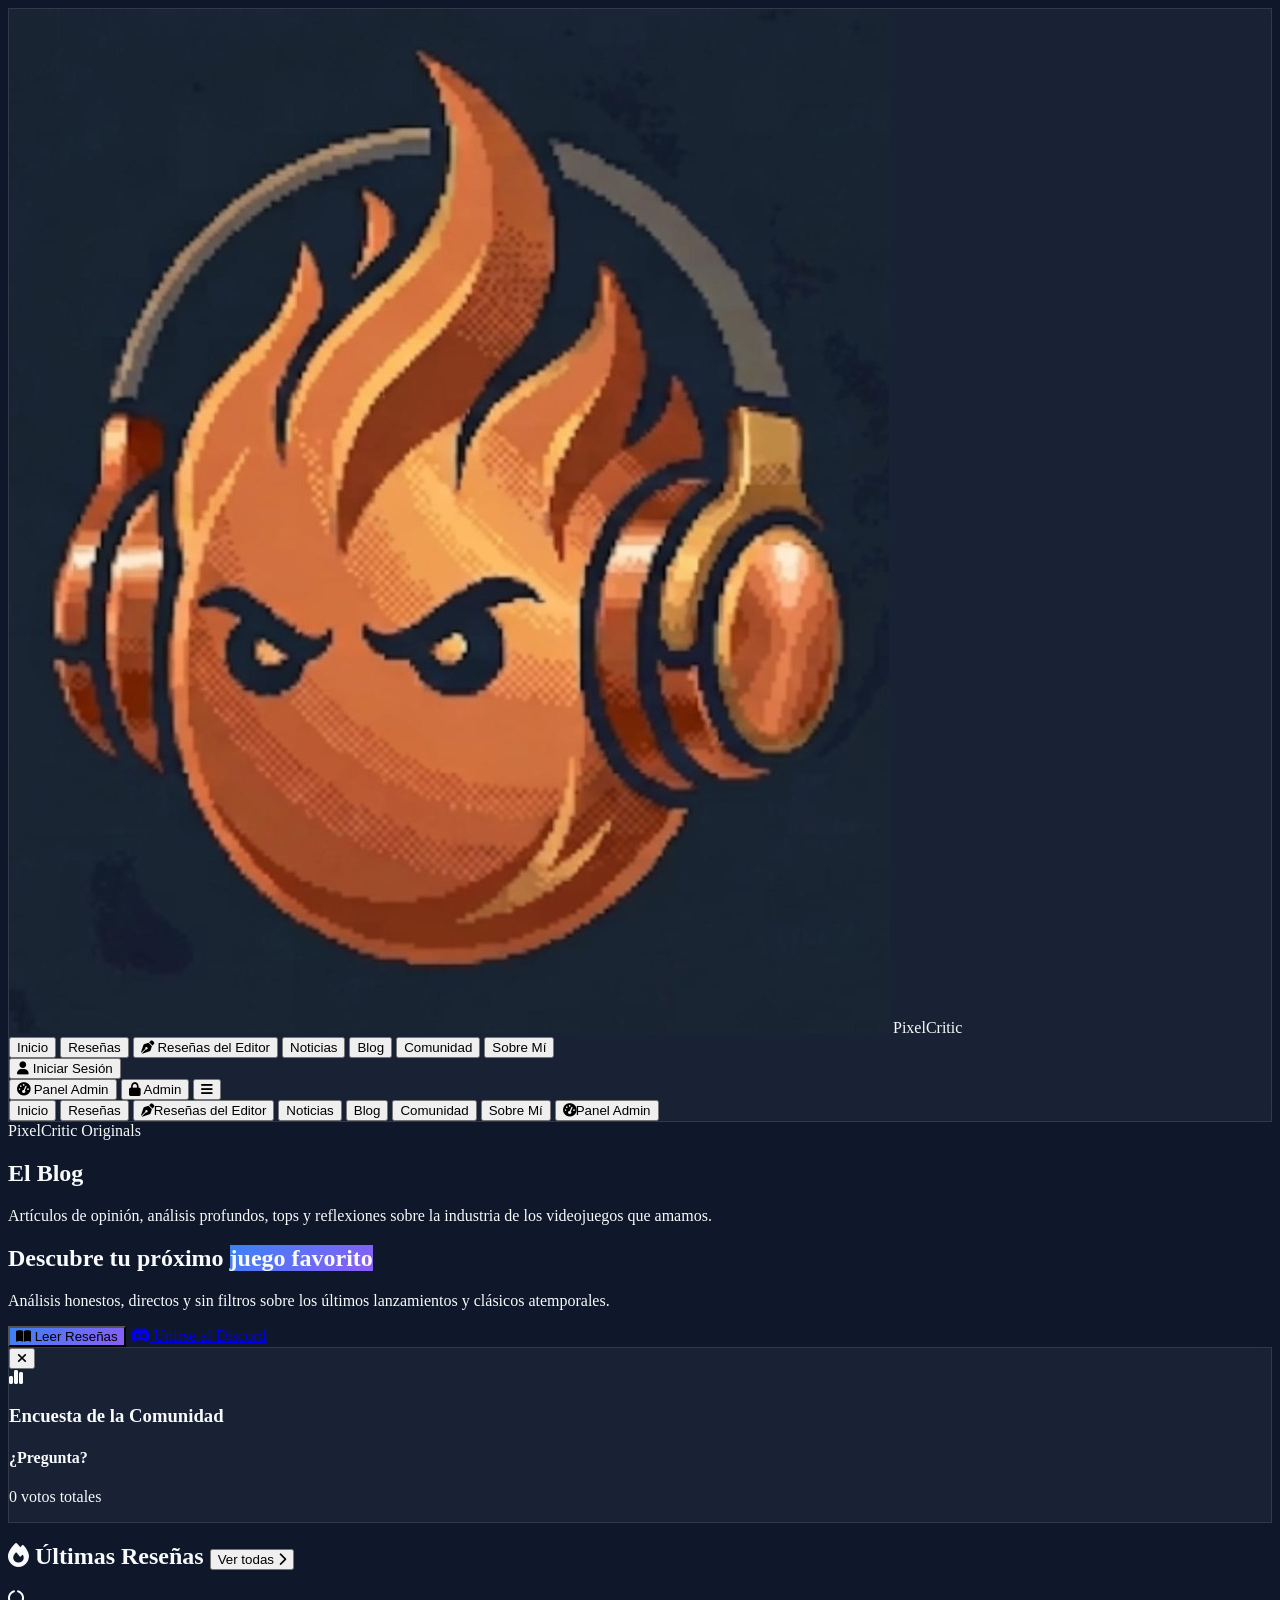
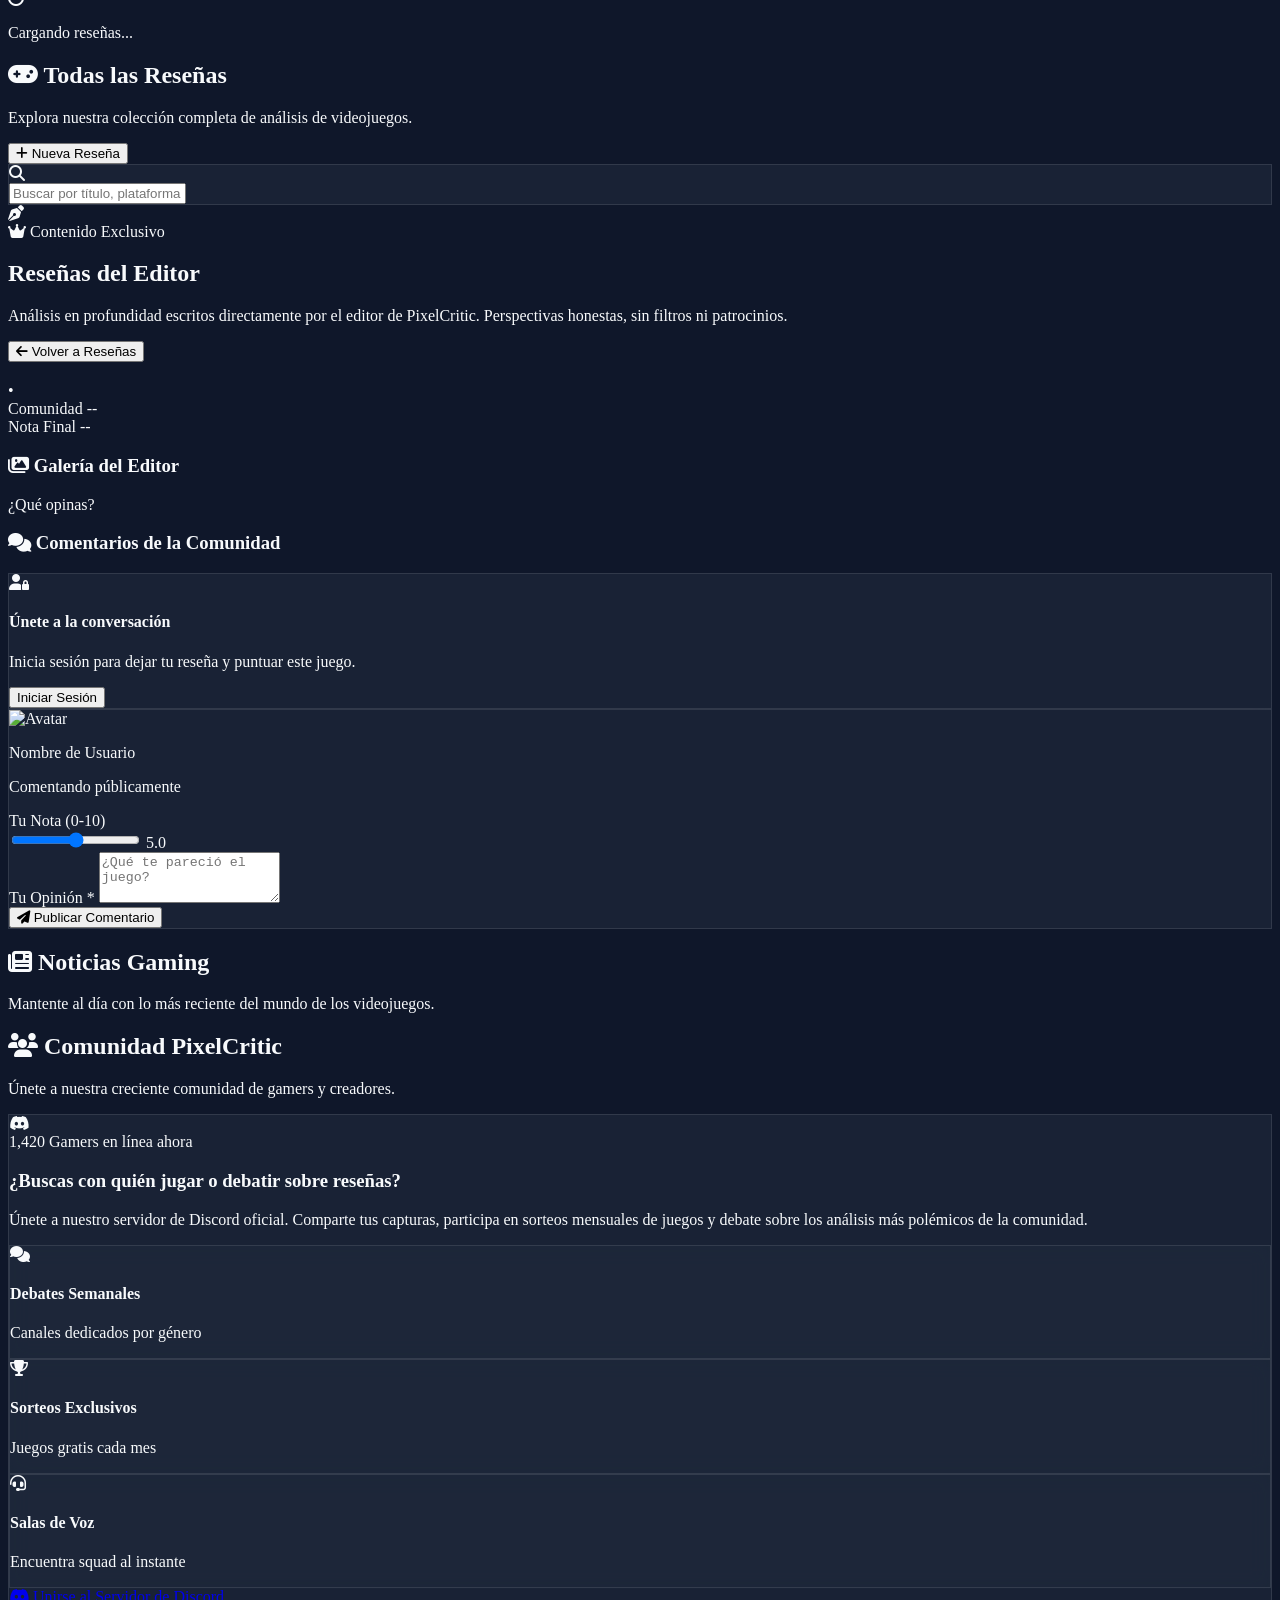
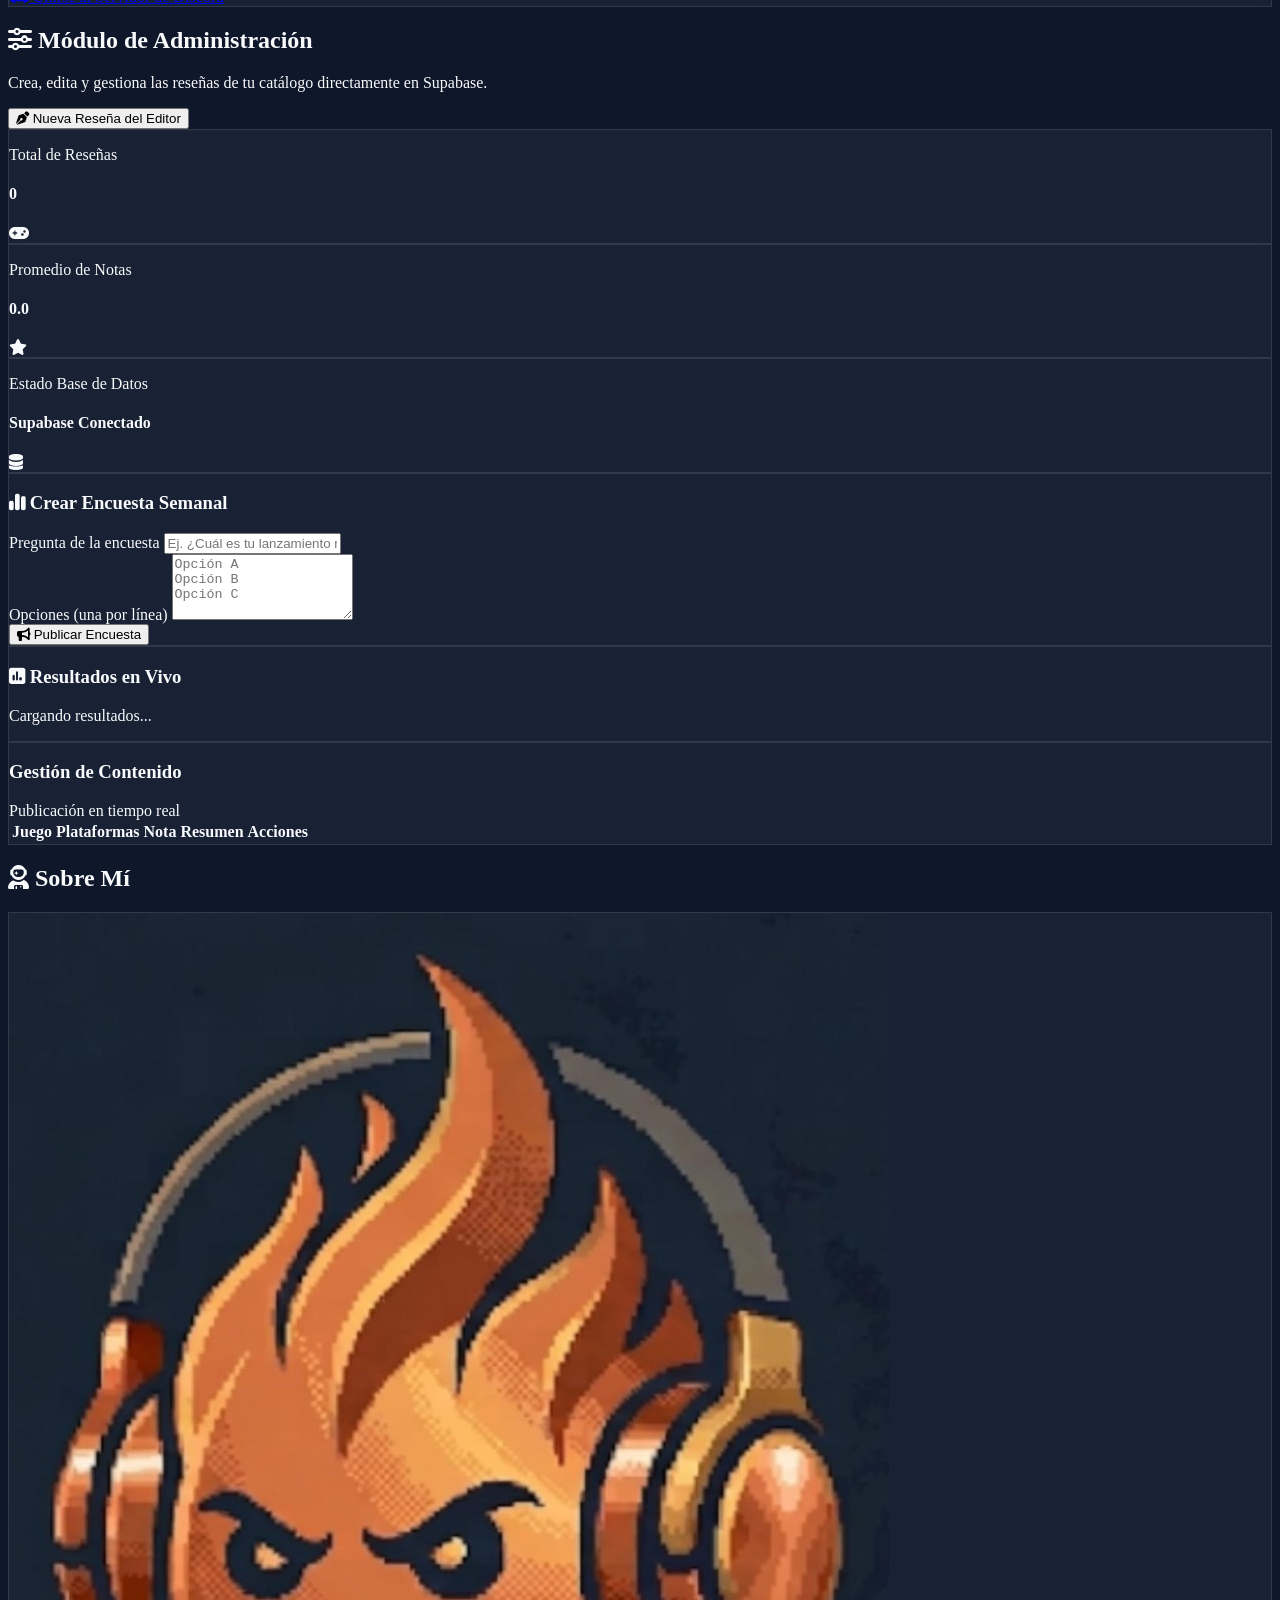
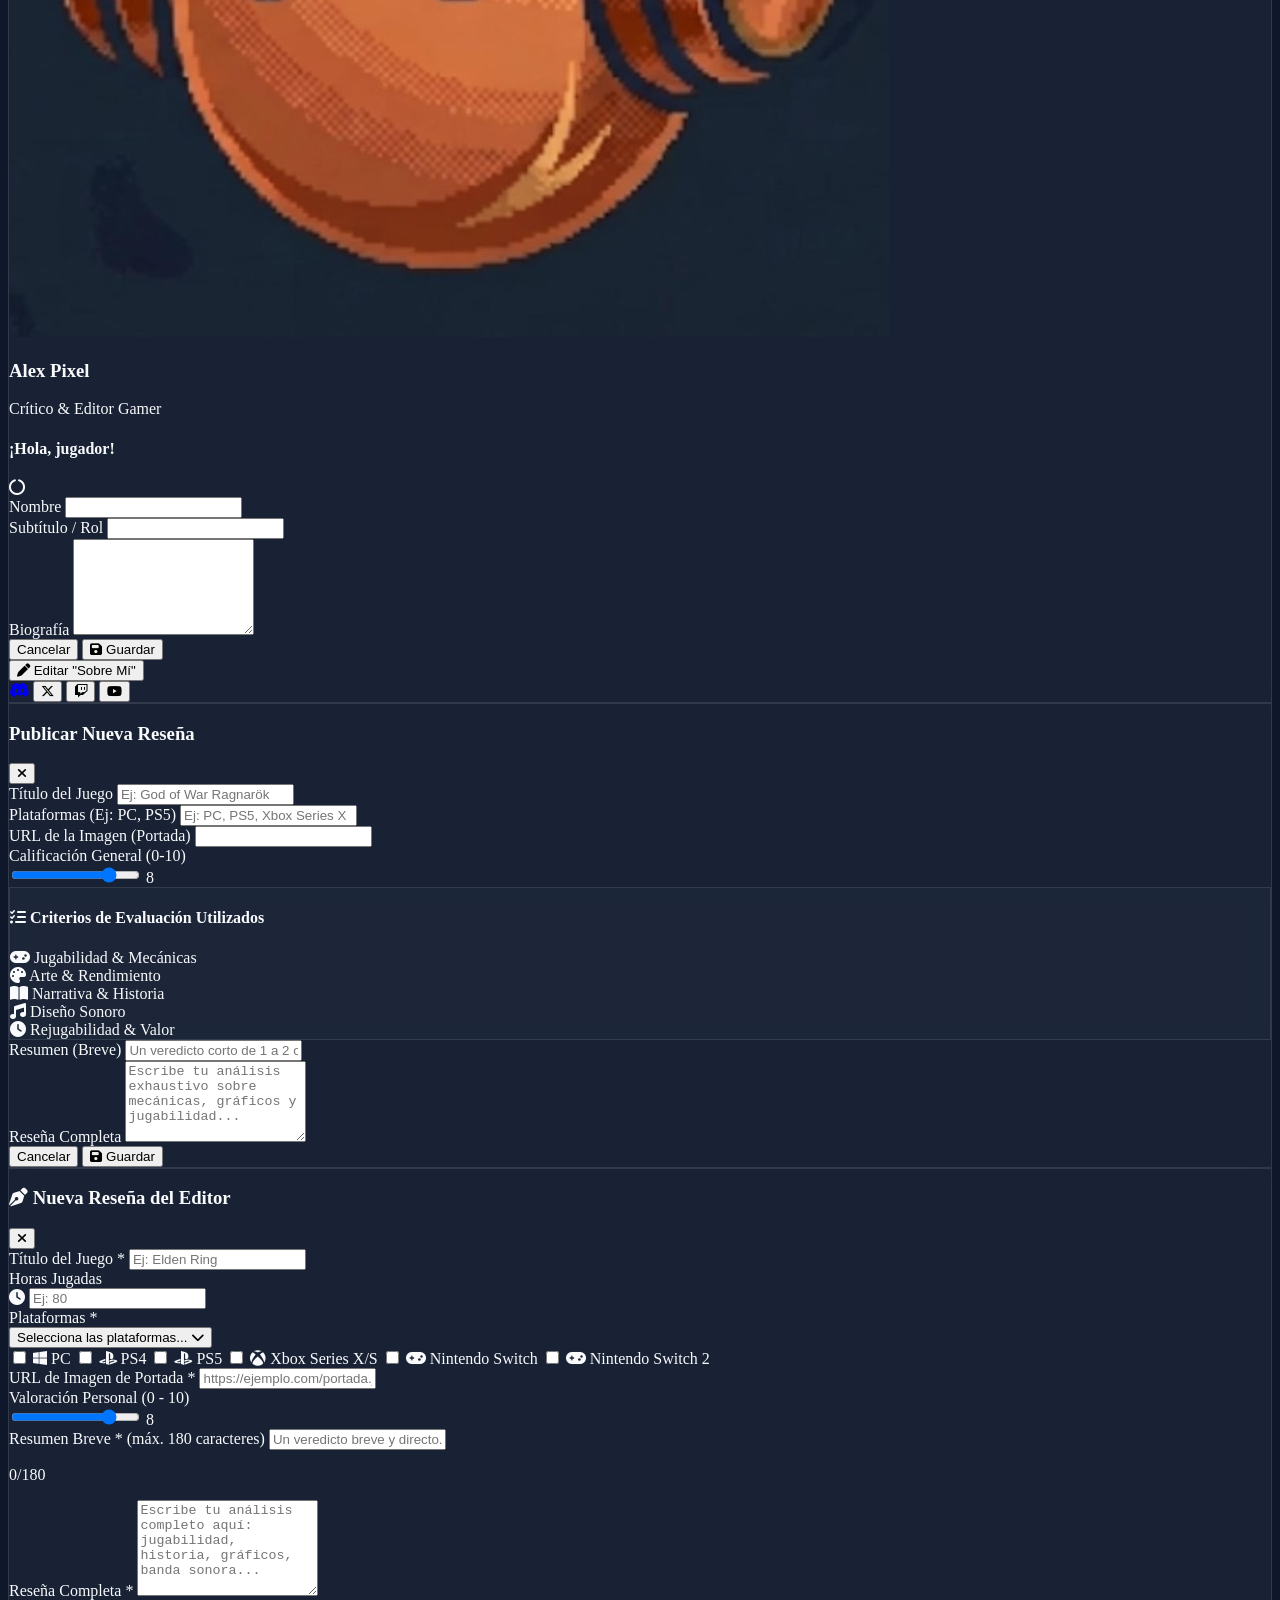
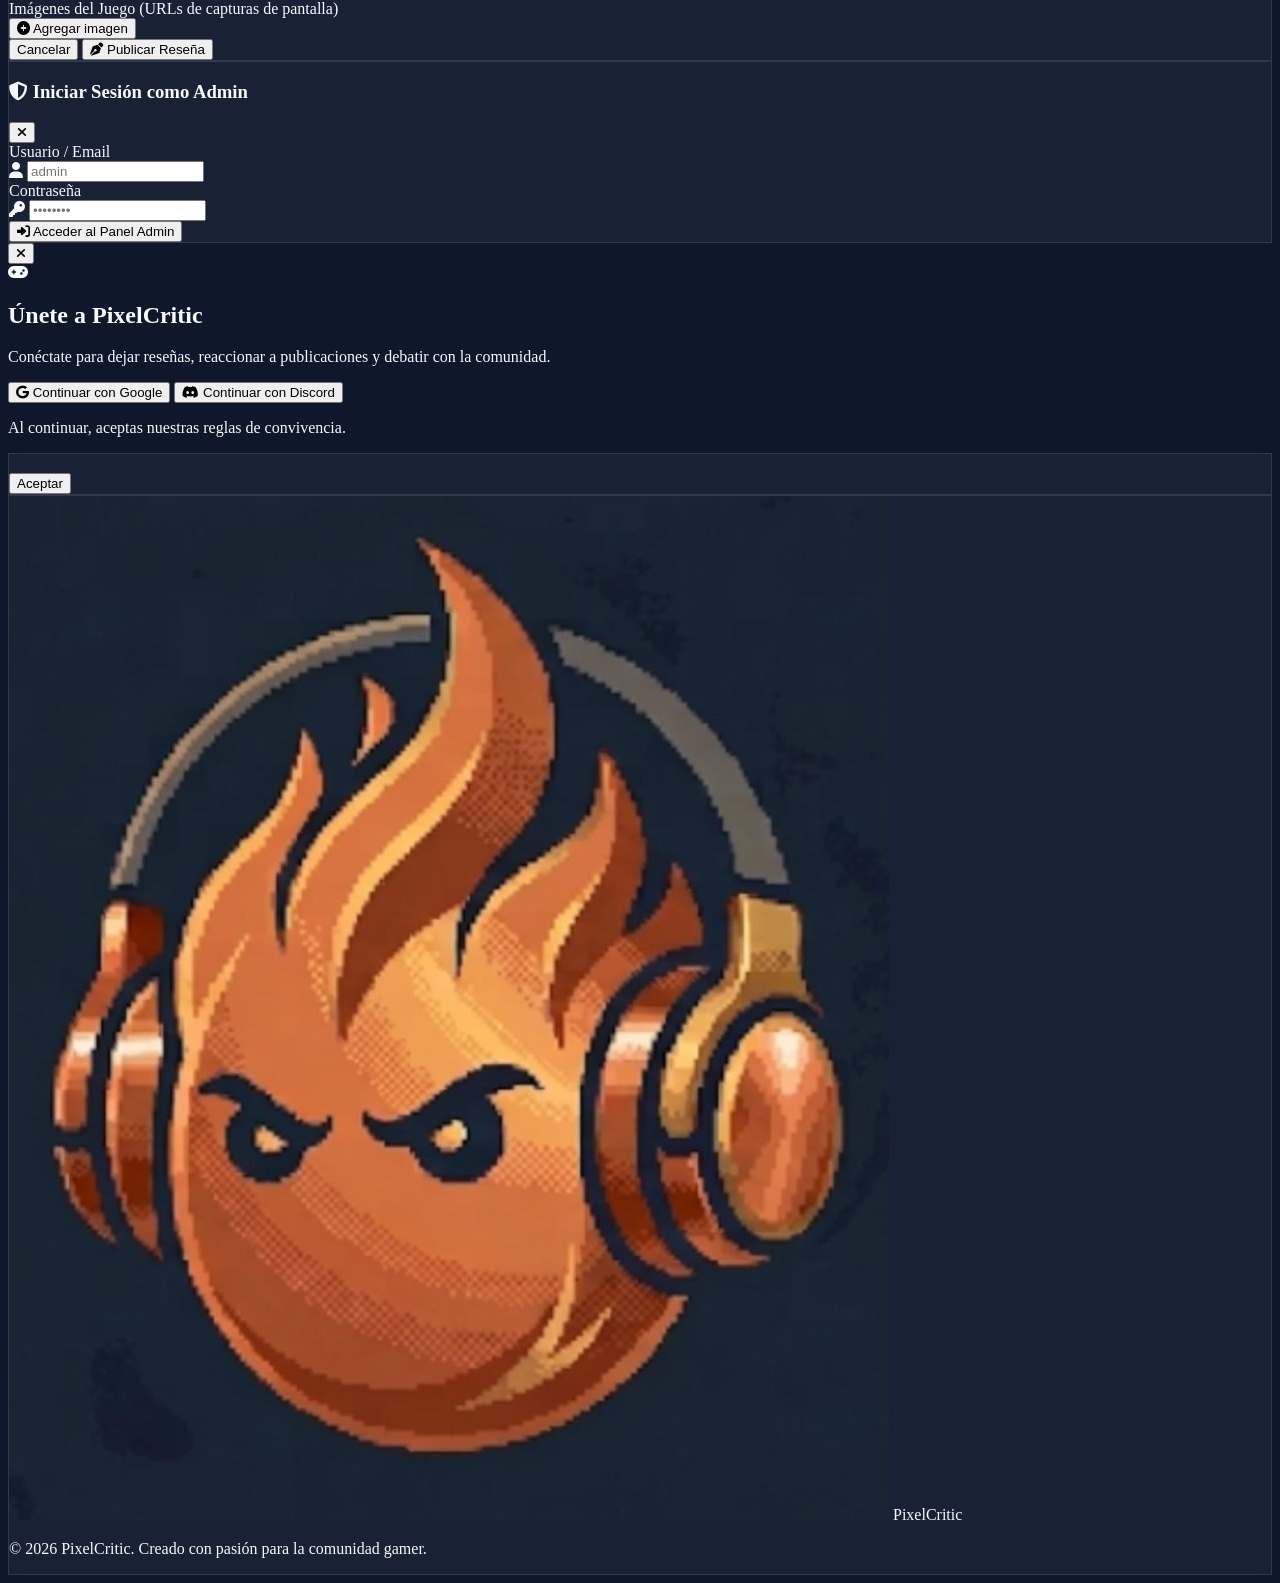
==== commit d759e11a: "Menu movil agregado" ====
--- a/index.html
+++ b/index.html
@@ -72,9 +72,27 @@
                         <i class="fa-solid fa-gauge-high"></i> Panel Admin
                     </button>
                     <button onclick="toggleAdminMode()" id="adminBtn" class="bg-gaming-light border border-gray-600 hover:border-gaming-highlight px-4 py-2 rounded-md text-sm font-medium transition-all text-gray-300 hover:text-white flex items-center gap-2">
-                        <i class="fa-solid fa-lock"></i> <span id="adminBtnText">Admin</span>
+                        <i class="fa-solid fa-lock"></i> <span id="adminBtnText" class="hidden sm:inline">Admin</span>
                     </button>
-                </div>
+                    <!-- Mobile Hamburger Button -->
+                    <button onclick="toggleMobileMenu()" class="md:hidden bg-gaming-light border border-gray-600 px-3 py-2 rounded-md text-gray-300 hover:text-white hover:border-gaming-accent transition-all">
+                        <i class="fa-solid fa-bars"></i>
+                    </button>
+                </div>
+            </div>
+        </div>
+
+        <!-- Mobile Menu Container -->
+        <div id="mobile-menu" class="hidden md:hidden border-t border-gray-700 bg-gray-900/95 backdrop-blur-md">
+            <div class="px-2 pt-2 pb-4 space-y-1 sm:px-3">
+                <button onclick="showSection('home')" class="nav-btn block w-full text-left px-3 py-3 rounded-md text-base font-medium hover:bg-gray-800 text-gaming-accent" data-target="home">Inicio</button>
+                <button onclick="showSection('reviews')" class="nav-btn block w-full text-left px-3 py-3 rounded-md text-base font-medium hover:bg-gray-800 text-gray-300" data-target="reviews">Reseñas</button>
+                <button onclick="showSection('editor-reviews')" class="nav-btn block w-full text-left px-3 py-3 rounded-md text-base font-medium hover:bg-gray-800 text-gray-300" data-target="editor-reviews"><i class="fa-solid fa-pen-nib text-purple-400 mr-2 text-sm"></i>Reseñas del Editor</button>
+                <button onclick="showSection('news')" class="nav-btn block w-full text-left px-3 py-3 rounded-md text-base font-medium hover:bg-gray-800 text-gray-300" data-target="news">Noticias</button>
+                <button onclick="showSection('blog')" class="nav-btn block w-full text-left px-3 py-3 rounded-md text-base font-medium hover:bg-gray-800 text-gray-300" data-target="blog">Blog</button>
+                <button onclick="showSection('community')" class="nav-btn block w-full text-left px-3 py-3 rounded-md text-base font-medium hover:bg-gray-800 text-gray-300" data-target="community">Comunidad</button>
+                <button onclick="showSection('about')" class="nav-btn block w-full text-left px-3 py-3 rounded-md text-base font-medium hover:bg-gray-800 text-gray-300" data-target="about">Sobre Mí</button>
+                <button onclick="showSection('admin-panel')" id="mobileNavAdminPanelBtn" class="hidden nav-btn w-full text-left px-3 py-3 rounded-md text-base font-medium hover:bg-gray-800 text-gaming-accent" data-target="admin-panel"><i class="fa-solid fa-gauge-high mr-2"></i>Panel Admin</button>
             </div>
         </div>
     </nav>
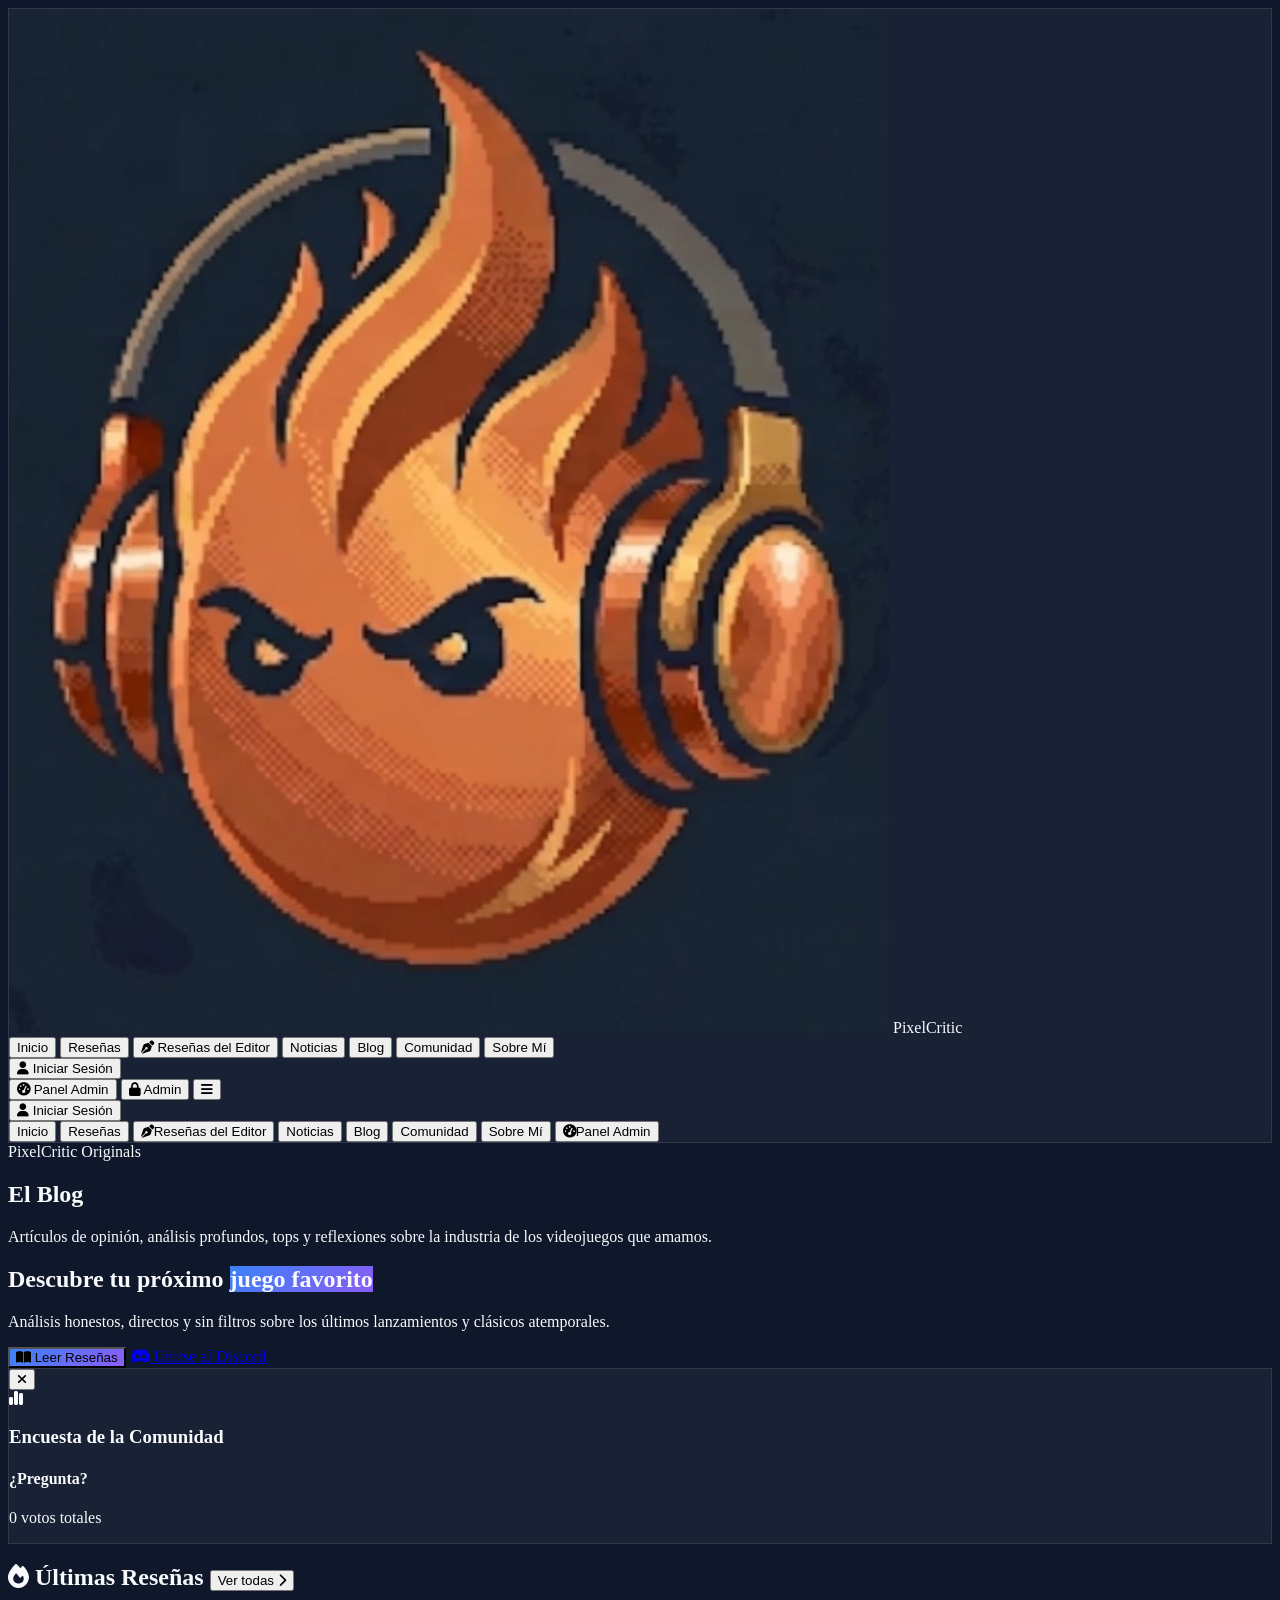
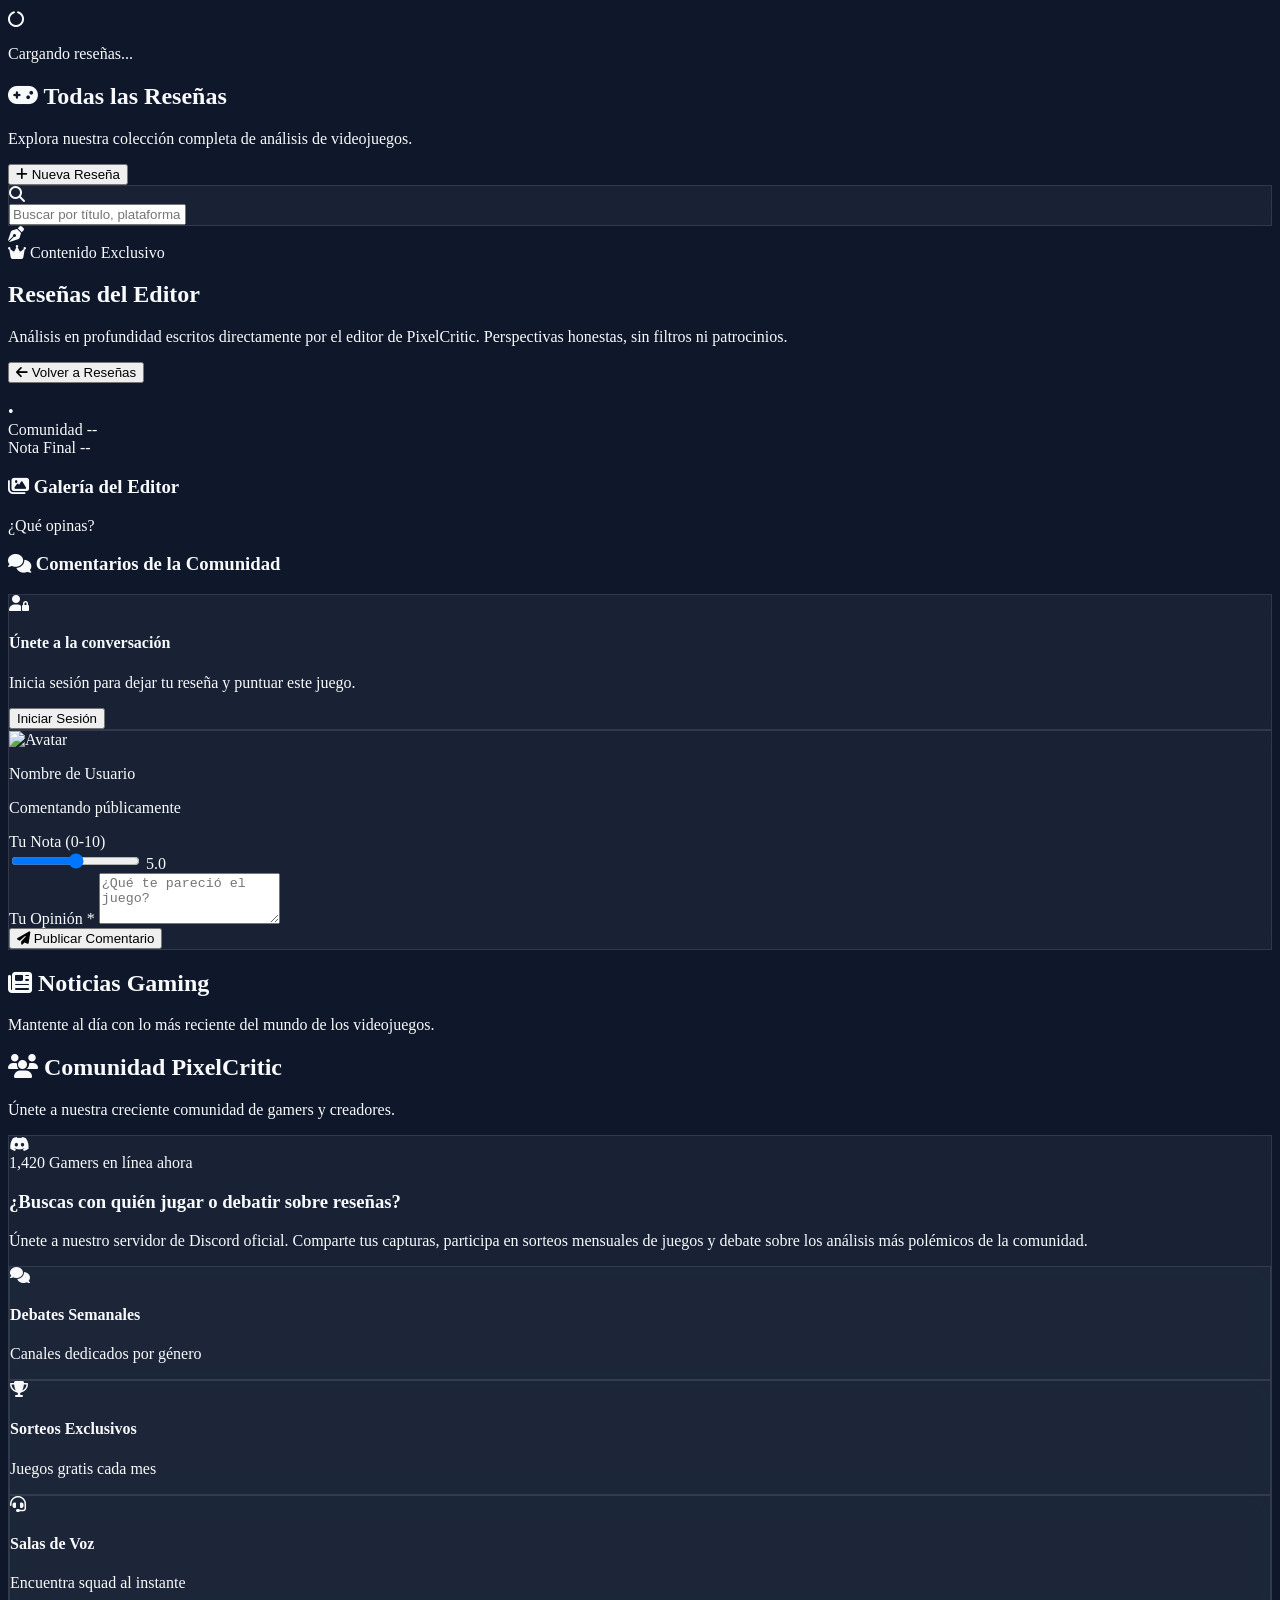
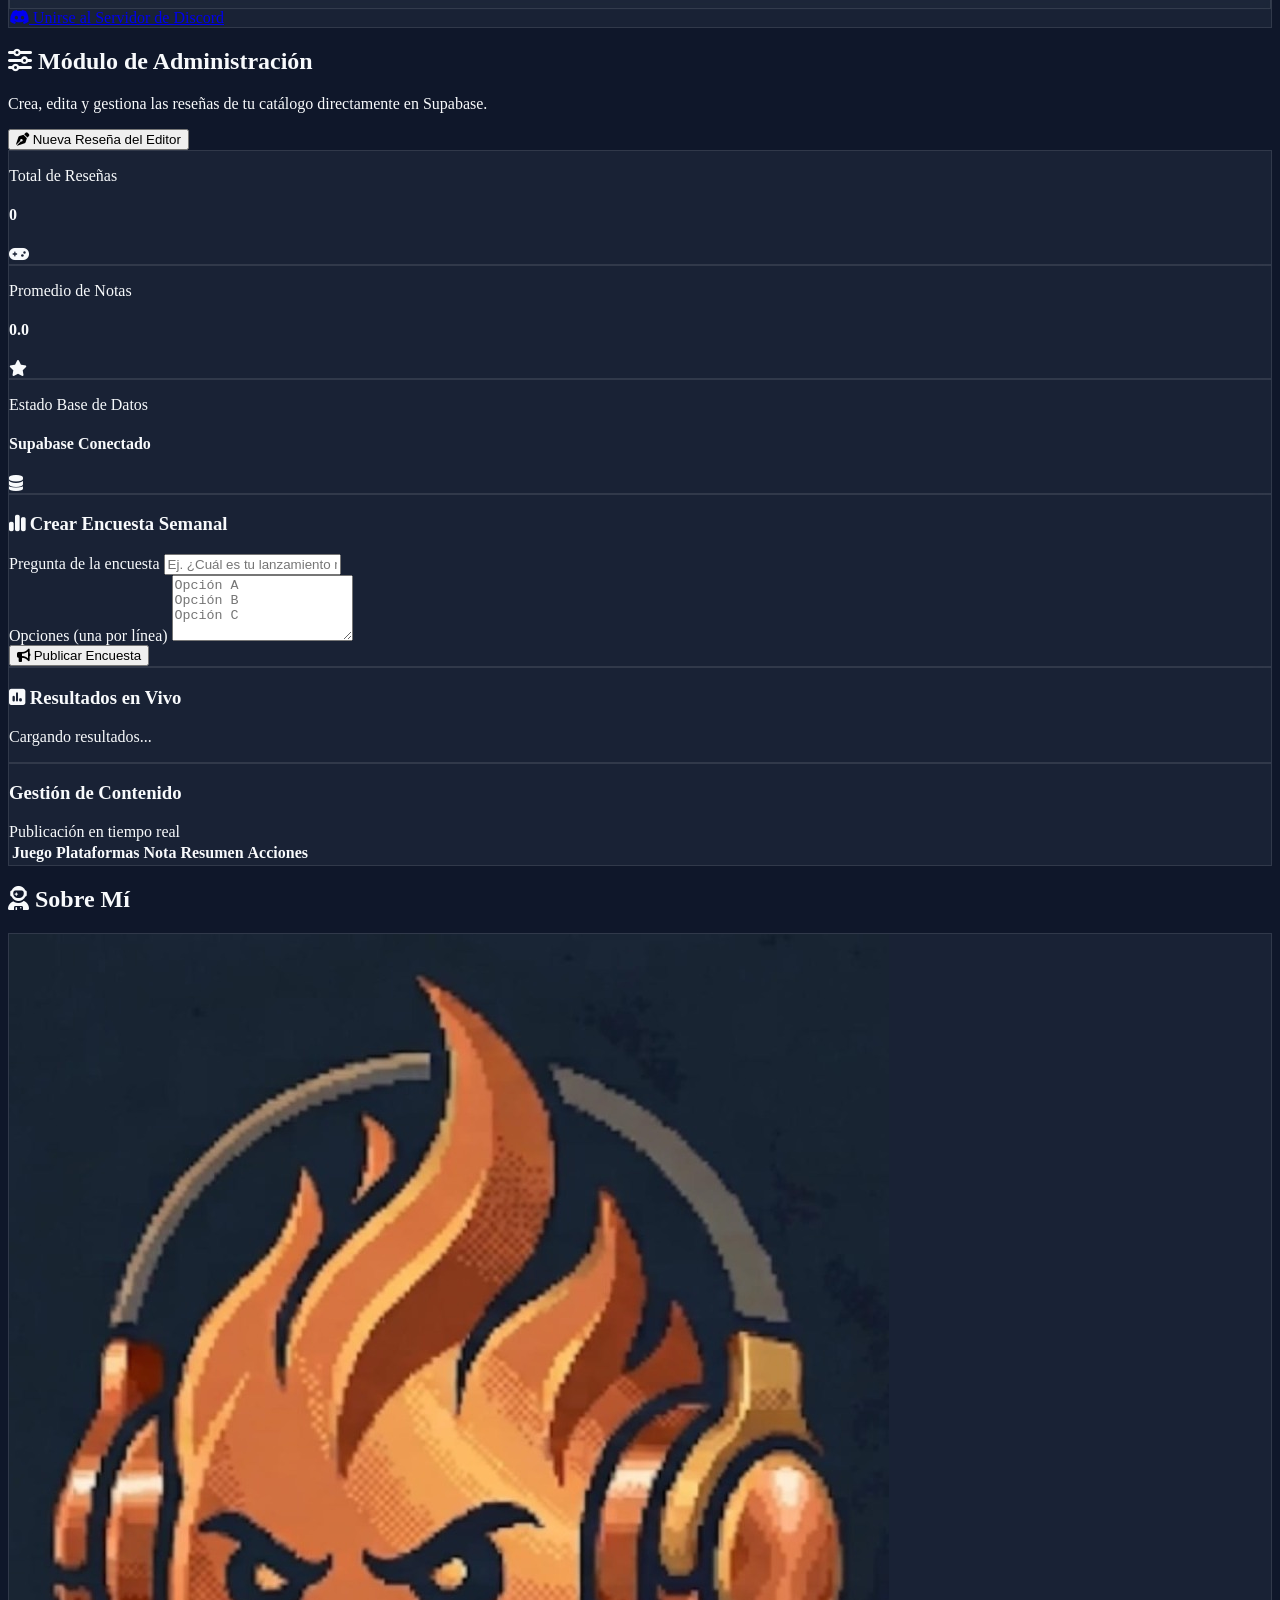
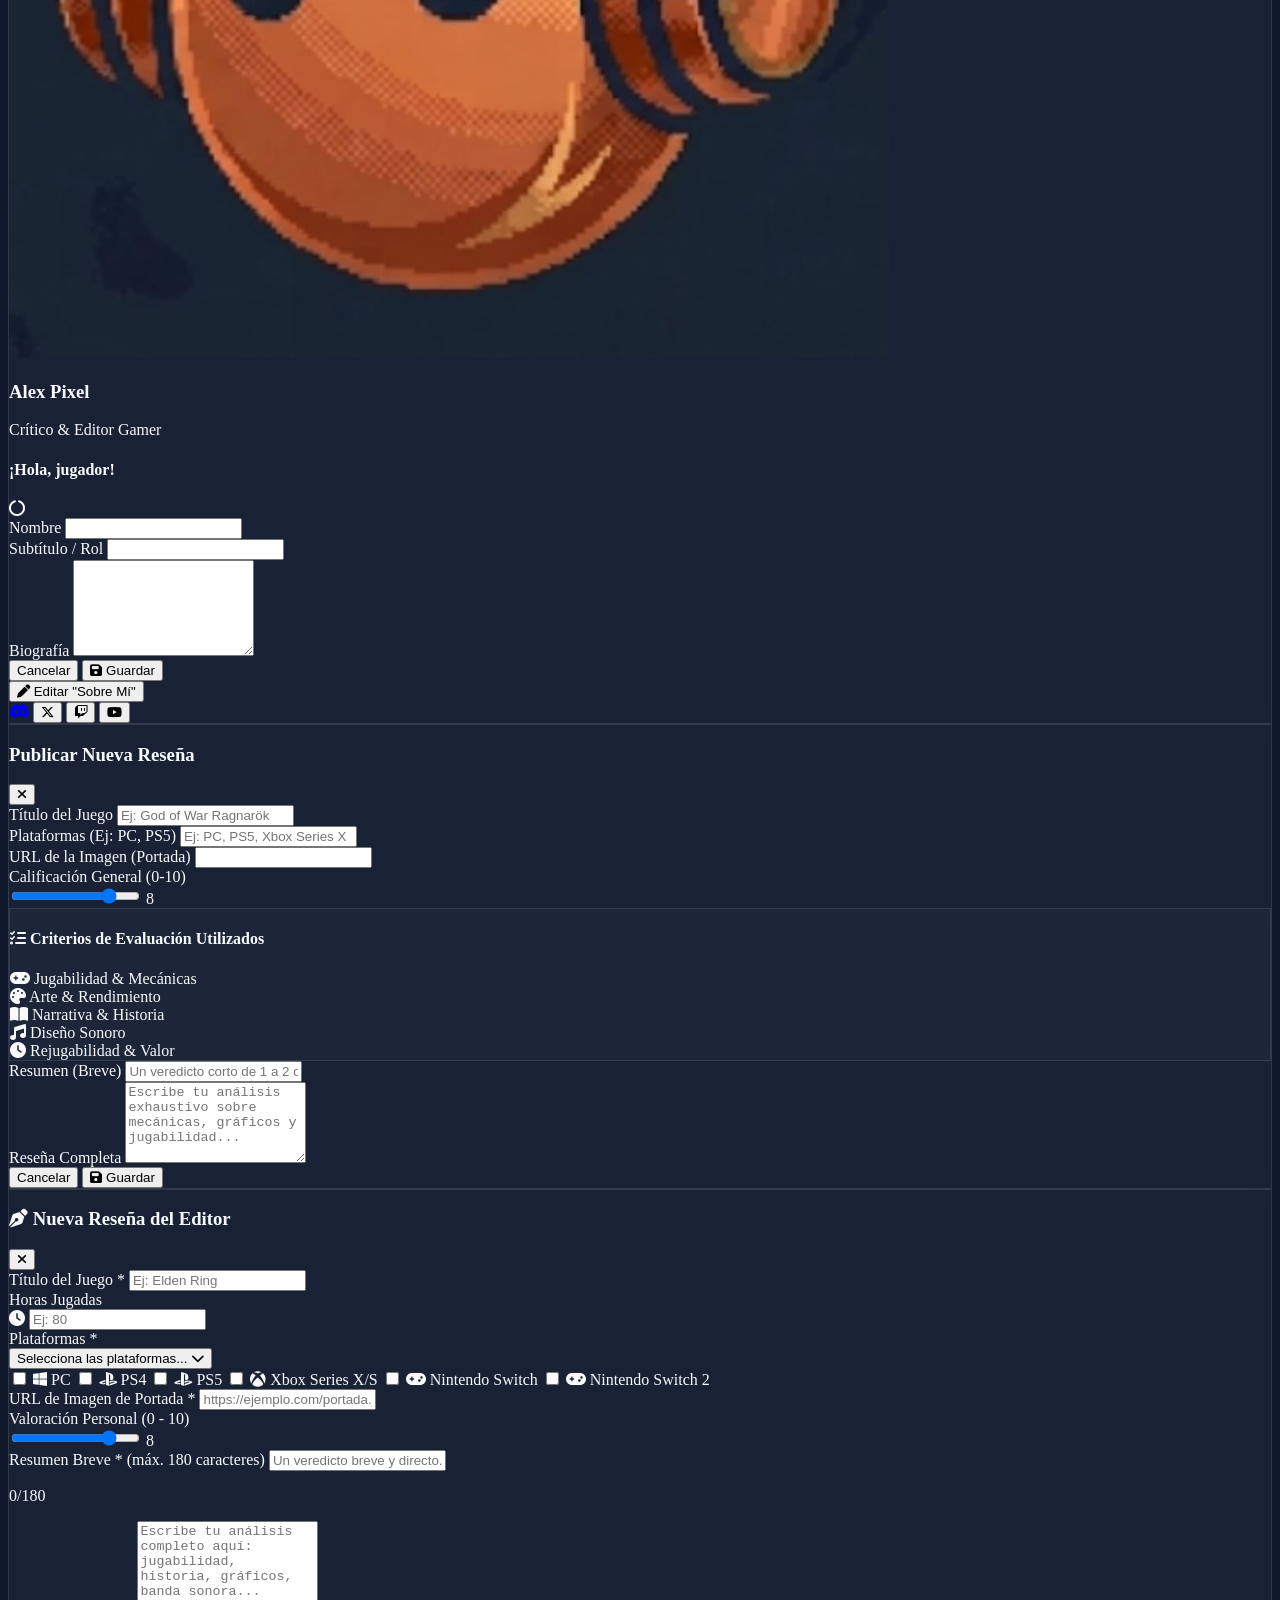
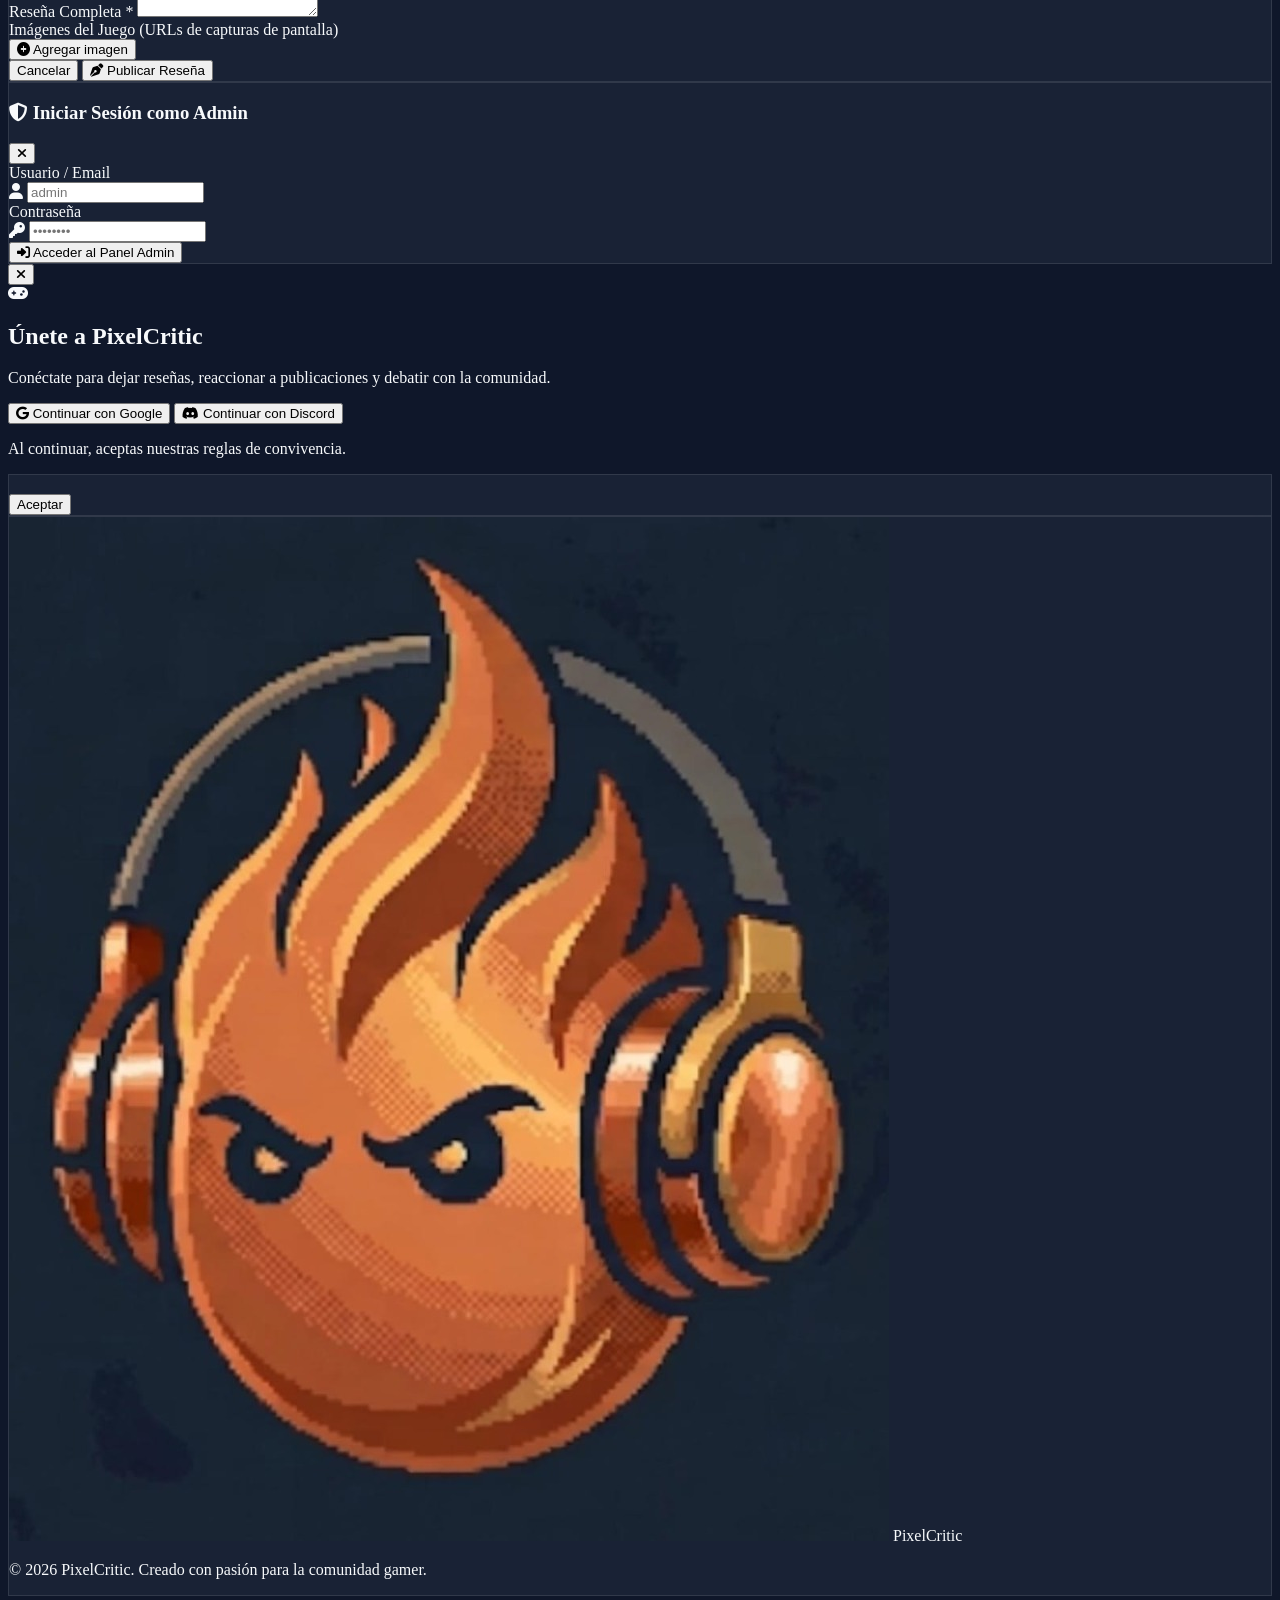
==== commit 06d4bc0a: "Mejoras en el menú móvil y botón de inicio de sesión" ====
--- a/index.html
+++ b/index.html
@@ -63,7 +63,7 @@
                 </div>
                 <!-- Admin Navigation & Actions -->
                 <div class="flex items-center gap-3">
-                    <div id="userAuthContainer" class="mr-2">
+                    <div id="userAuthContainer" class="mr-2 hidden md:block">
                         <button onclick="openUserLoginModal()" class="bg-indigo-600 hover:bg-indigo-500 px-4 py-2 rounded-md text-sm font-medium transition-all text-white flex items-center gap-2 shadow-lg">
                             <i class="fa-solid fa-user"></i> Iniciar Sesión
                         </button>
@@ -85,6 +85,11 @@
         <!-- Mobile Menu Container -->
         <div id="mobile-menu" class="hidden md:hidden border-t border-gray-700 bg-gray-900/95 backdrop-blur-md">
             <div class="px-2 pt-2 pb-4 space-y-1 sm:px-3">
+                <div id="mobileUserAuthContainer" class="mb-3 border-b border-gray-700 pb-3">
+                    <button onclick="openUserLoginModal()" class="w-full bg-indigo-600 hover:bg-indigo-500 px-4 py-2 rounded-md text-sm font-medium transition-all text-white flex items-center justify-center gap-2 shadow-lg">
+                        <i class="fa-solid fa-user"></i> Iniciar Sesión
+                    </button>
+                </div>
                 <button onclick="showSection('home')" class="nav-btn block w-full text-left px-3 py-3 rounded-md text-base font-medium hover:bg-gray-800 text-gaming-accent" data-target="home">Inicio</button>
                 <button onclick="showSection('reviews')" class="nav-btn block w-full text-left px-3 py-3 rounded-md text-base font-medium hover:bg-gray-800 text-gray-300" data-target="reviews">Reseñas</button>
                 <button onclick="showSection('editor-reviews')" class="nav-btn block w-full text-left px-3 py-3 rounded-md text-base font-medium hover:bg-gray-800 text-gray-300" data-target="editor-reviews"><i class="fa-solid fa-pen-nib text-purple-400 mr-2 text-sm"></i>Reseñas del Editor</button>
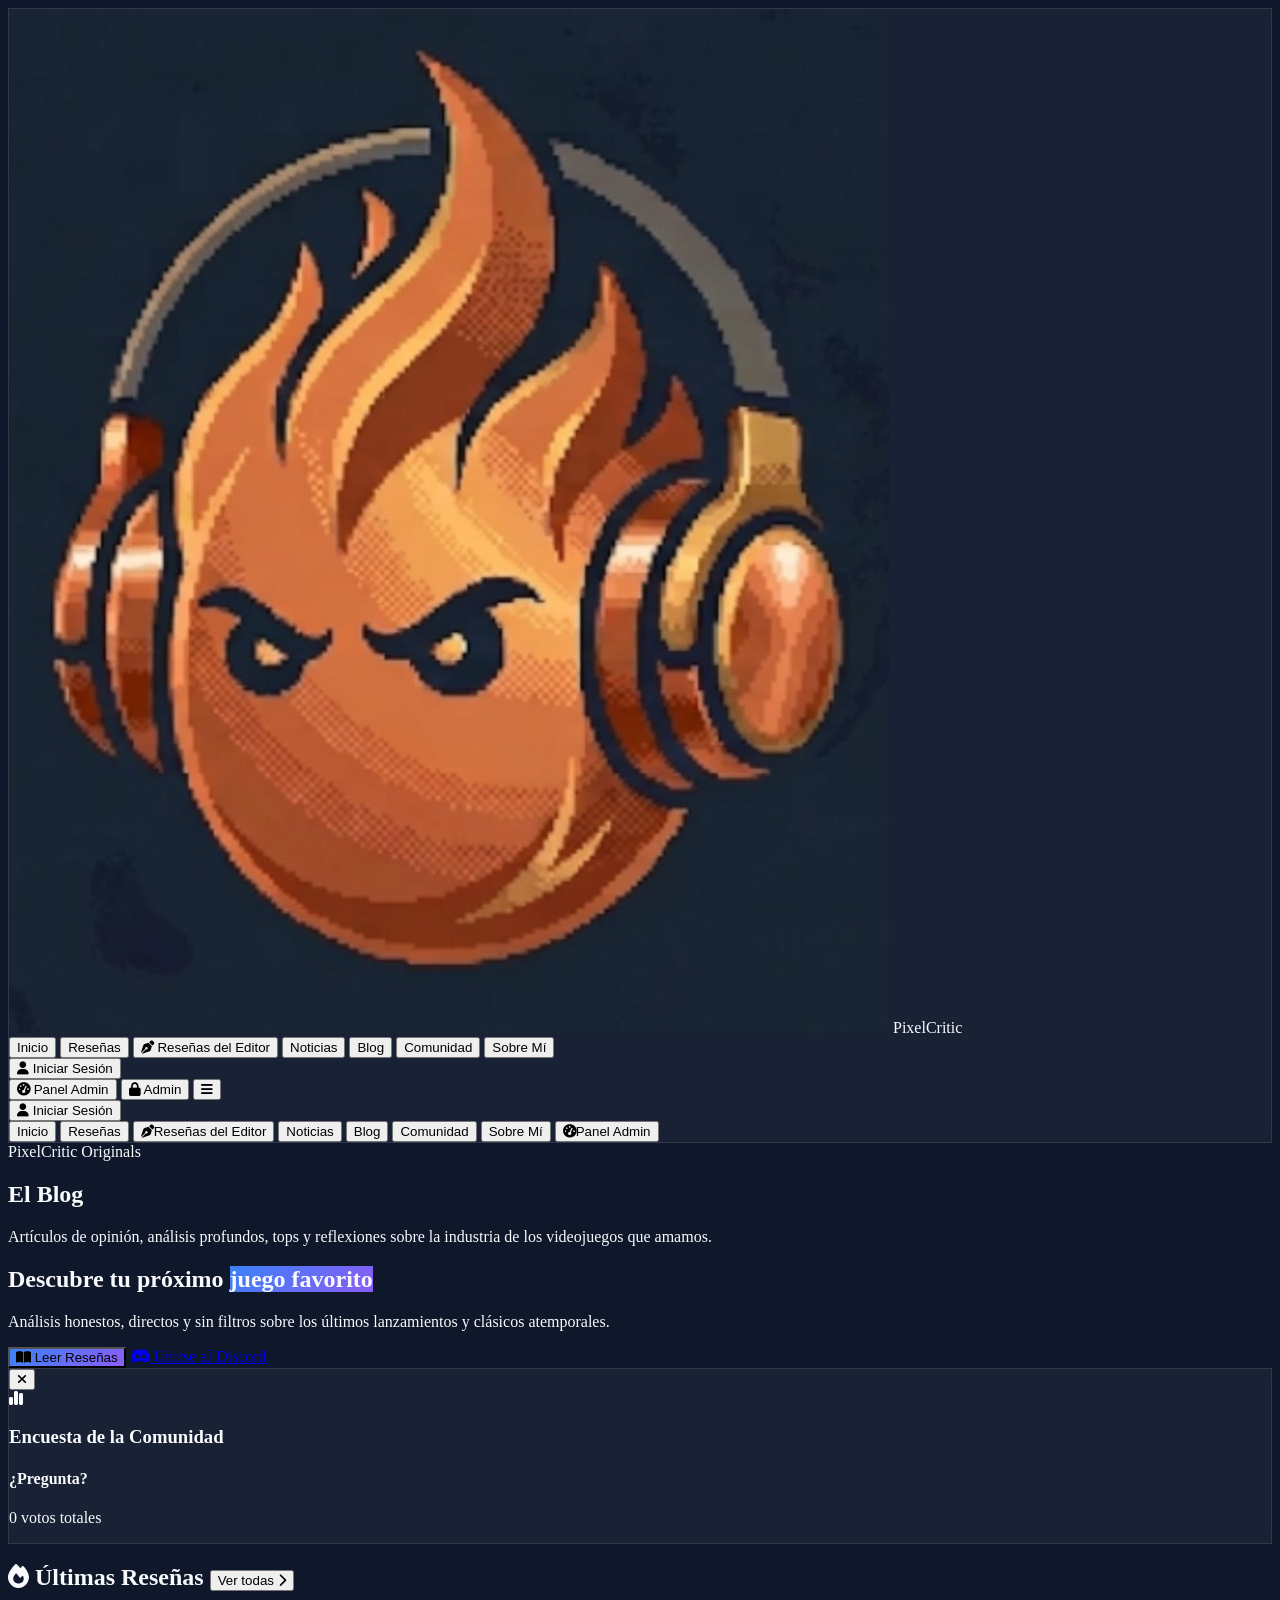
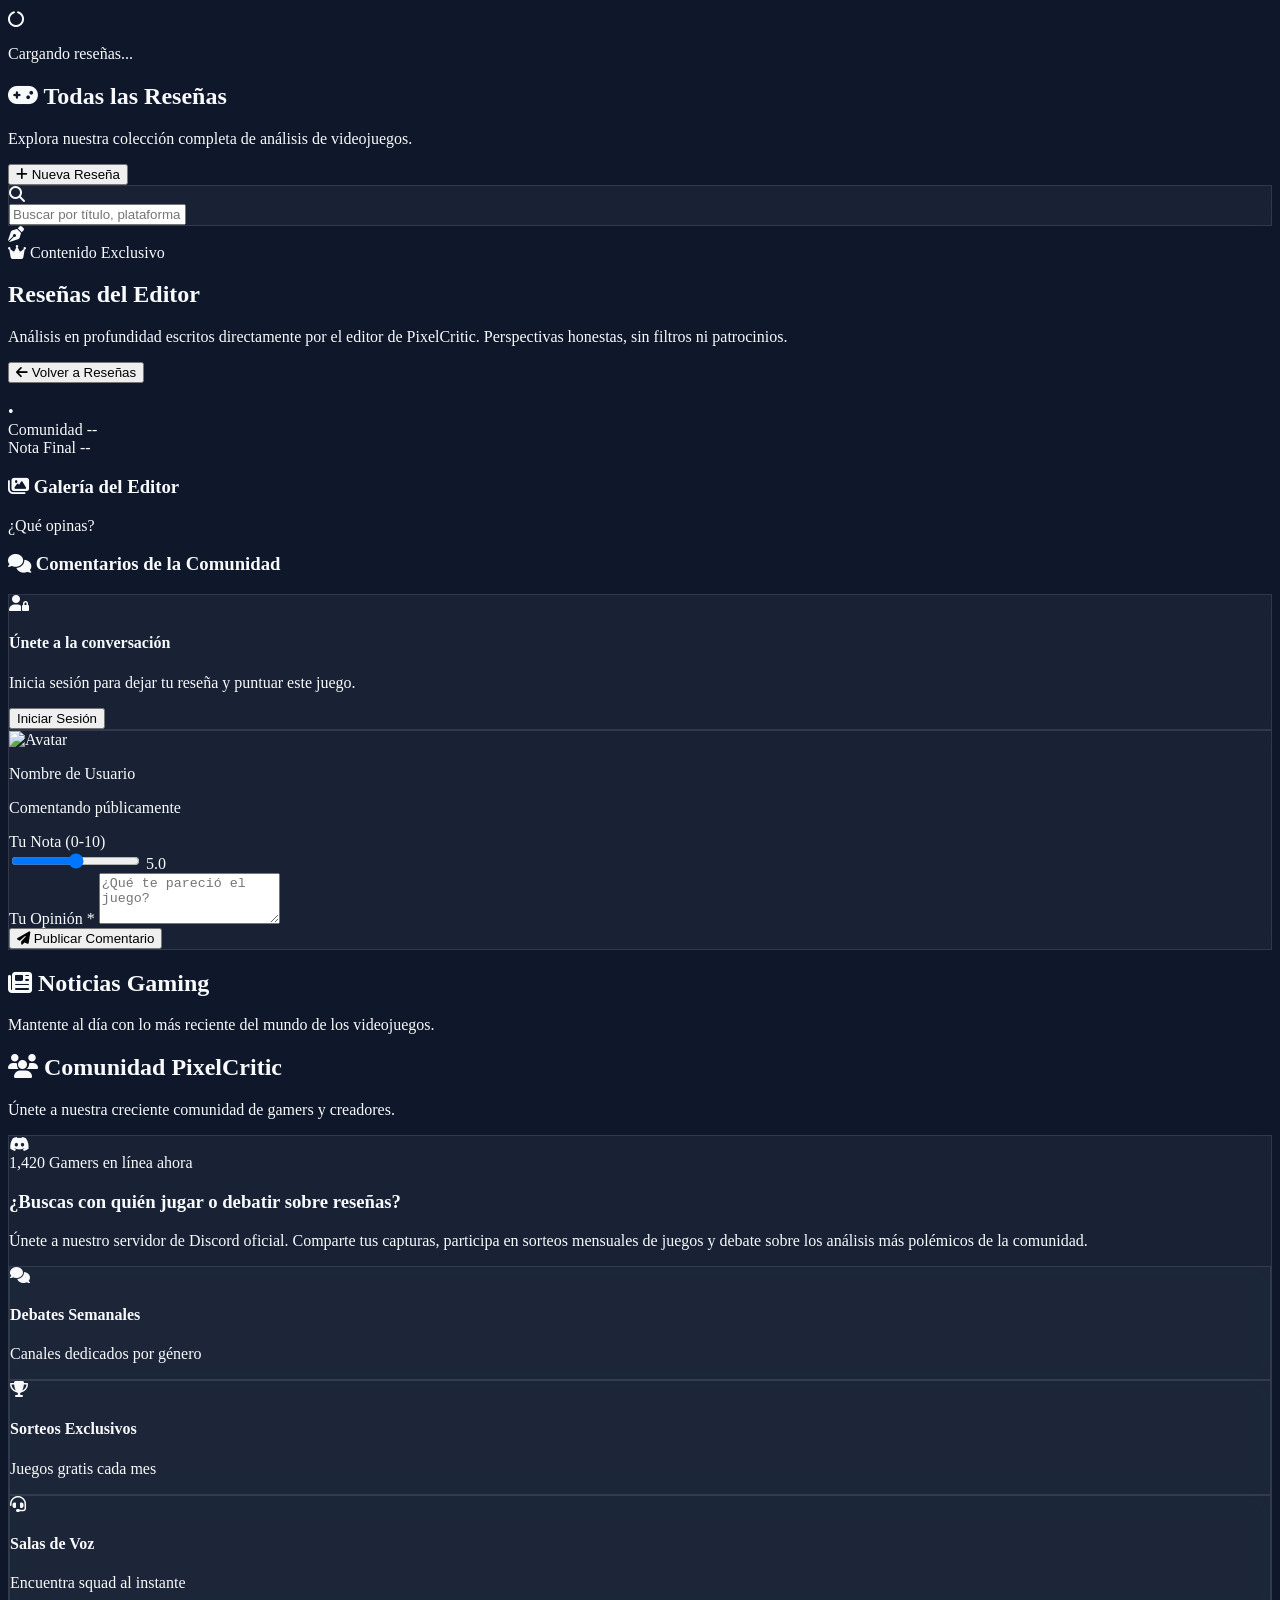
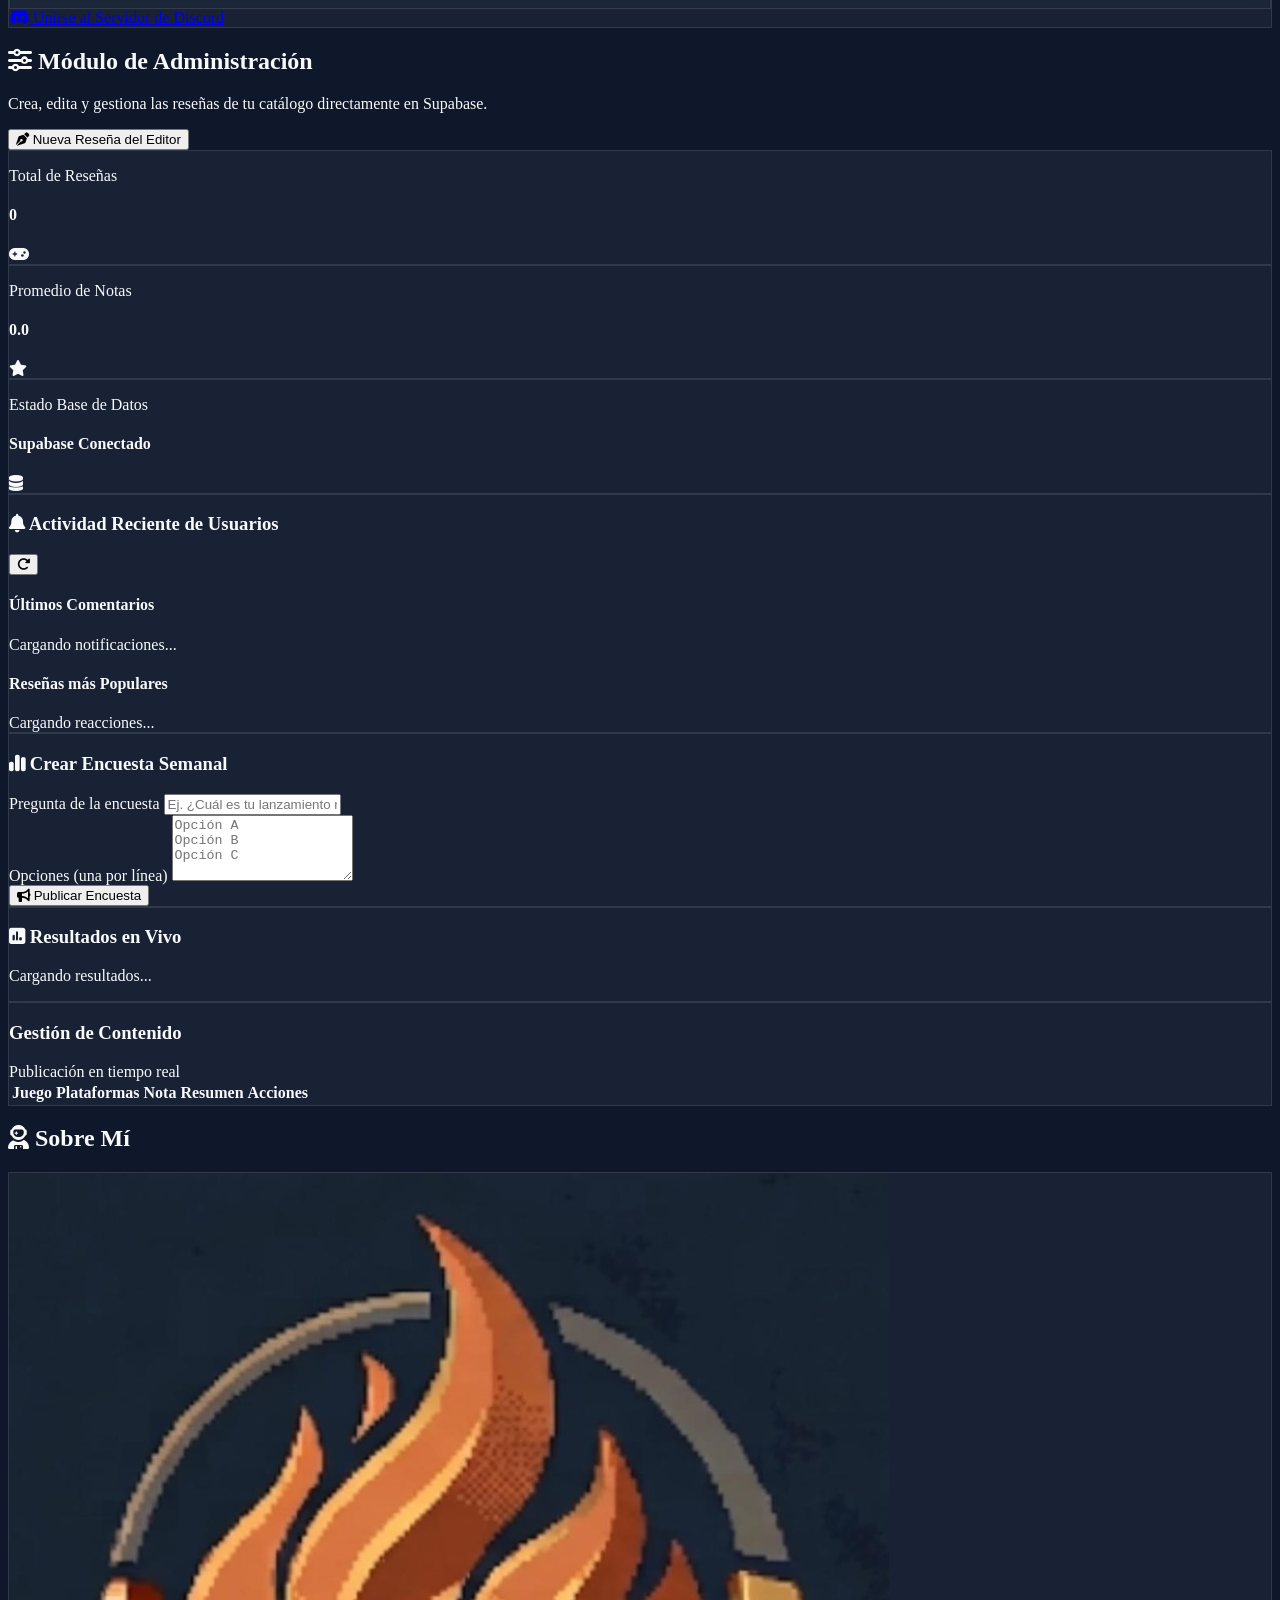
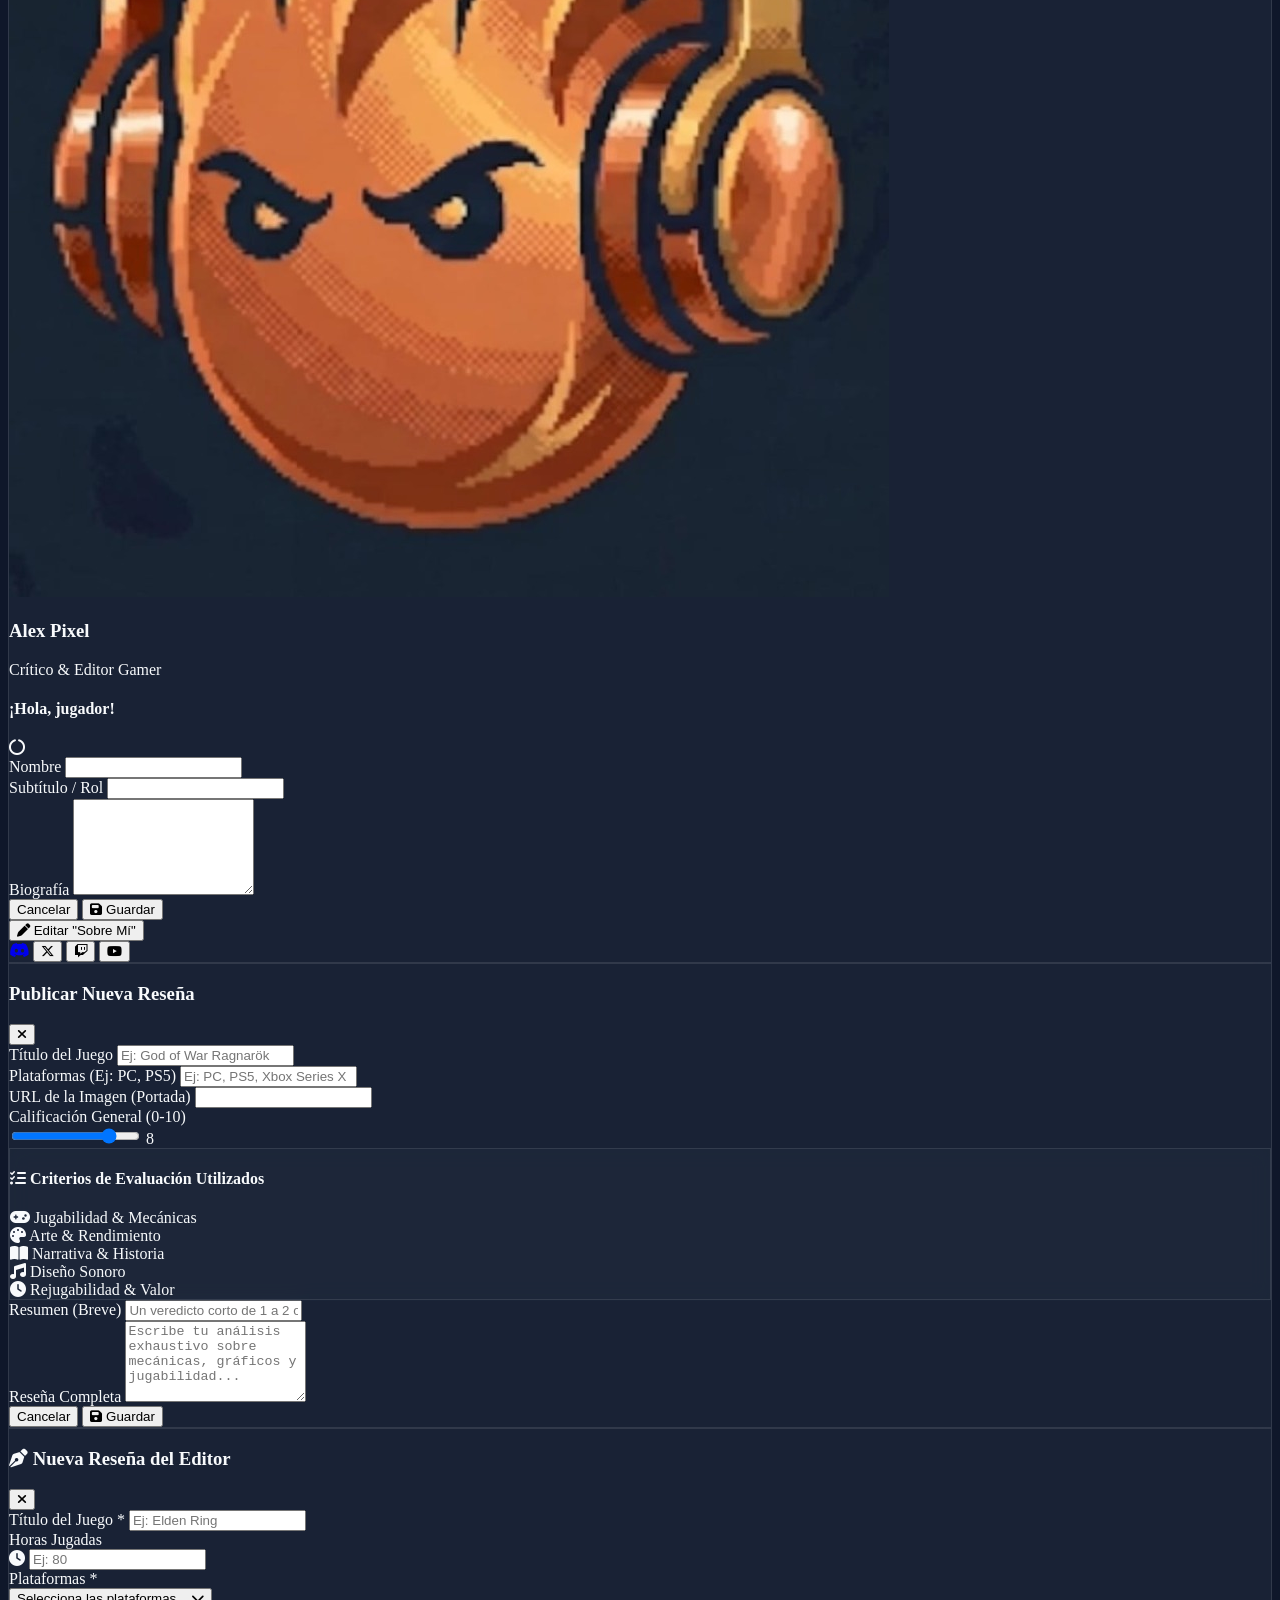
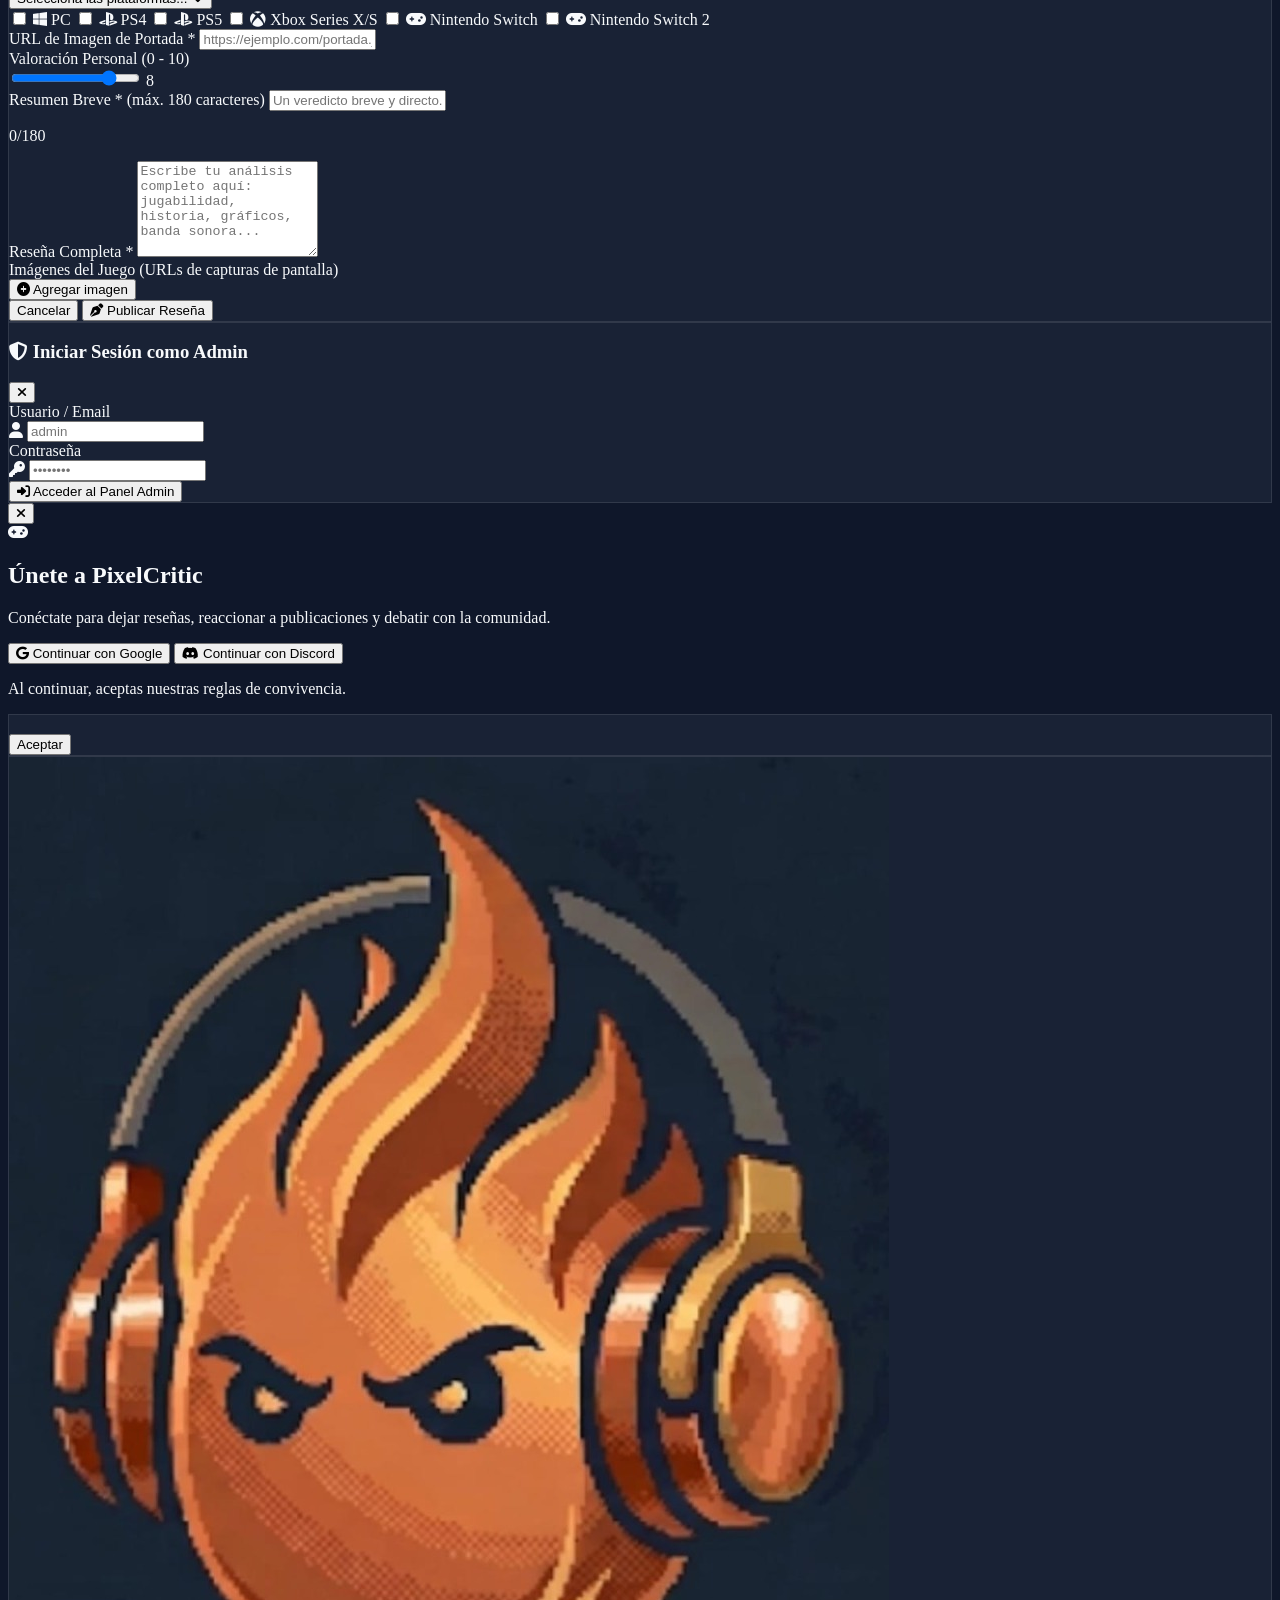
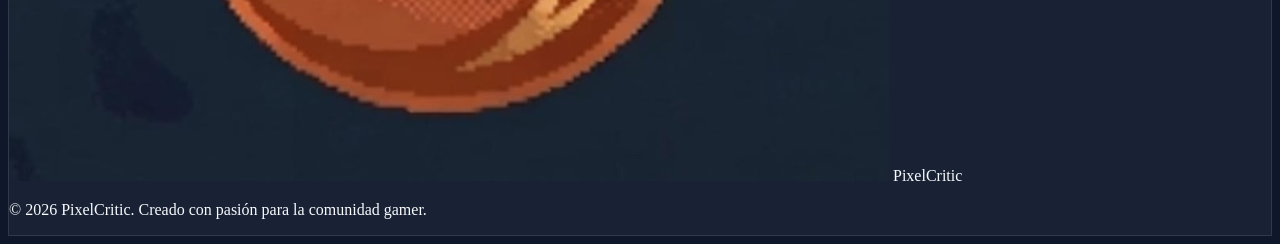
==== commit c144c727: "Agregado panel de notificaciones interactivo para administrador" ====
--- a/index.html
+++ b/index.html
@@ -482,8 +482,35 @@
                 </div>
             </div>
 
-            </div>
-
+            <!-- Admin Notifications Panel -->
+            <div class="glass-panel p-6 rounded-xl border border-gray-700 mb-8 shadow-xl">
+                <div class="flex items-center justify-between mb-6 border-b border-gray-700/50 pb-4">
+                    <h3 class="text-xl font-display font-bold text-white flex items-center gap-2">
+                        <i class="fa-solid fa-bell text-yellow-500"></i> Actividad Reciente de Usuarios
+                    </h3>
+                    <button onclick="loadAdminNotifications()" class="text-sm text-gaming-accent hover:text-white transition-colors" title="Actualizar">
+                        <i class="fa-solid fa-rotate-right"></i>
+                    </button>
+                </div>
+                
+                <div class="grid grid-cols-1 lg:grid-cols-3 gap-6">
+                    <!-- Chronological Feed (Comments) -->
+                    <div class="lg:col-span-2">
+                        <h4 class="text-sm font-medium text-gray-400 mb-4 uppercase tracking-wider">Últimos Comentarios</h4>
+                        <div id="adminNotificationsFeed" class="space-y-4 max-h-[400px] overflow-y-auto pr-2 custom-scrollbar">
+                            <div class="text-center text-gray-500 py-8">Cargando notificaciones...</div>
+                        </div>
+                    </div>
+                    
+                    <!-- Reactions Summary -->
+                    <div>
+                        <h4 class="text-sm font-medium text-gray-400 mb-4 uppercase tracking-wider">Reseñas más Populares</h4>
+                        <div id="adminTopReactionsList" class="space-y-3">
+                            <div class="text-center text-gray-500 py-8">Cargando reacciones...</div>
+                        </div>
+                    </div>
+                </div>
+            </div>
             <!-- Poll Management (Admin) -->
             <div class="grid grid-cols-1 md:grid-cols-2 gap-6 mb-8">
                 <!-- Poll Creation -->
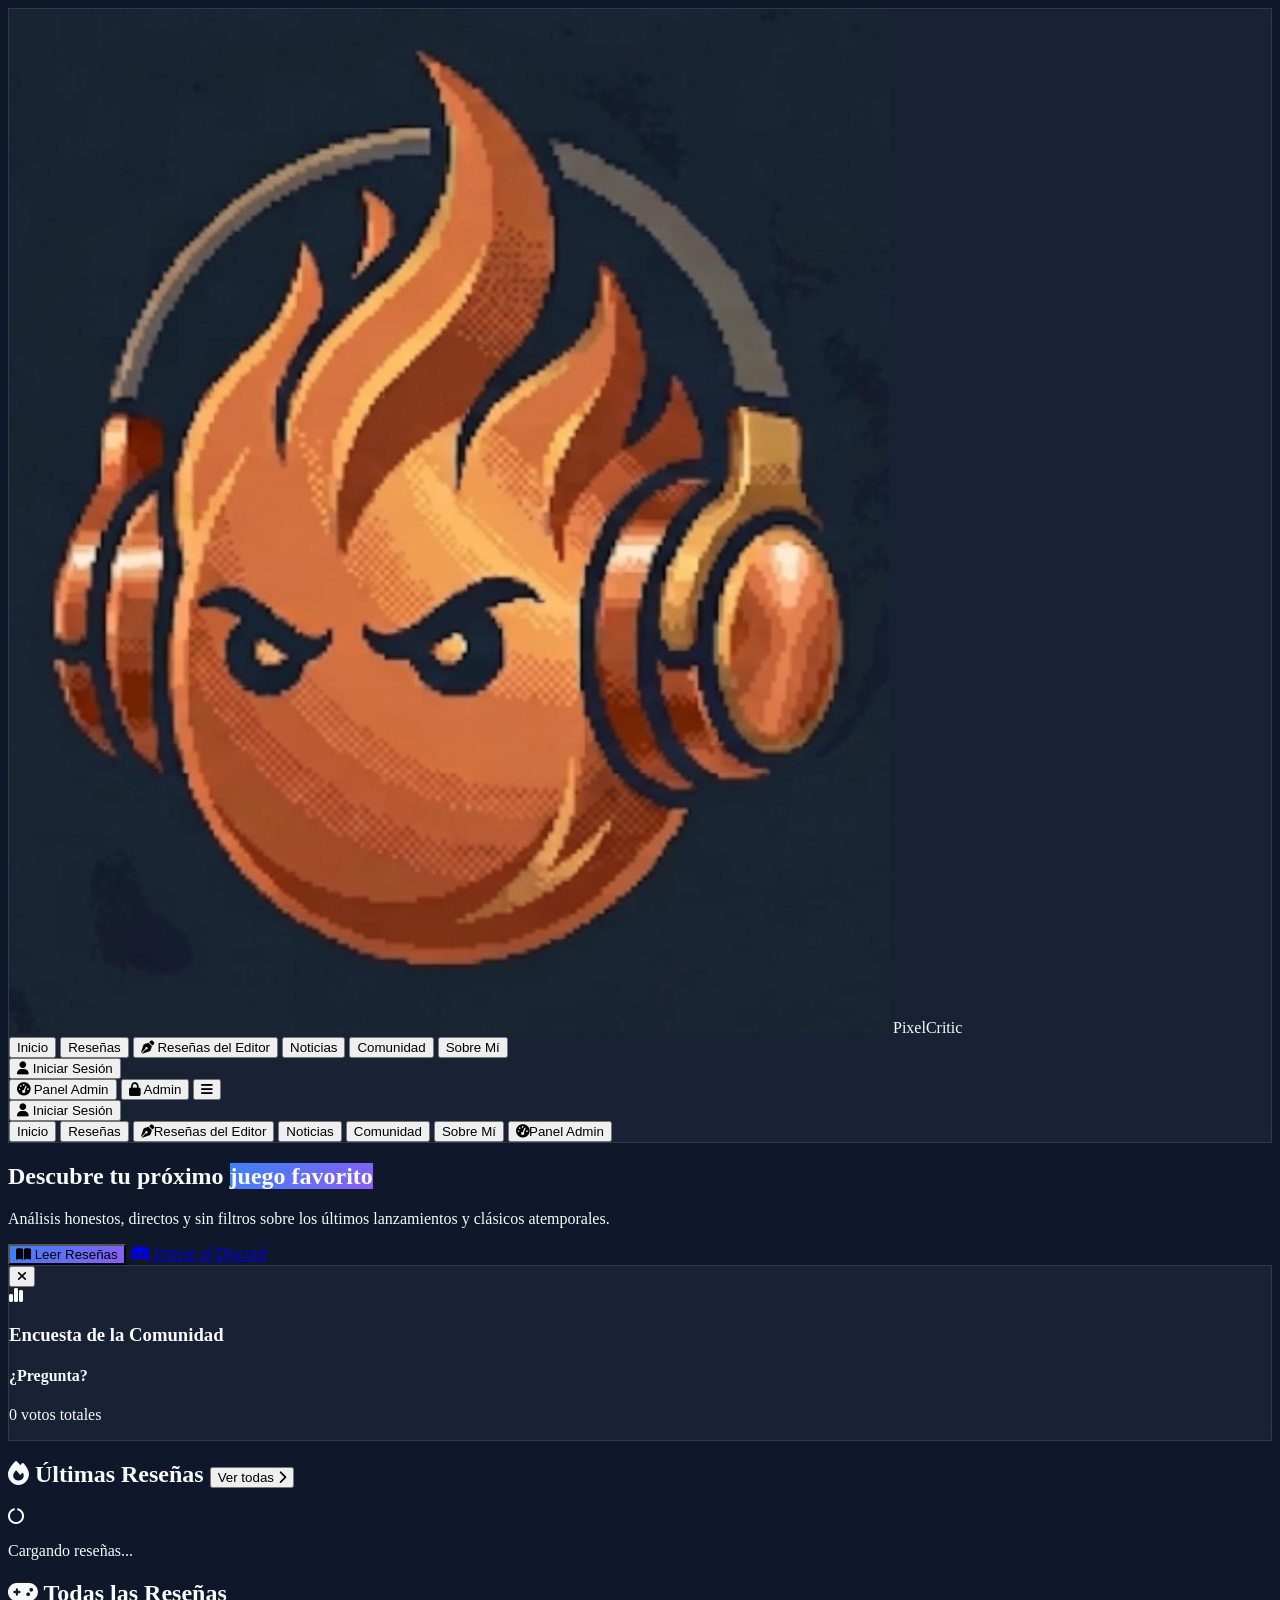
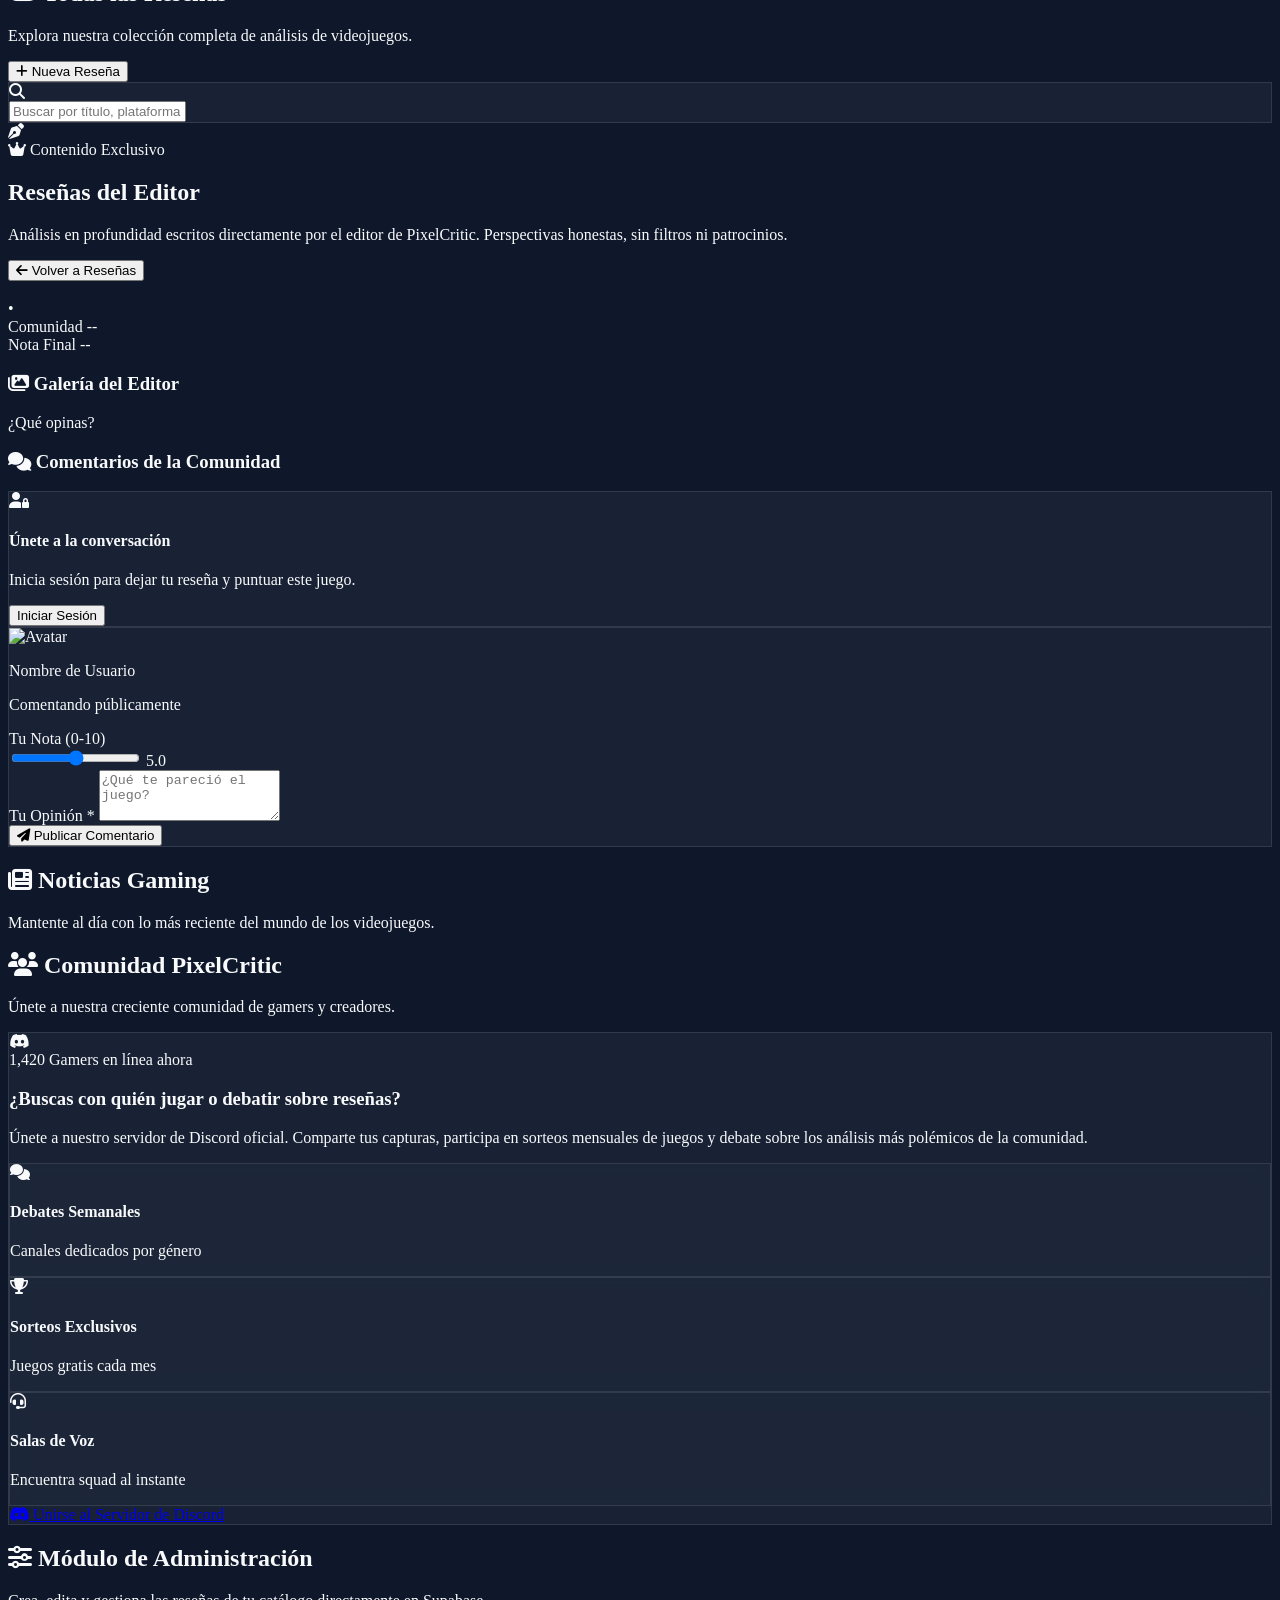
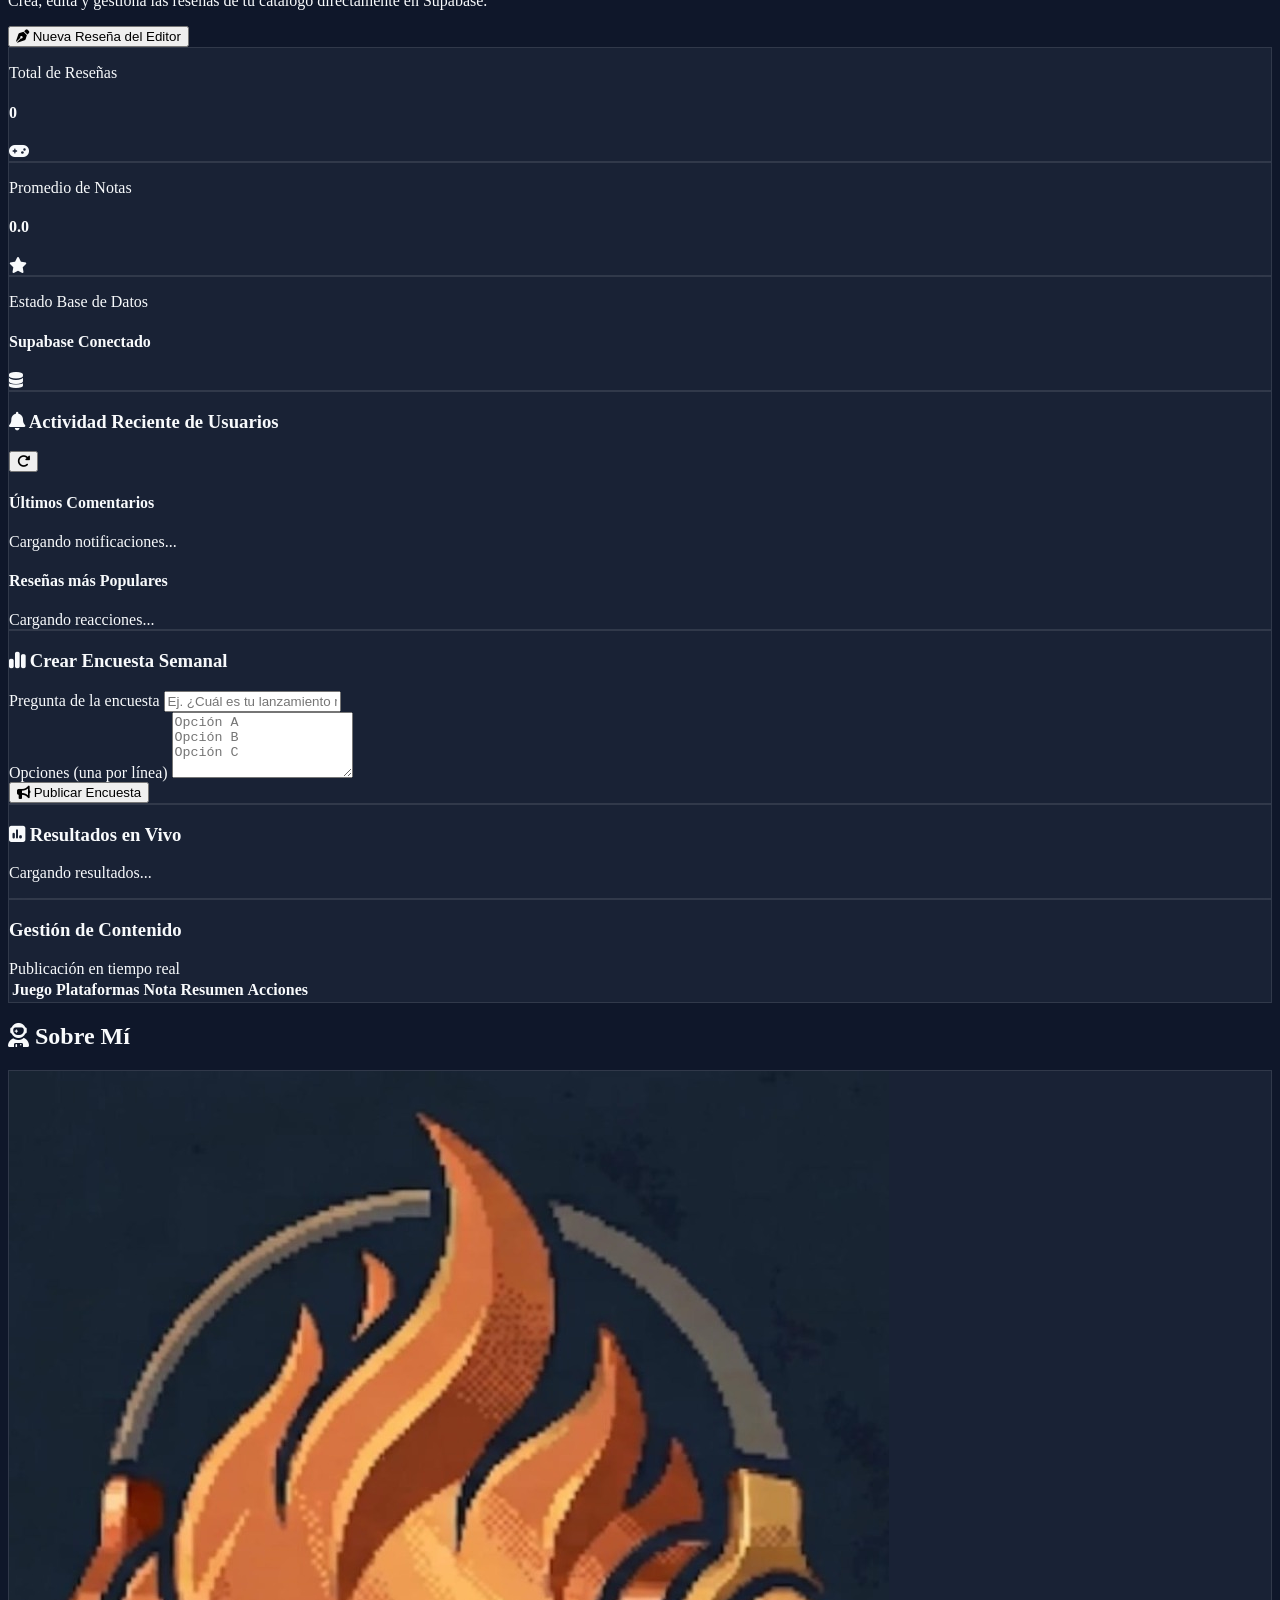
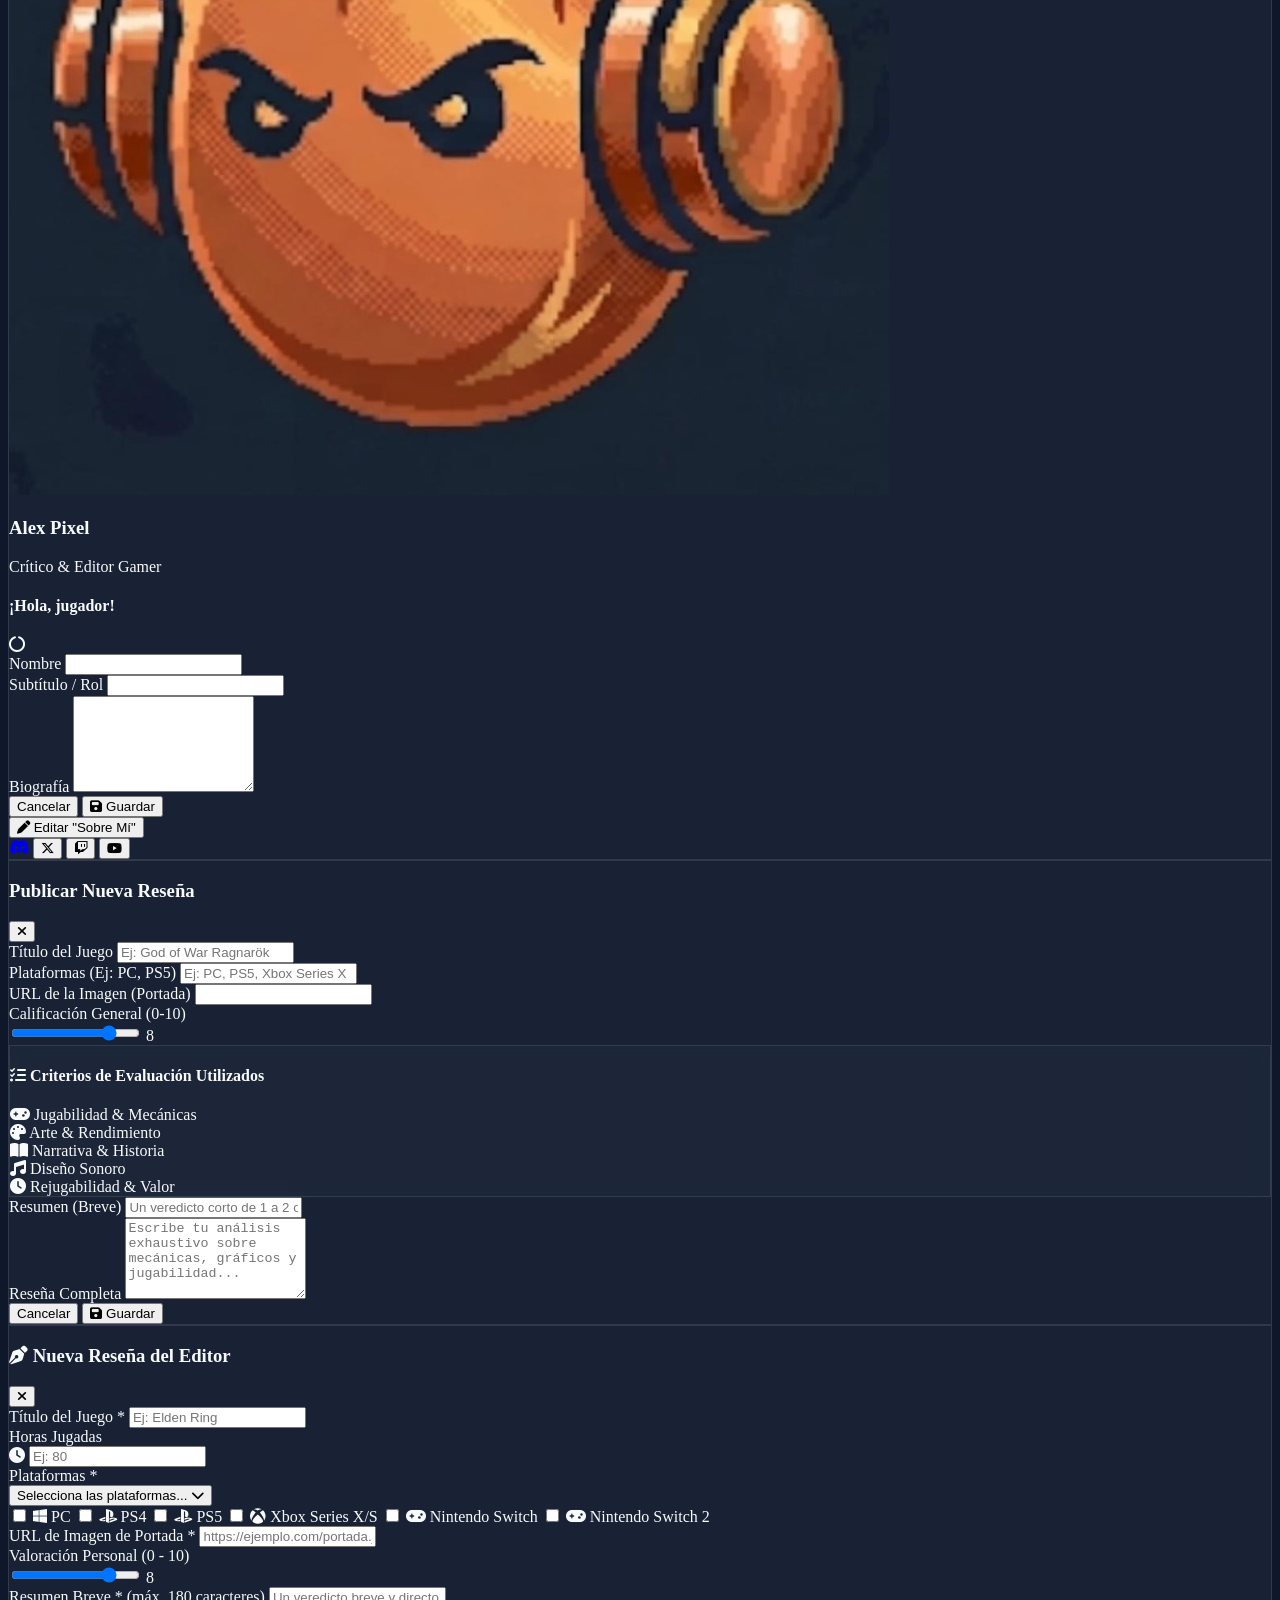
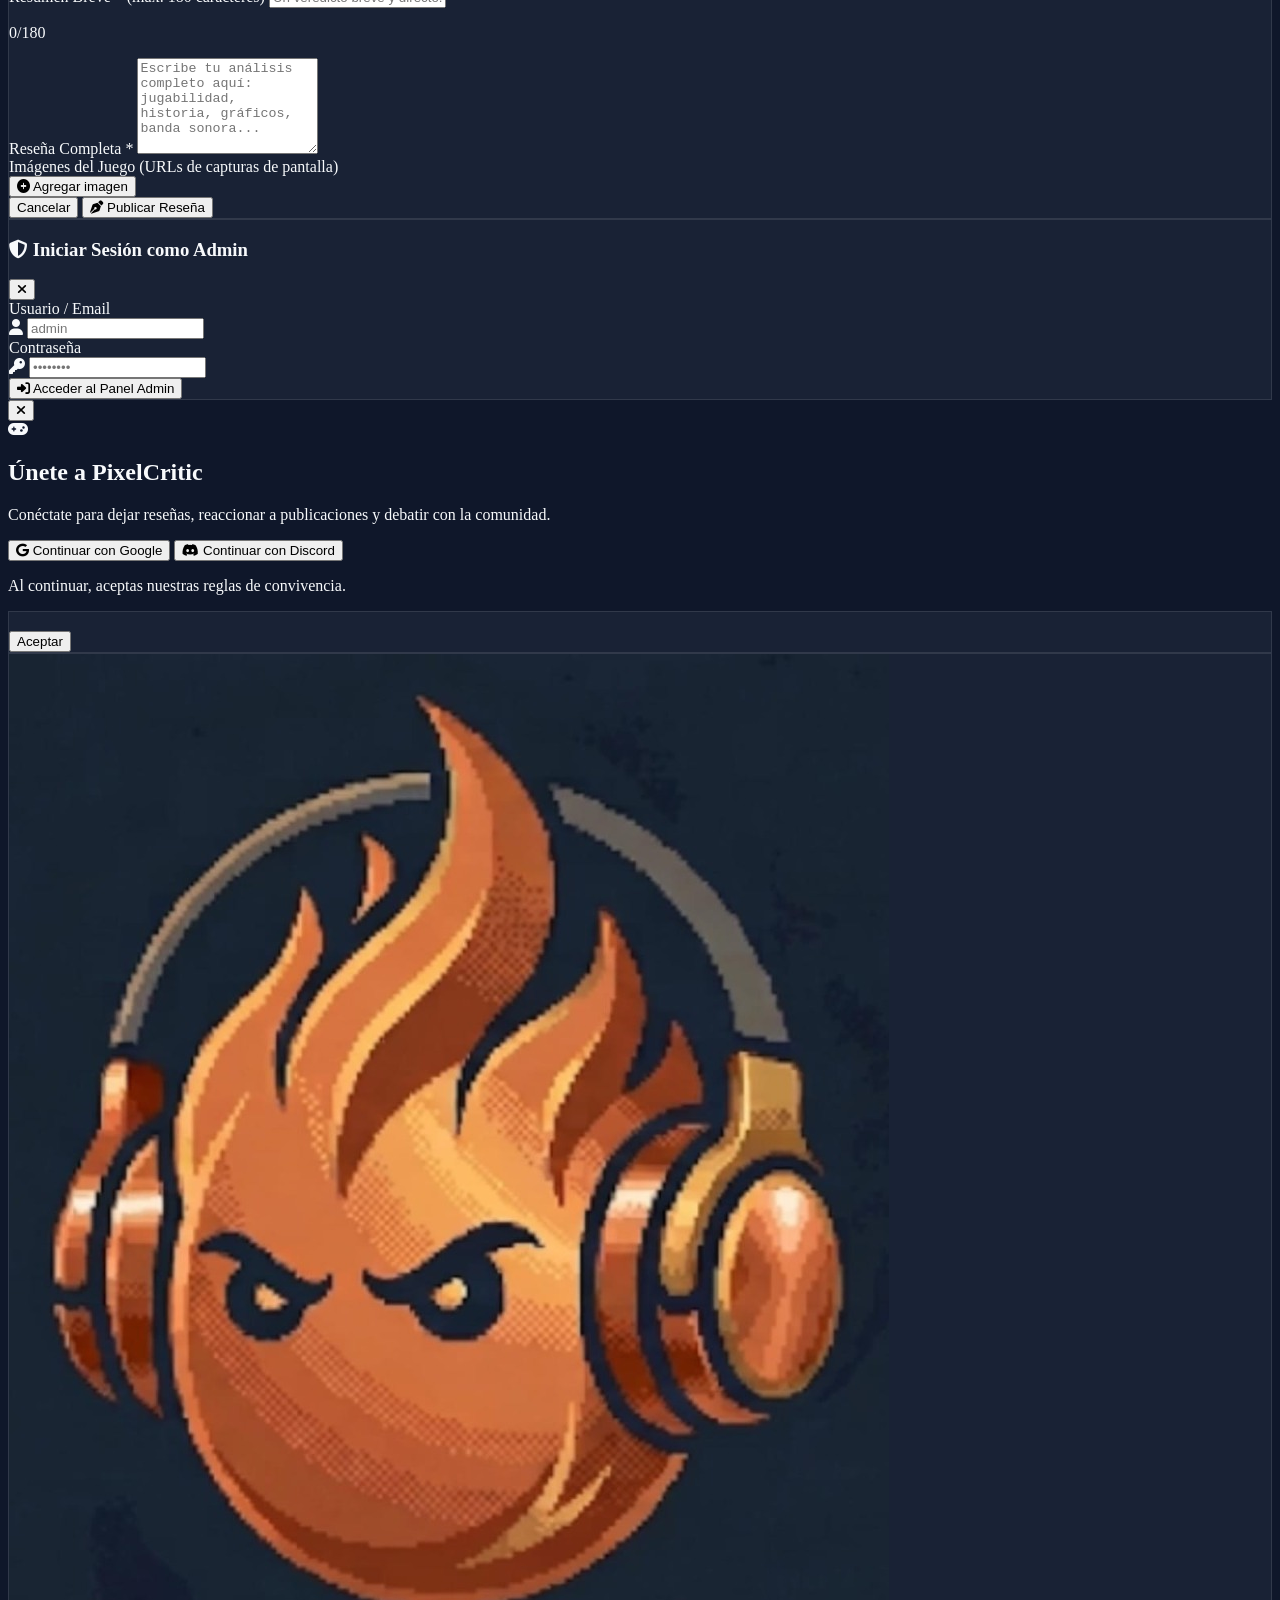
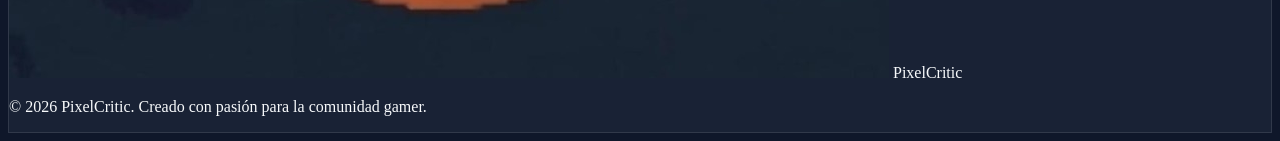
==== commit d101e1d6: "Eliminada la seccion de Blog por completo" ====
--- a/index.html
+++ b/index.html
@@ -56,7 +56,6 @@
                             <span class="flex items-center gap-1.5"><i class="fa-solid fa-pen-nib text-purple-400 text-xs"></i> Reseñas del Editor</span>
                         </button>
                         <button onclick="showSection('news')" class="nav-btn hover:text-gaming-accent px-3 py-2 rounded-md text-sm font-medium transition-colors border-b-2 border-transparent" data-target="news">Noticias</button>
-                        <button onclick="showSection('blog')" class="nav-btn hover:text-gaming-accent px-3 py-2 rounded-md text-sm font-medium transition-colors border-b-2 border-transparent" data-target="blog">Blog</button>
                         <button onclick="showSection('community')" class="nav-btn hover:text-gaming-accent px-3 py-2 rounded-md text-sm font-medium transition-colors border-b-2 border-transparent" data-target="community">Comunidad</button>
                         <button onclick="showSection('about')" class="nav-btn hover:text-gaming-accent px-3 py-2 rounded-md text-sm font-medium transition-colors border-b-2 border-transparent" data-target="about">Sobre Mí</button>
                     </div>
@@ -94,7 +93,6 @@
                 <button onclick="showSection('reviews')" class="nav-btn block w-full text-left px-3 py-3 rounded-md text-base font-medium hover:bg-gray-800 text-gray-300" data-target="reviews">Reseñas</button>
                 <button onclick="showSection('editor-reviews')" class="nav-btn block w-full text-left px-3 py-3 rounded-md text-base font-medium hover:bg-gray-800 text-gray-300" data-target="editor-reviews"><i class="fa-solid fa-pen-nib text-purple-400 mr-2 text-sm"></i>Reseñas del Editor</button>
                 <button onclick="showSection('news')" class="nav-btn block w-full text-left px-3 py-3 rounded-md text-base font-medium hover:bg-gray-800 text-gray-300" data-target="news">Noticias</button>
-                <button onclick="showSection('blog')" class="nav-btn block w-full text-left px-3 py-3 rounded-md text-base font-medium hover:bg-gray-800 text-gray-300" data-target="blog">Blog</button>
                 <button onclick="showSection('community')" class="nav-btn block w-full text-left px-3 py-3 rounded-md text-base font-medium hover:bg-gray-800 text-gray-300" data-target="community">Comunidad</button>
                 <button onclick="showSection('about')" class="nav-btn block w-full text-left px-3 py-3 rounded-md text-base font-medium hover:bg-gray-800 text-gray-300" data-target="about">Sobre Mí</button>
                 <button onclick="showSection('admin-panel')" id="mobileNavAdminPanelBtn" class="hidden nav-btn w-full text-left px-3 py-3 rounded-md text-base font-medium hover:bg-gray-800 text-gaming-accent" data-target="admin-panel"><i class="fa-solid fa-gauge-high mr-2"></i>Panel Admin</button>
@@ -105,32 +103,6 @@
     <!-- Main Content Area -->
     <main class="flex-grow w-full">
         
-        <!-- Blog Section -->
-        <section id="blog-section" class="section-container hidden min-h-screen">
-            <!-- Hero Header Blog -->
-            <div class="relative bg-gray-900 rounded-2xl overflow-hidden mb-12 shadow-2xl border border-gray-800">
-                <div class="absolute inset-0 bg-cover bg-center opacity-40 mix-blend-overlay" style="background-image: url('https://images.unsplash.com/photo-1542751371-adc38448a05e?q=80&w=2070&auto=format&fit=crop');"></div>
-                <div class="absolute inset-0 bg-gradient-to-t from-gray-900 via-gray-900/80 to-transparent"></div>
-                
-                <div class="relative z-10 p-10 md:p-16 flex flex-col items-center text-center">
-                    <span class="px-4 py-1.5 rounded-full bg-gaming-accent/20 border border-gaming-accent text-gaming-accent text-xs font-bold tracking-widest uppercase mb-6 shadow-[0_0_15px_rgba(59,130,246,0.5)]">
-                        PixelCritic Originals
-                    </span>
-                    <h2 class="text-4xl md:text-6xl font-display font-black text-white mb-6 tracking-tight drop-shadow-lg">
-                        El <span class="text-transparent bg-clip-text bg-gradient-to-r from-blue-400 to-gaming-accent">Blog</span>
-                    </h2>
-                    <p class="text-gray-300 text-lg max-w-2xl mx-auto leading-relaxed">
-                        Artículos de opinión, análisis profundos, tops y reflexiones sobre la industria de los videojuegos que amamos.
-                    </p>
-                </div>
-            </div>
-
-            <!-- Blog Grid -->
-            <div id="blog-grid-container" class="grid grid-cols-1 md:grid-cols-2 lg:grid-cols-3 gap-8">
-                <!-- Blog cards will be injected here via JavaScript -->
-            </div>
-        </section>
-
         <!-- SECTION: Home -->
         <section id="home-section" class="section-container block">
             <!-- Hero Banner -->
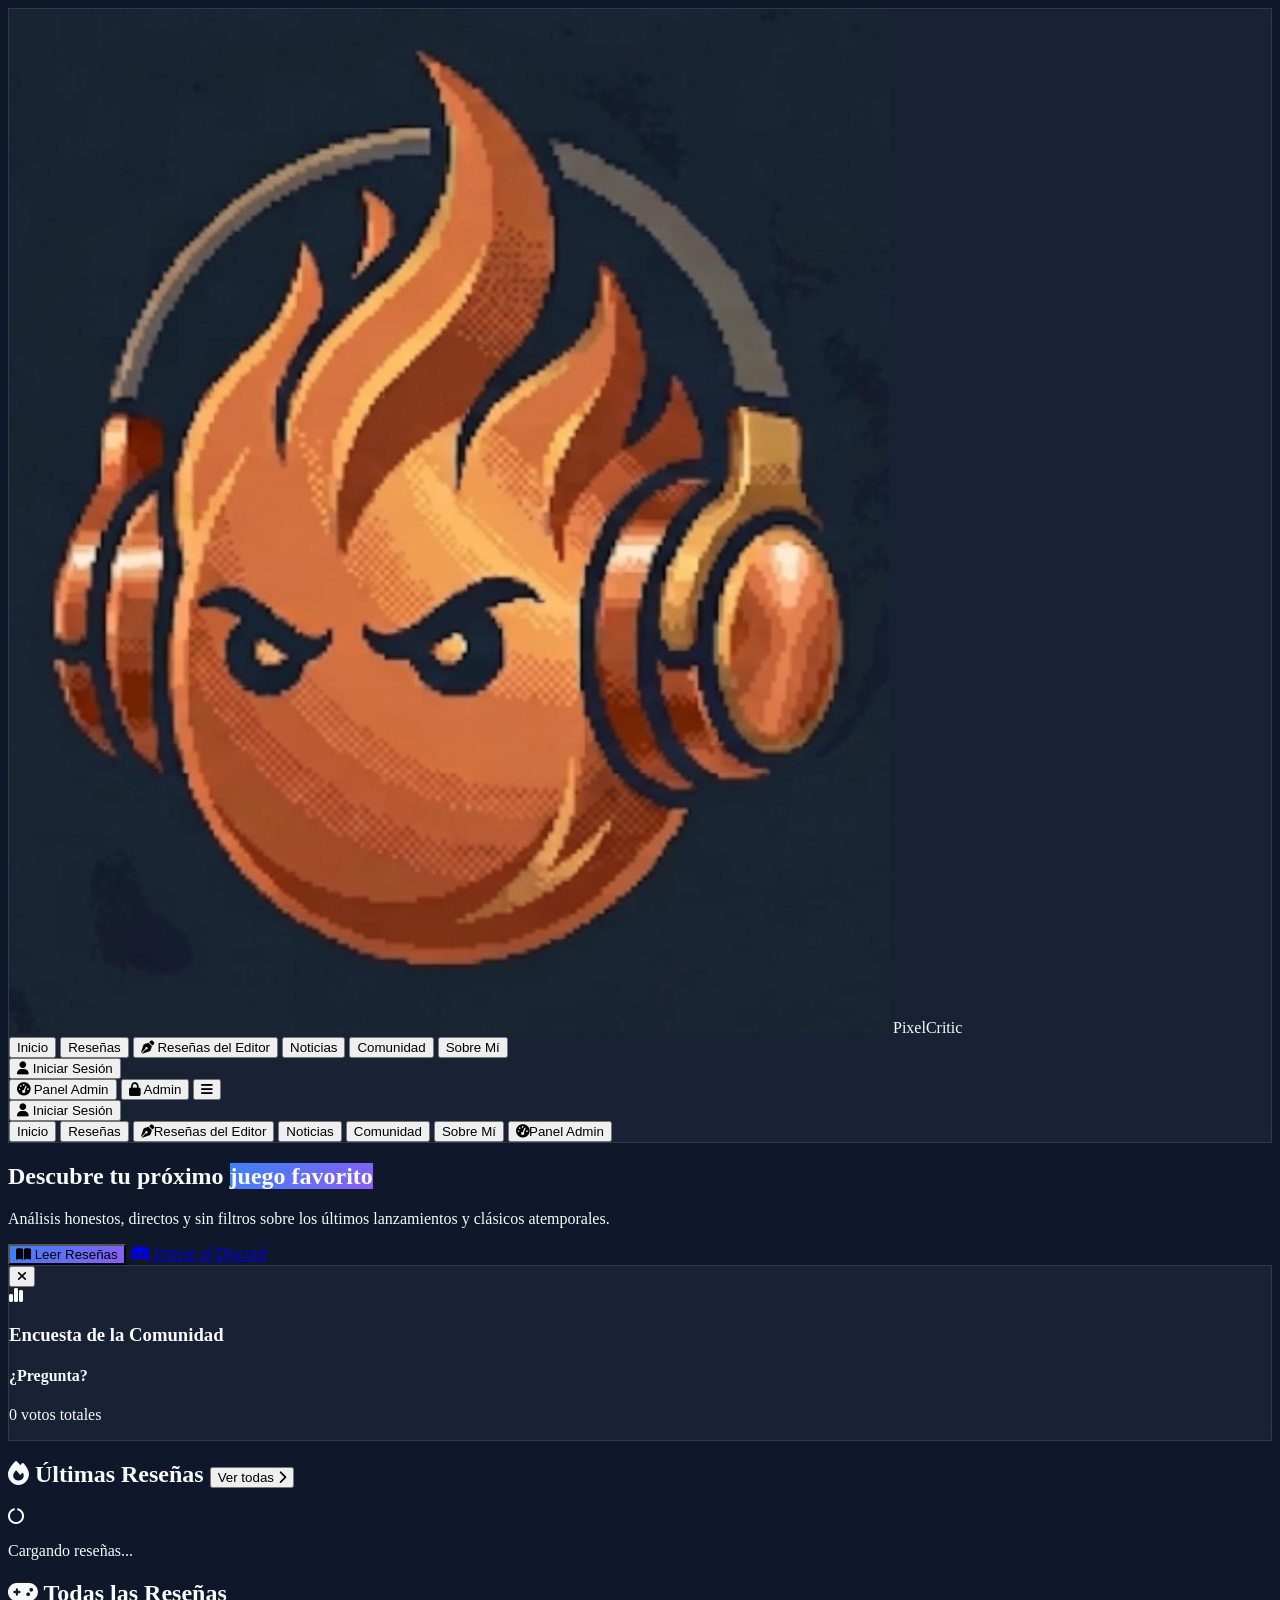
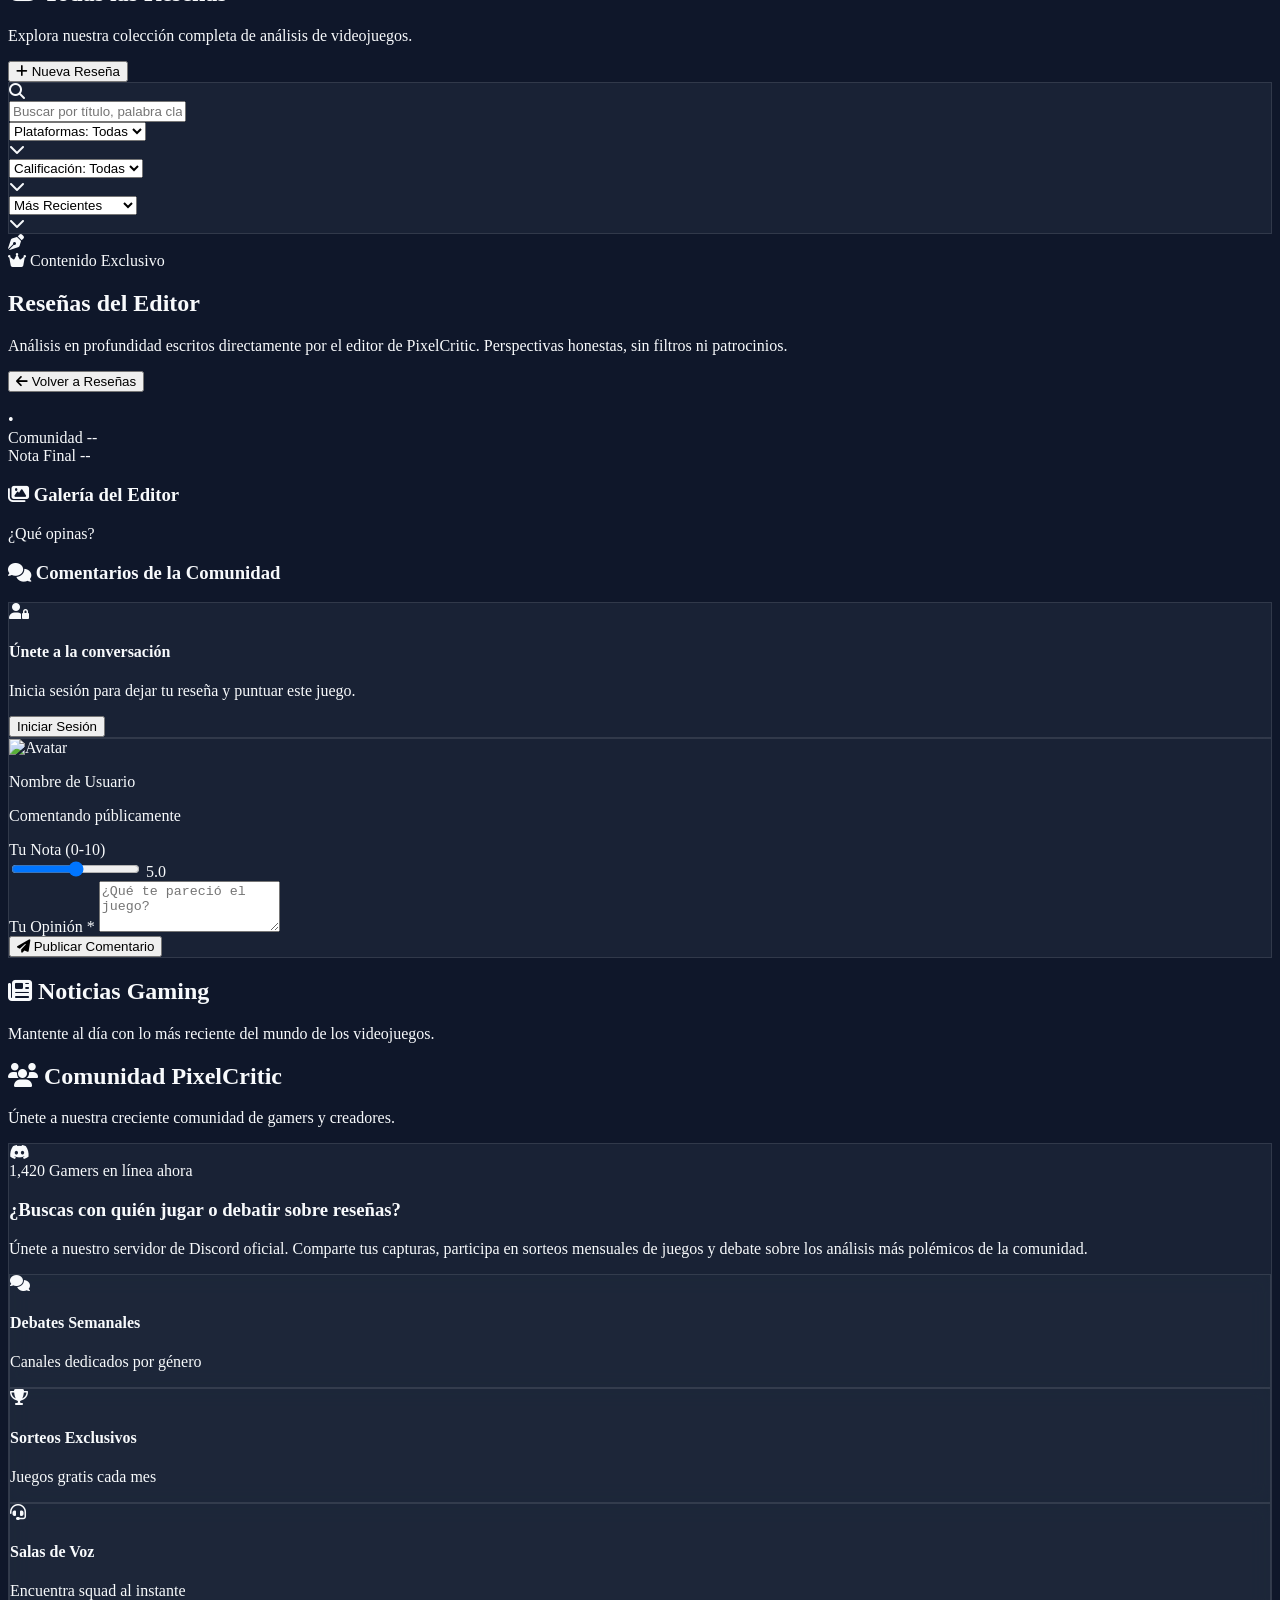
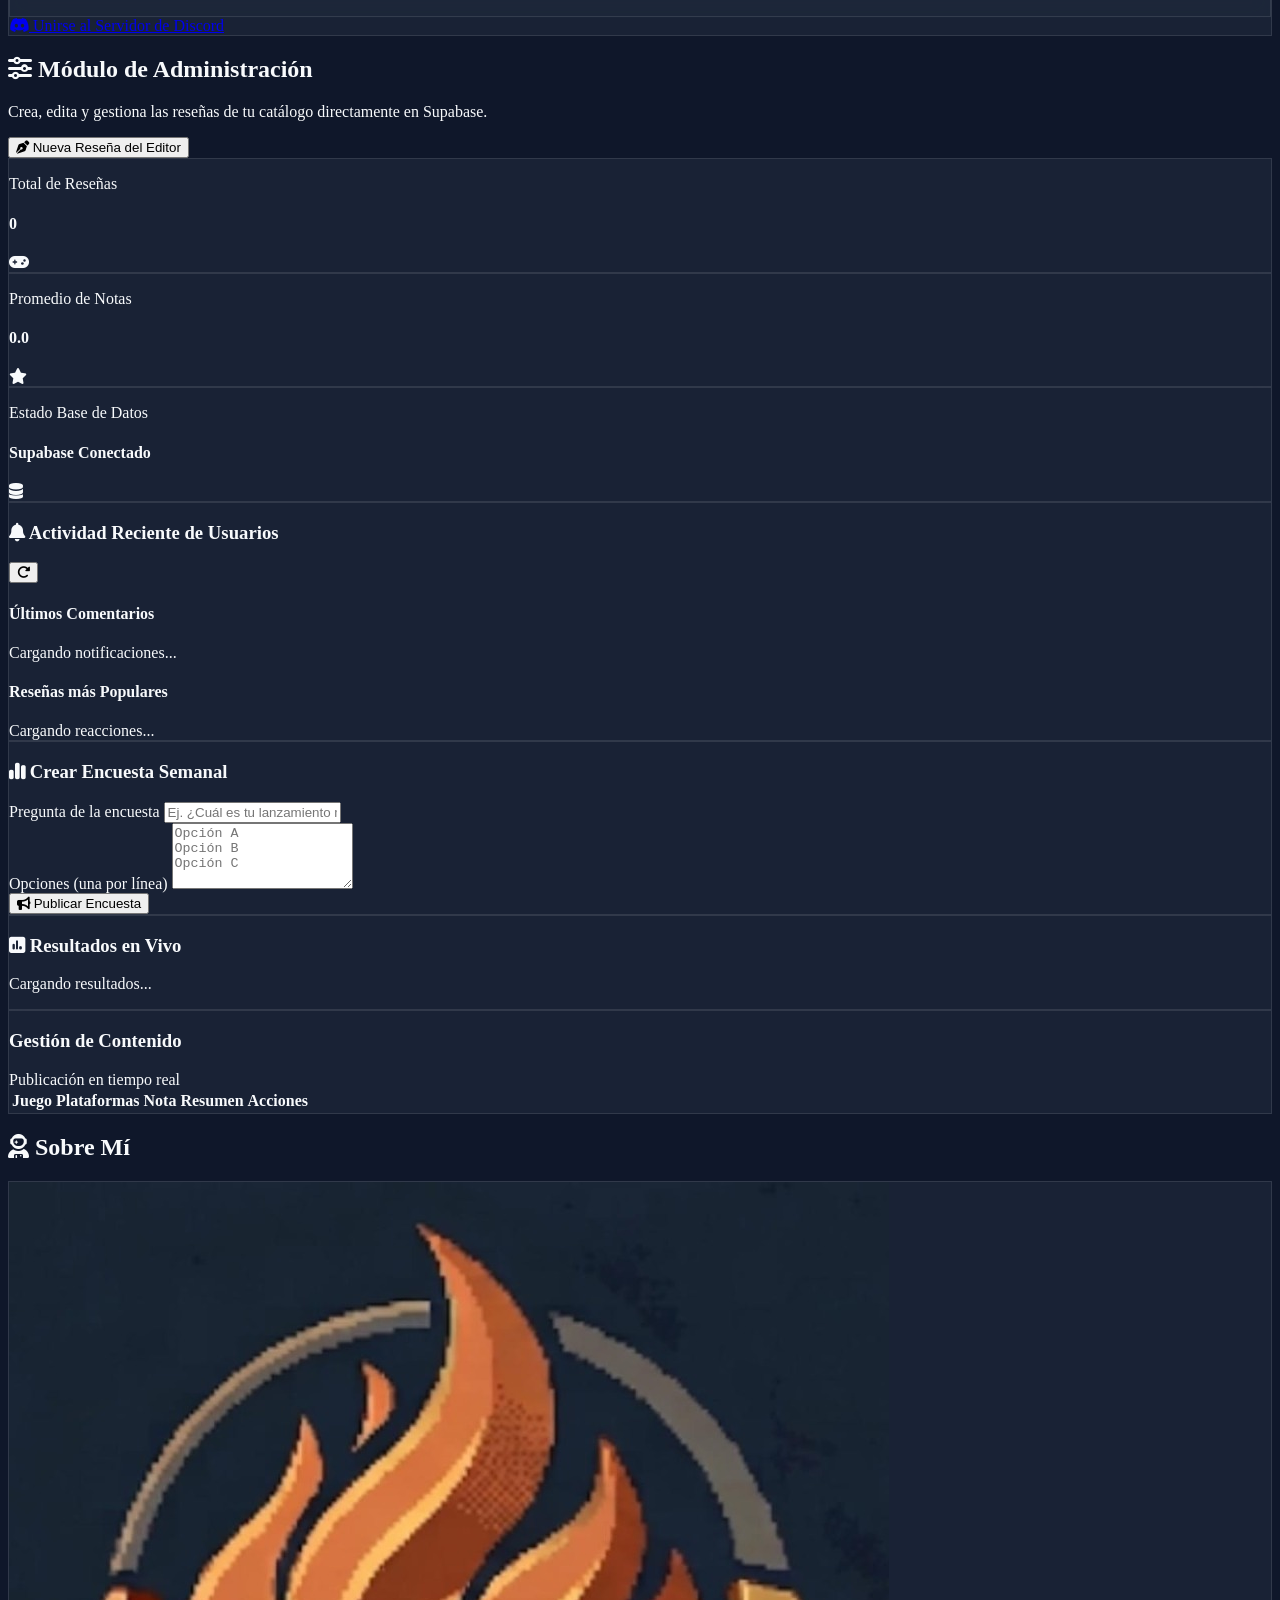
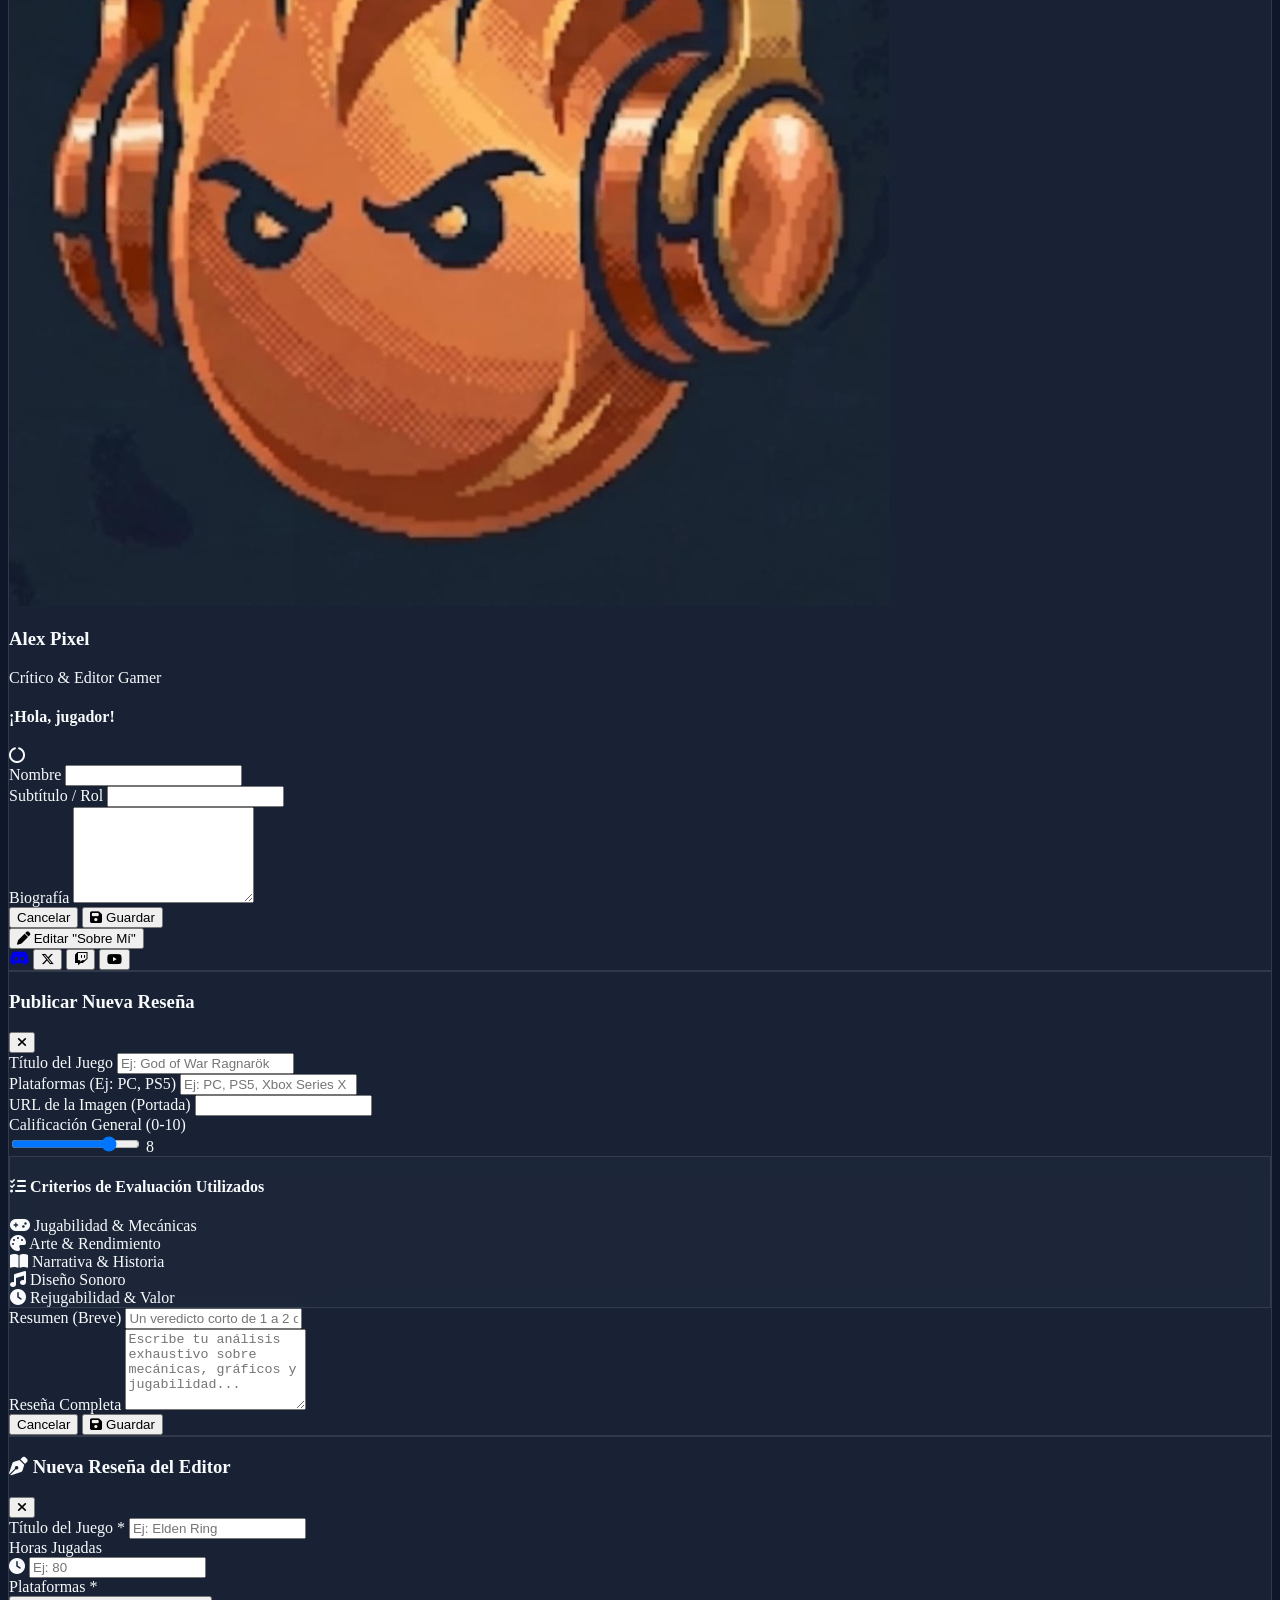
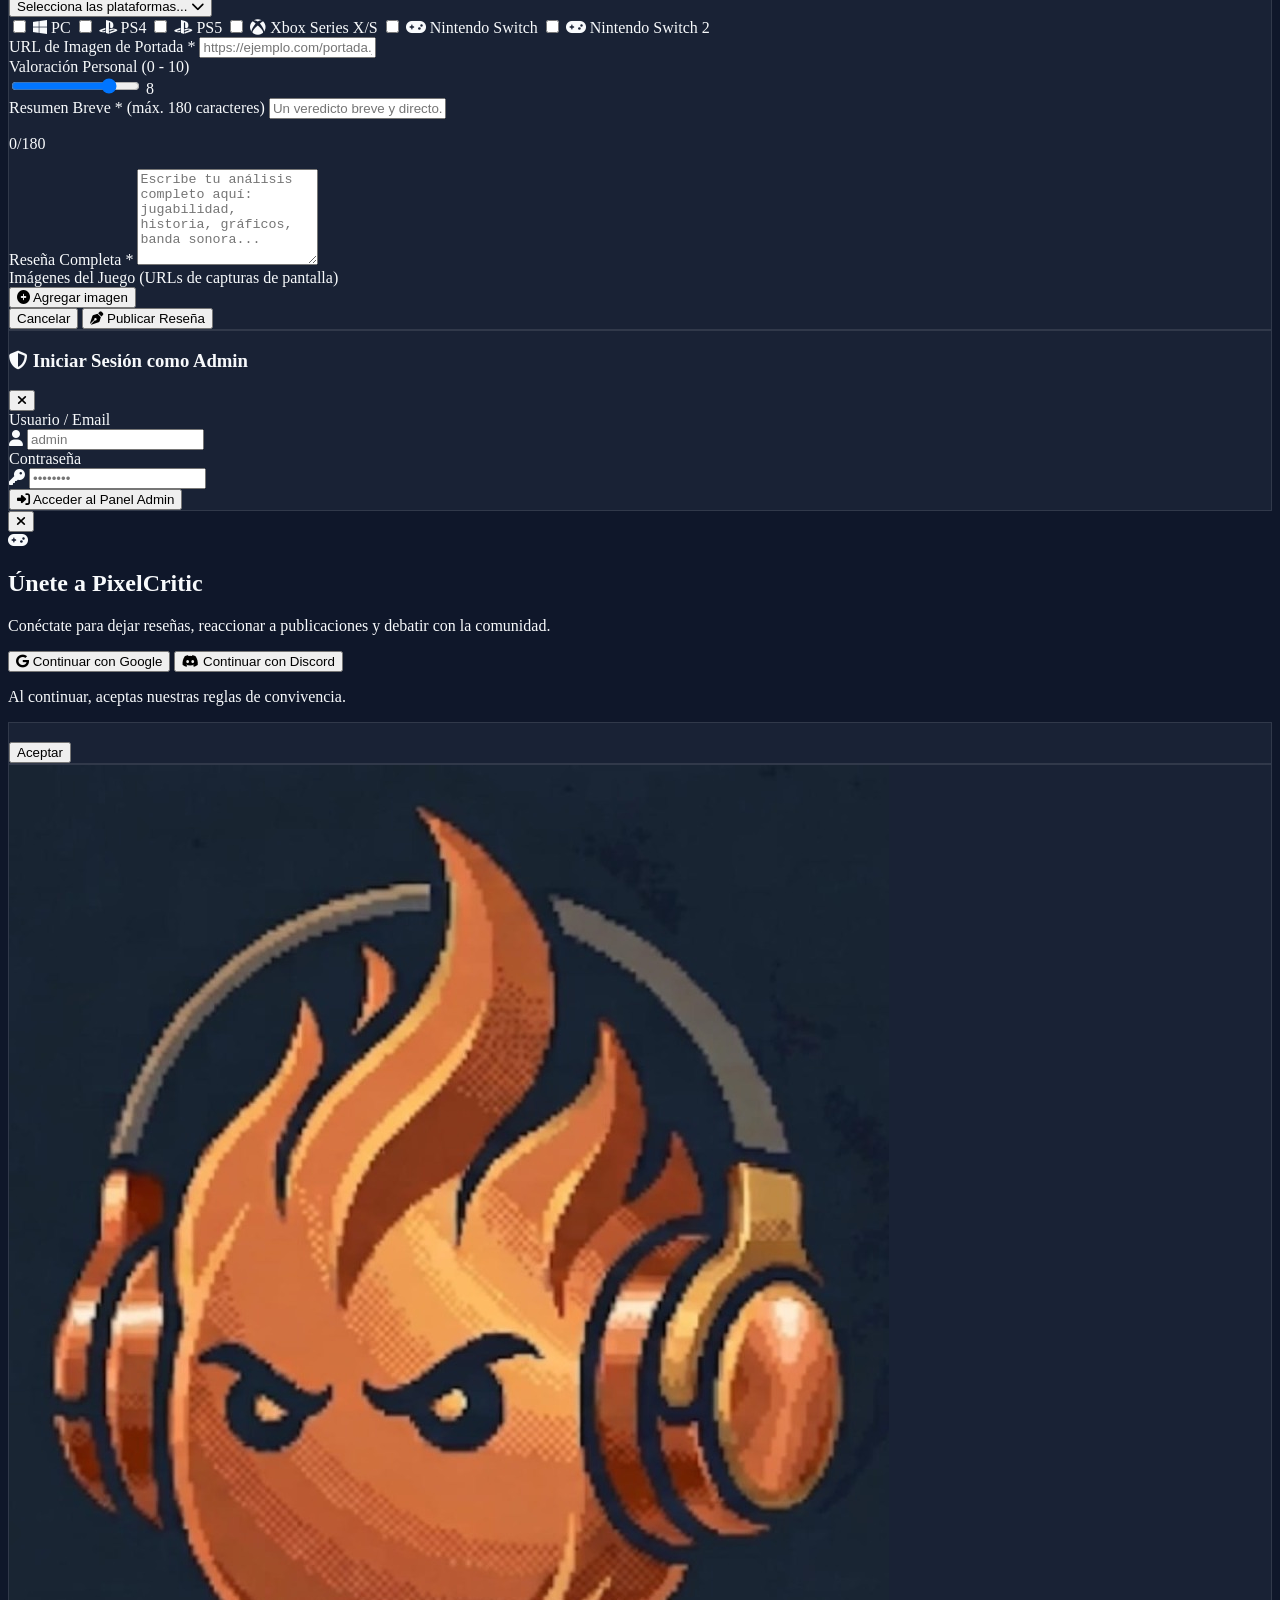
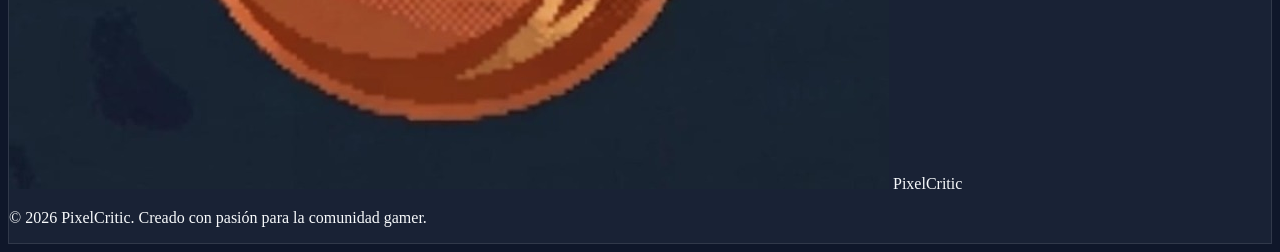
==== commit f29761b6: "Implementacion de filtros avanzados de busqueda y ordenamiento" ====
--- a/index.html
+++ b/index.html
@@ -174,13 +174,62 @@
                 </button>
             </div>
 
-            <!-- Search Filter -->
-            <div class="glass-panel p-4 rounded-lg mb-8 flex flex-col sm:flex-row gap-4">
-                <div class="relative flex-grow">
-                    <div class="absolute inset-y-0 left-0 pl-3 flex items-center pointer-events-none">
-                        <i class="fa-solid fa-search text-gray-400"></i>
-                    </div>
-                    <input type="text" id="searchInput" class="block w-full pl-10 pr-3 py-2 border border-gray-600 rounded-md leading-5 bg-gaming-dark text-gray-300 placeholder-gray-500 focus:outline-none focus:ring-1 focus:ring-gaming-accent focus:border-gaming-accent sm:text-sm" placeholder="Buscar por título, plataforma o palabra clave...">
+            <!-- Search & Filters -->
+            <div class="glass-panel p-4 rounded-lg mb-8 shadow-lg border border-gray-700">
+                <div class="flex flex-col lg:flex-row gap-4">
+                    <!-- Text Search -->
+                    <div class="relative flex-grow">
+                        <div class="absolute inset-y-0 left-0 pl-3 flex items-center pointer-events-none">
+                            <i class="fa-solid fa-search text-gray-400"></i>
+                        </div>
+                        <input type="text" id="searchInput" class="block w-full pl-10 pr-3 py-2.5 border border-gray-600 rounded-md leading-5 bg-gaming-dark text-gray-300 placeholder-gray-500 focus:outline-none focus:ring-1 focus:ring-gaming-accent focus:border-gaming-accent sm:text-sm transition-colors" placeholder="Buscar por título, palabra clave...">
+                    </div>
+                    
+                    <!-- Filters Grid for Mobile/Desktop -->
+                    <div class="grid grid-cols-1 md:grid-cols-3 gap-4 lg:w-3/5">
+                        <!-- Platform Filter -->
+                        <div class="relative">
+                            <select id="filterPlatform" class="block w-full pl-3 pr-10 py-2.5 border border-gray-600 rounded-md leading-5 bg-gaming-dark text-gray-300 focus:outline-none focus:ring-1 focus:ring-gaming-accent focus:border-gaming-accent sm:text-sm appearance-none transition-colors">
+                                <option value="all">Plataformas: Todas</option>
+                                <option value="pc">PC</option>
+                                <option value="ps5">PlayStation 5</option>
+                                <option value="ps4">PlayStation 4</option>
+                                <option value="xbox series">Xbox Series X/S</option>
+                                <option value="xbox one">Xbox One</option>
+                                <option value="switch">Nintendo Switch</option>
+                            </select>
+                            <div class="absolute inset-y-0 right-0 flex items-center px-2 pointer-events-none text-gray-400">
+                                <i class="fa-solid fa-chevron-down text-xs"></i>
+                            </div>
+                        </div>
+
+                        <!-- Rating Filter -->
+                        <div class="relative">
+                            <select id="filterRating" class="block w-full pl-3 pr-10 py-2.5 border border-gray-600 rounded-md leading-5 bg-gaming-dark text-gray-300 focus:outline-none focus:ring-1 focus:ring-gaming-accent focus:border-gaming-accent sm:text-sm appearance-none transition-colors">
+                                <option value="all">Calificación: Todas</option>
+                                <option value="9">Excelente (9.0+)</option>
+                                <option value="8">Muy Bueno (8.0+)</option>
+                                <option value="7">Bueno (7.0+)</option>
+                            </select>
+                            <div class="absolute inset-y-0 right-0 flex items-center px-2 pointer-events-none text-gray-400">
+                                <i class="fa-solid fa-chevron-down text-xs"></i>
+                            </div>
+                        </div>
+
+                        <!-- Sort Order -->
+                        <div class="relative">
+                            <select id="filterSort" class="block w-full pl-3 pr-10 py-2.5 border border-gray-600 rounded-md leading-5 bg-gaming-dark text-gray-300 focus:outline-none focus:ring-1 focus:ring-gaming-accent focus:border-gaming-accent sm:text-sm appearance-none transition-colors">
+                                <option value="newest">Más Recientes</option>
+                                <option value="rating_desc">Nota (Alta a Baja)</option>
+                                <option value="rating_asc">Nota (Baja a Alta)</option>
+                                <option value="alpha_asc">Nombre (A-Z)</option>
+                                <option value="alpha_desc">Nombre (Z-A)</option>
+                            </select>
+                            <div class="absolute inset-y-0 right-0 flex items-center px-2 pointer-events-none text-gray-400">
+                                <i class="fa-solid fa-chevron-down text-xs"></i>
+                            </div>
+                        </div>
+                    </div>
                 </div>
             </div>
 
